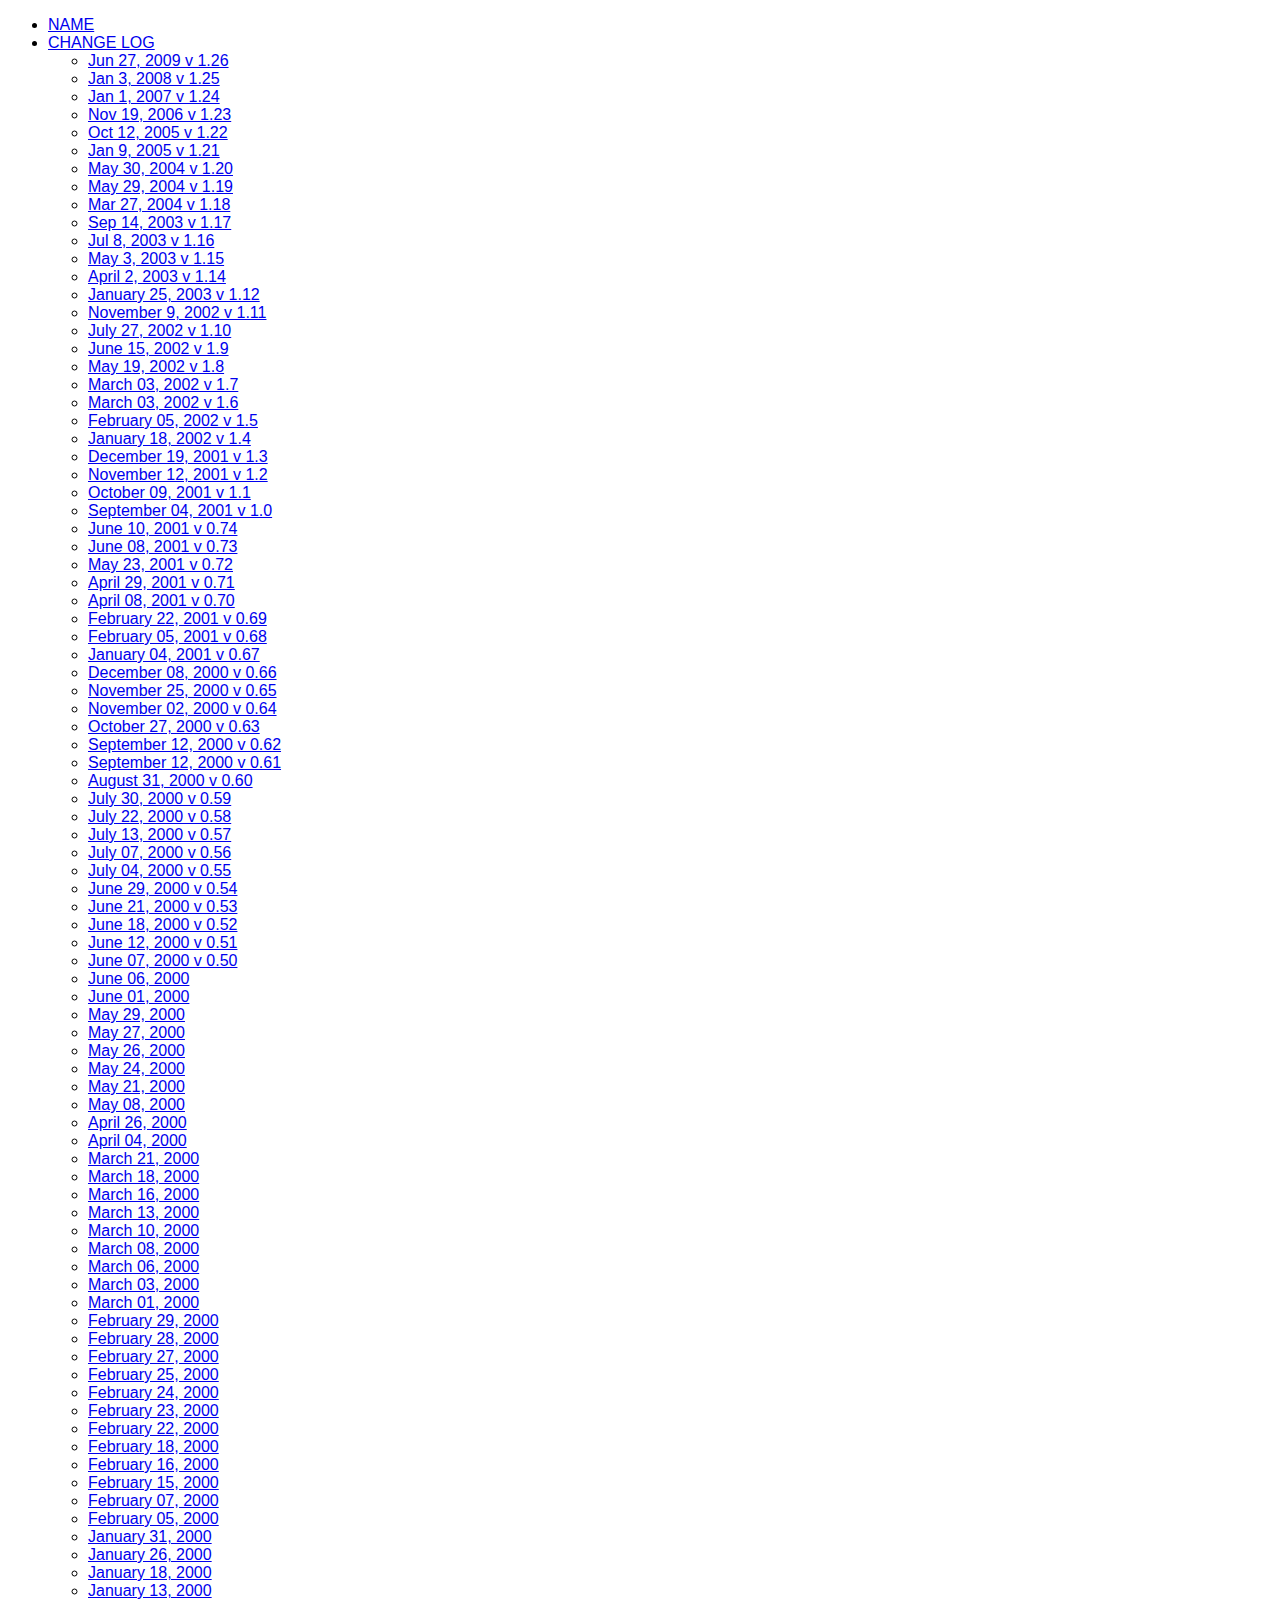
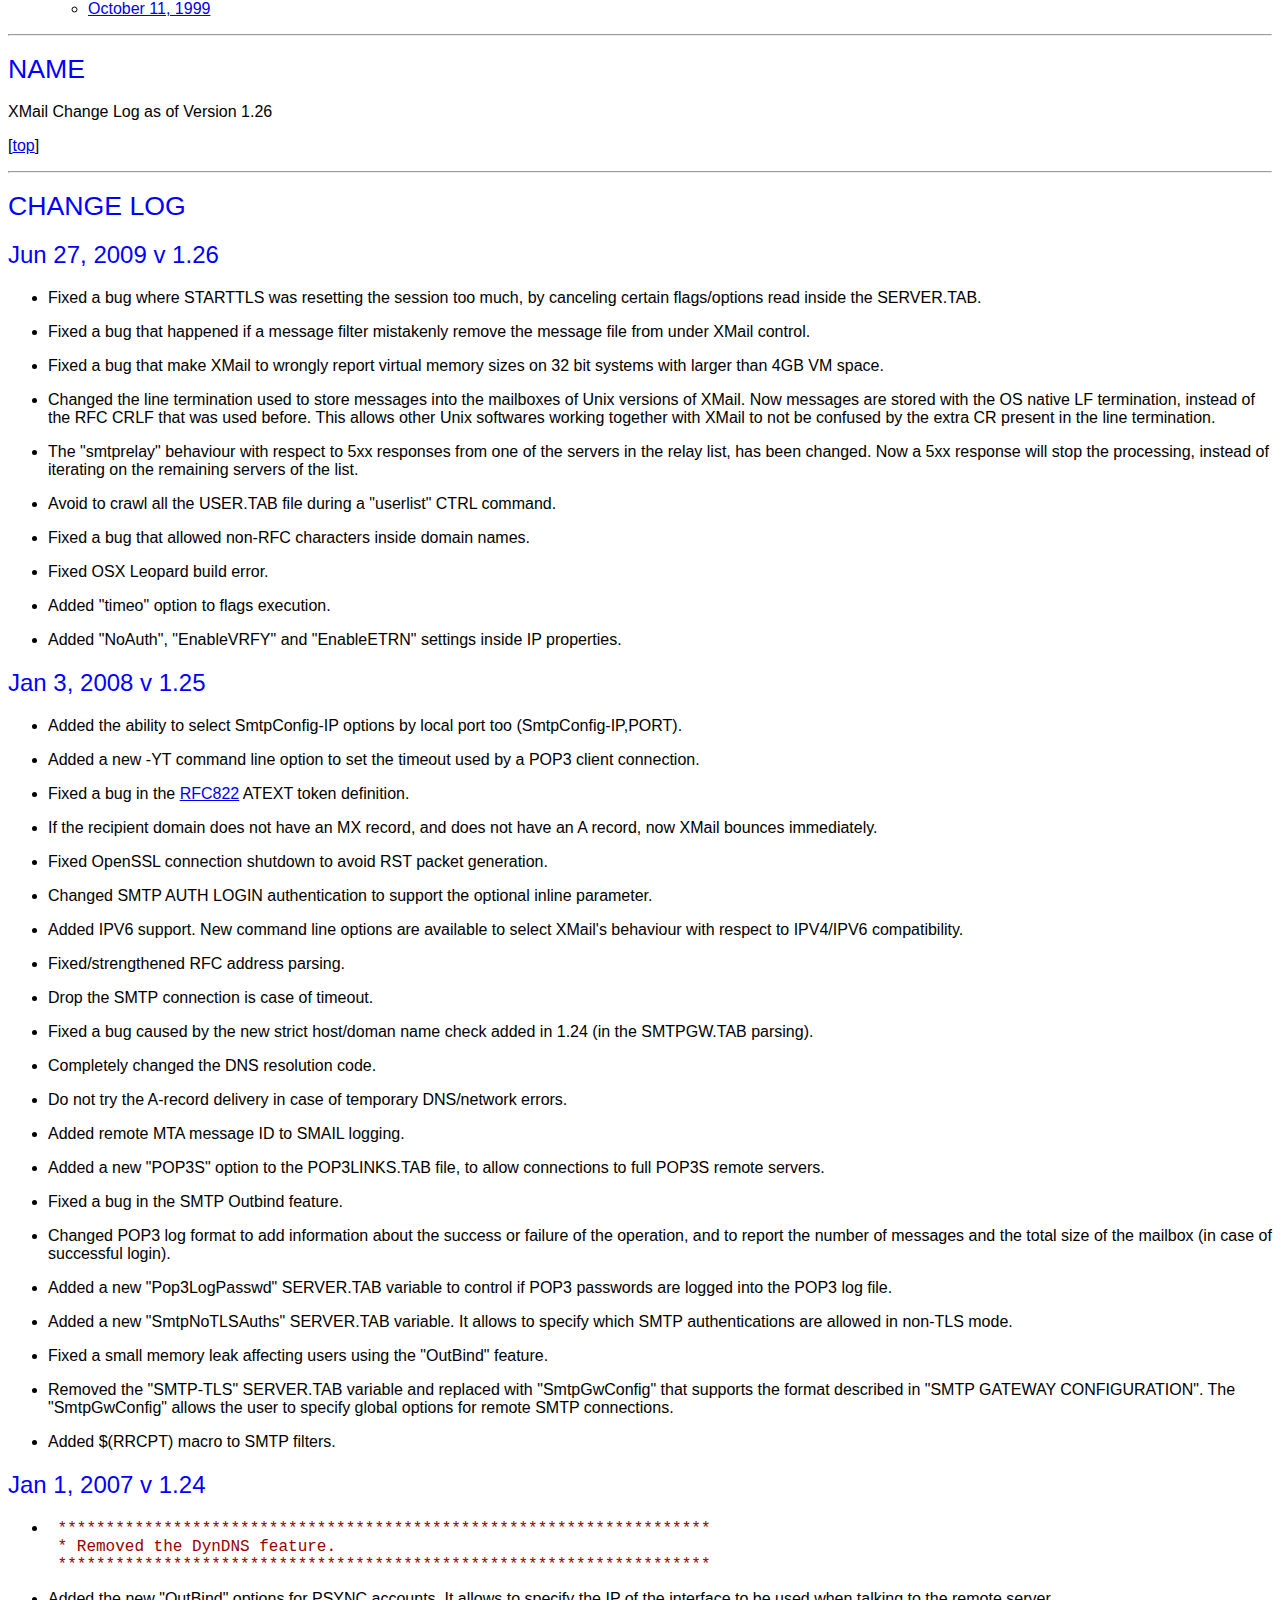
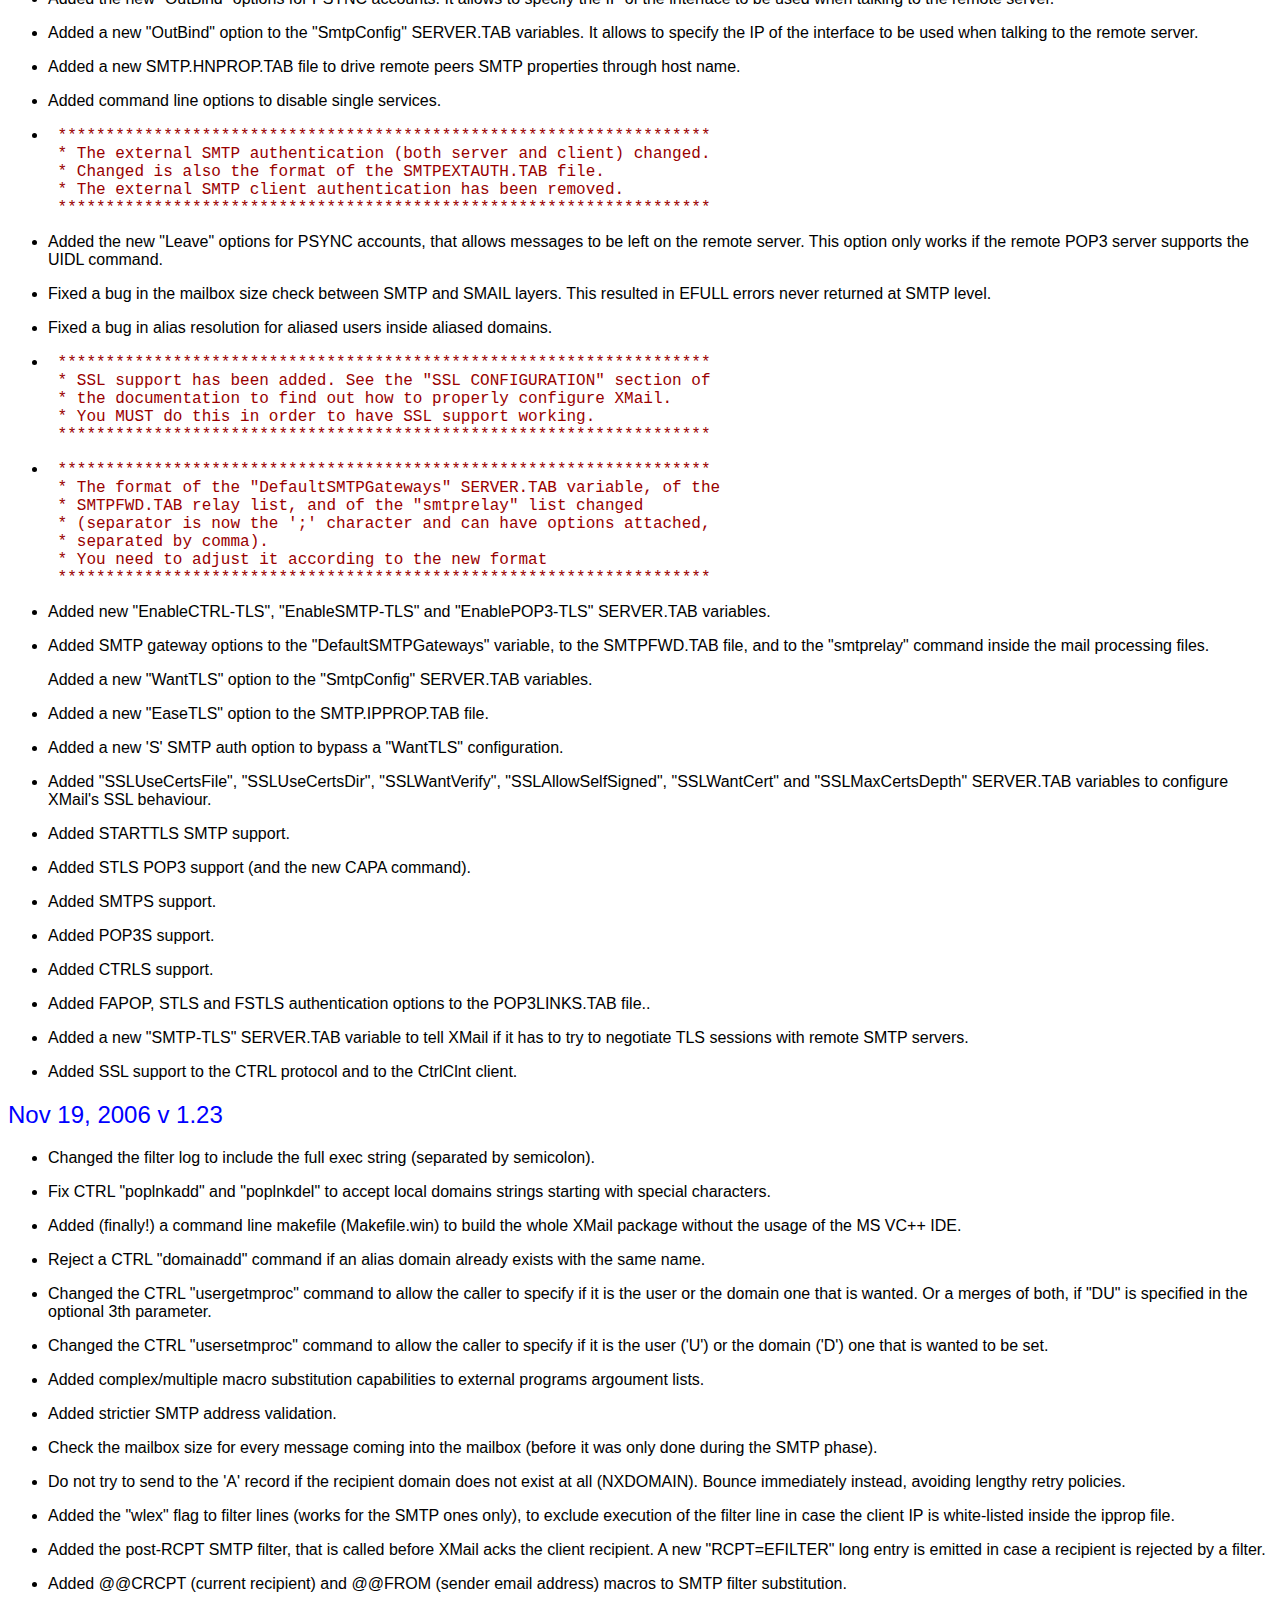
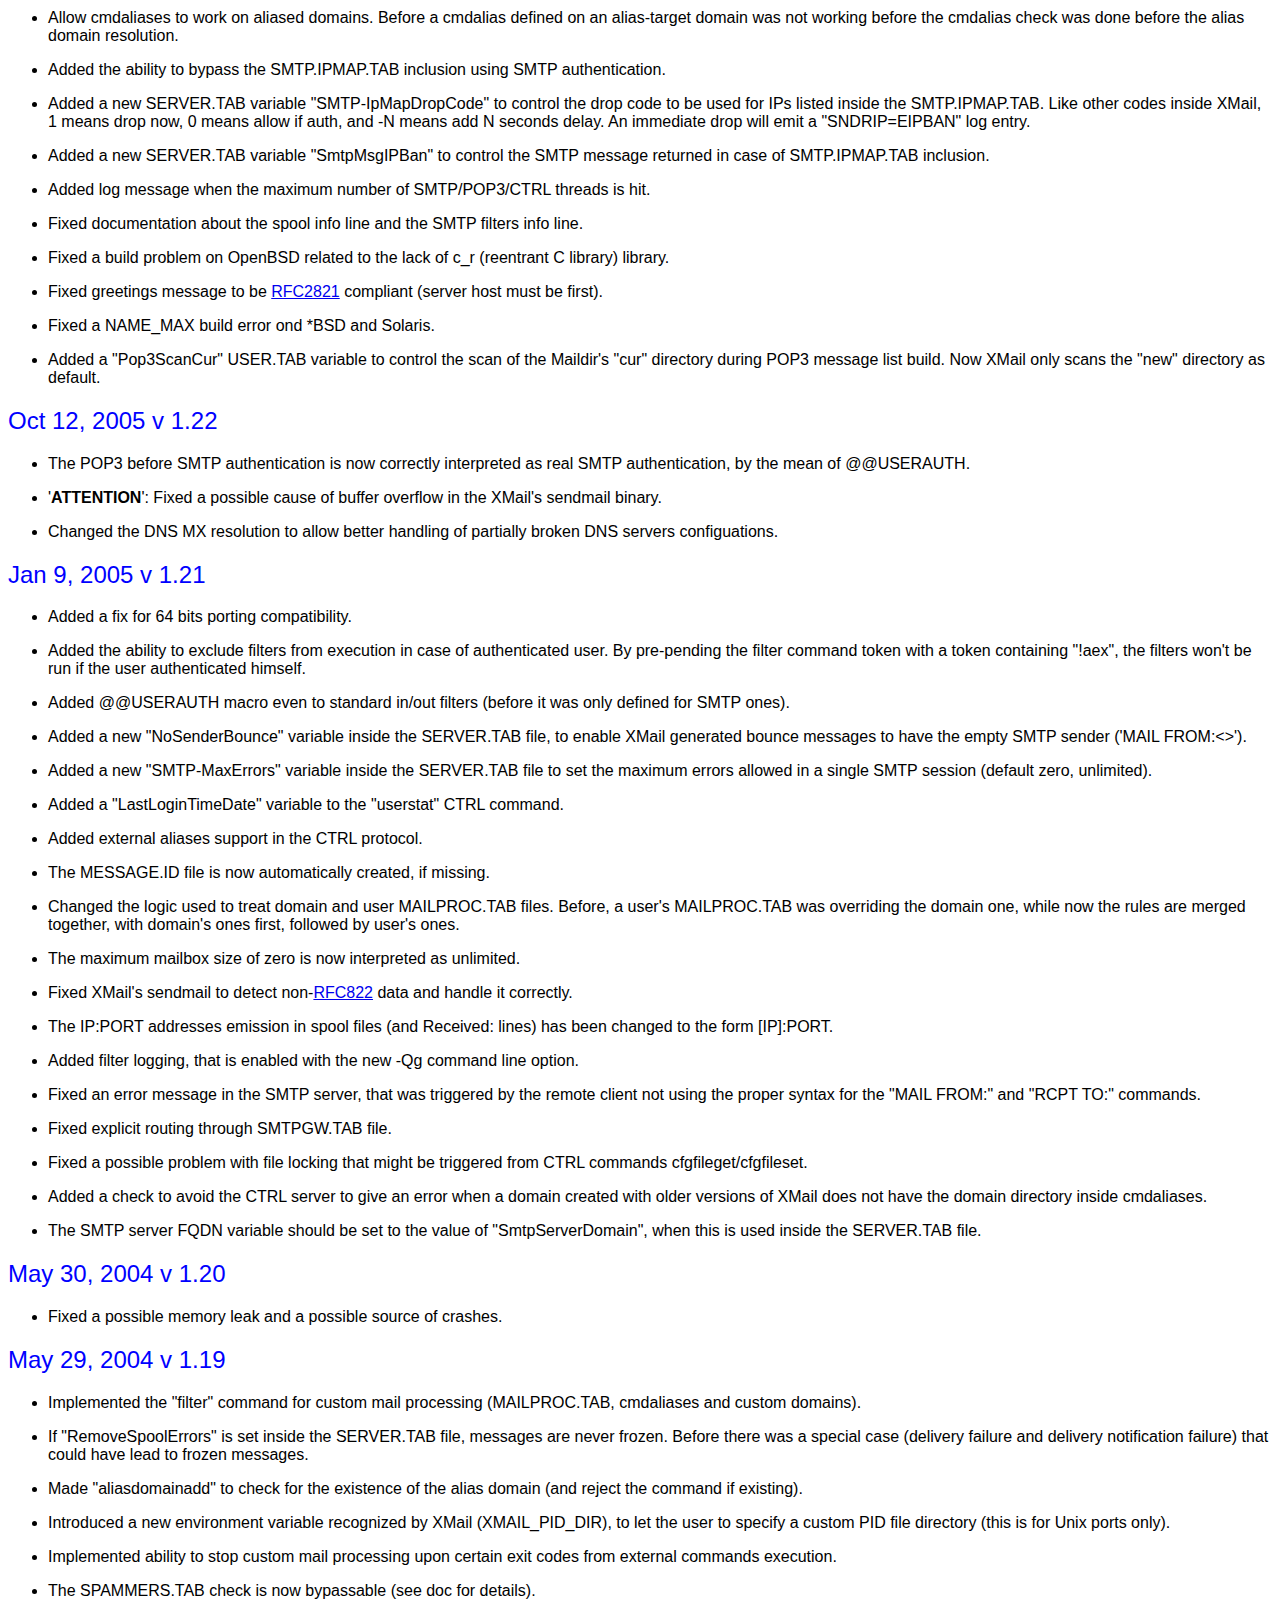
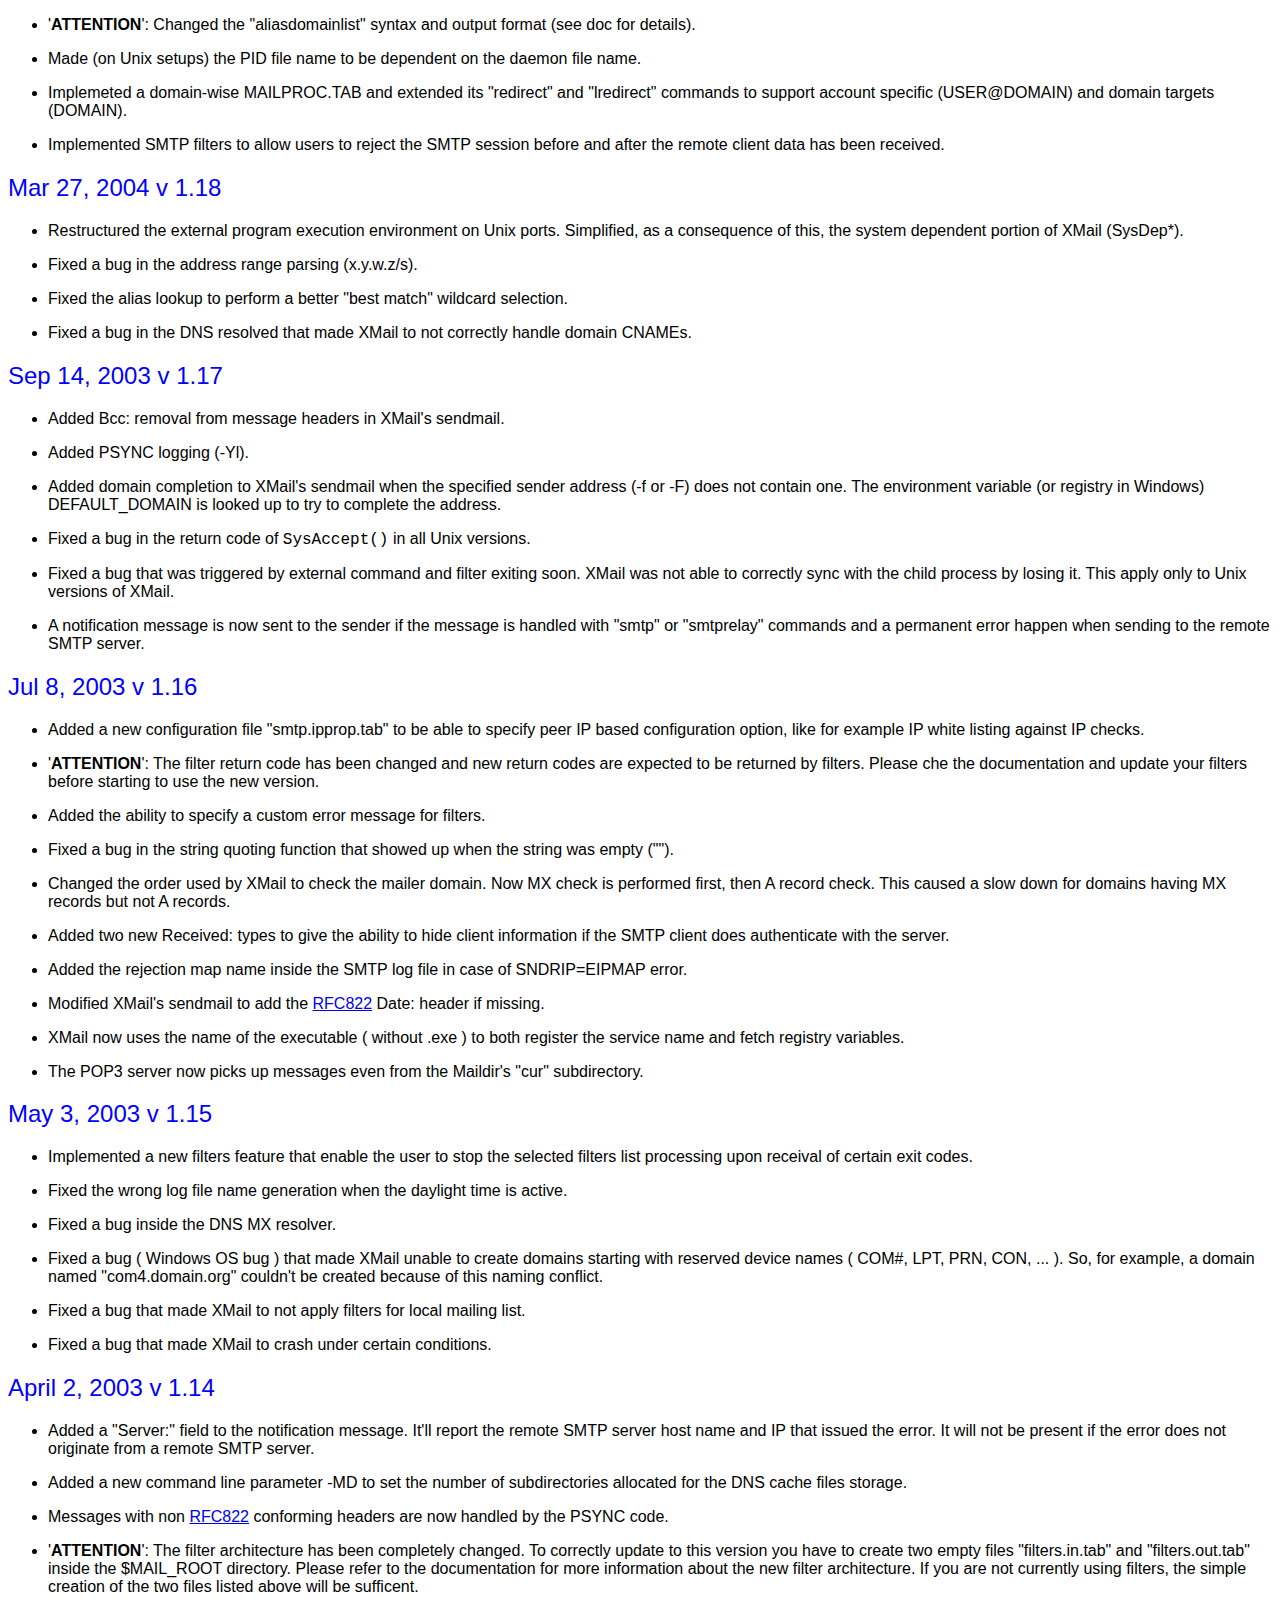
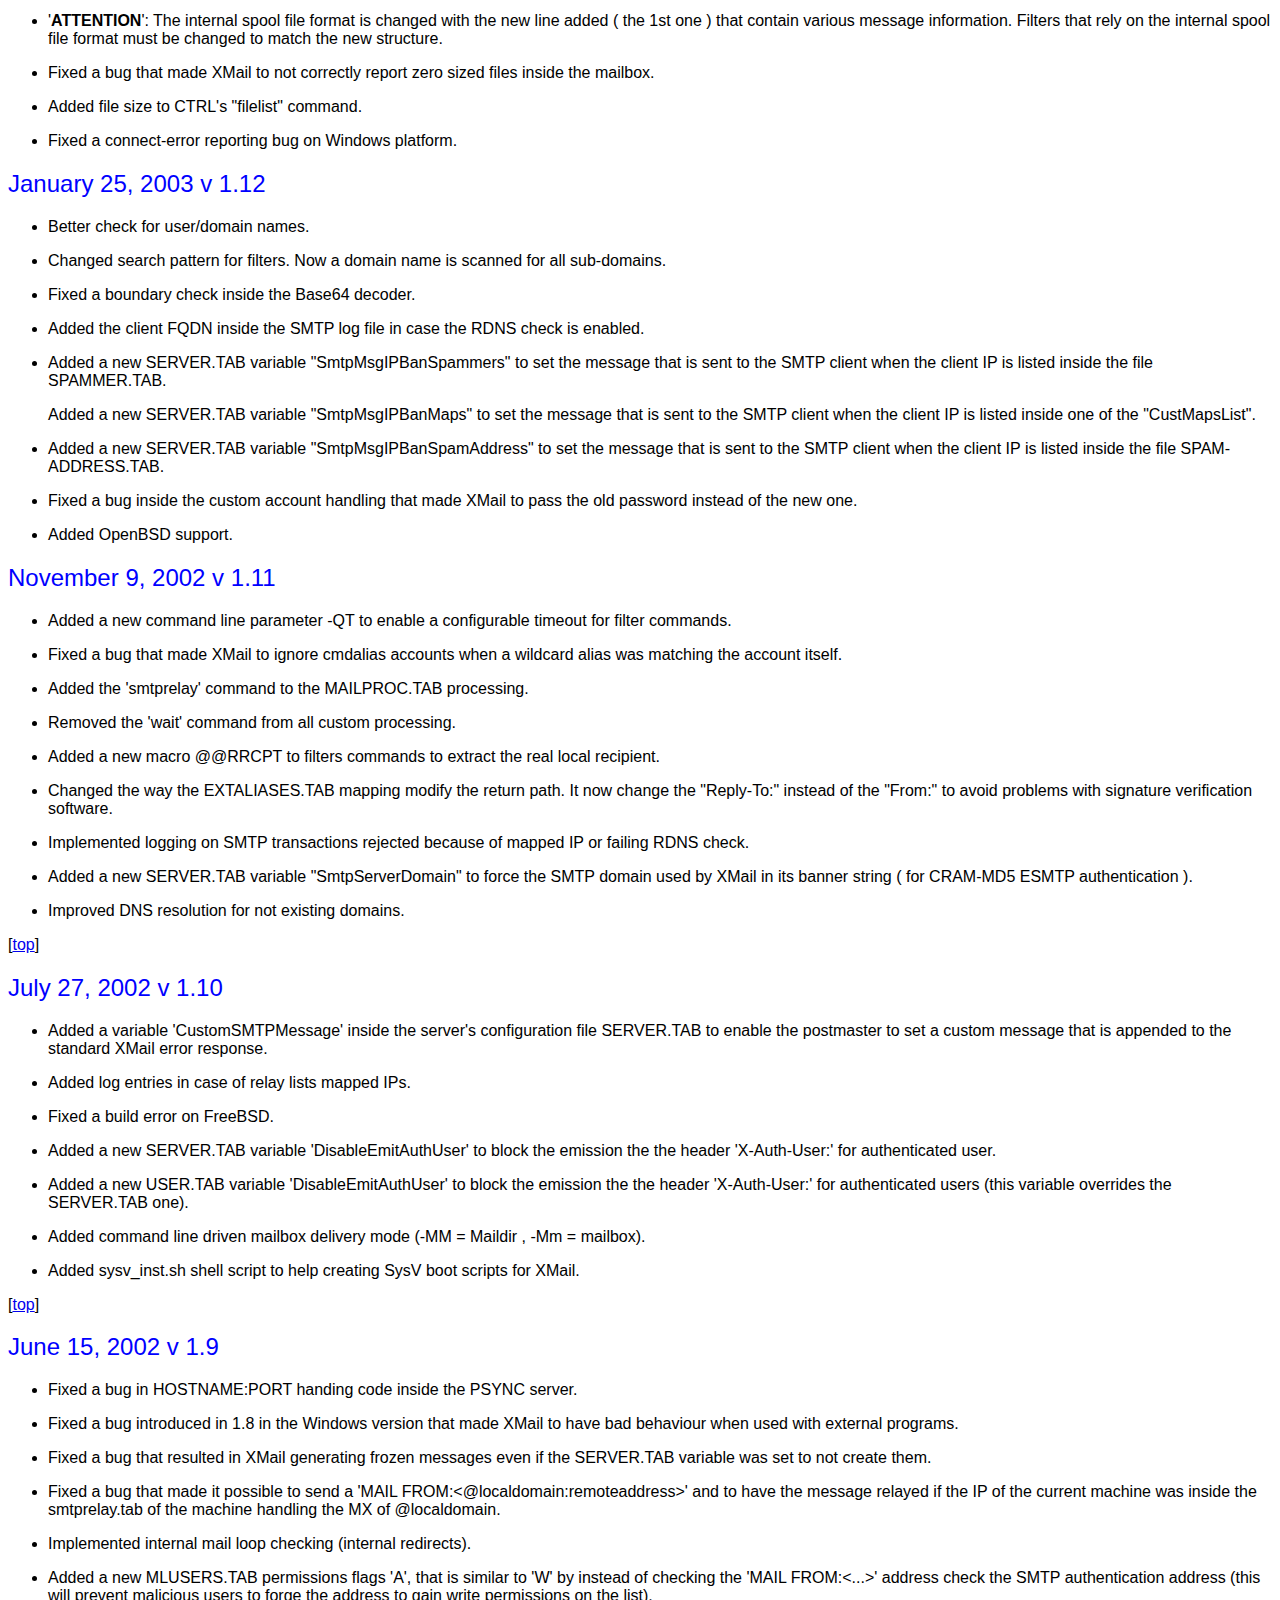
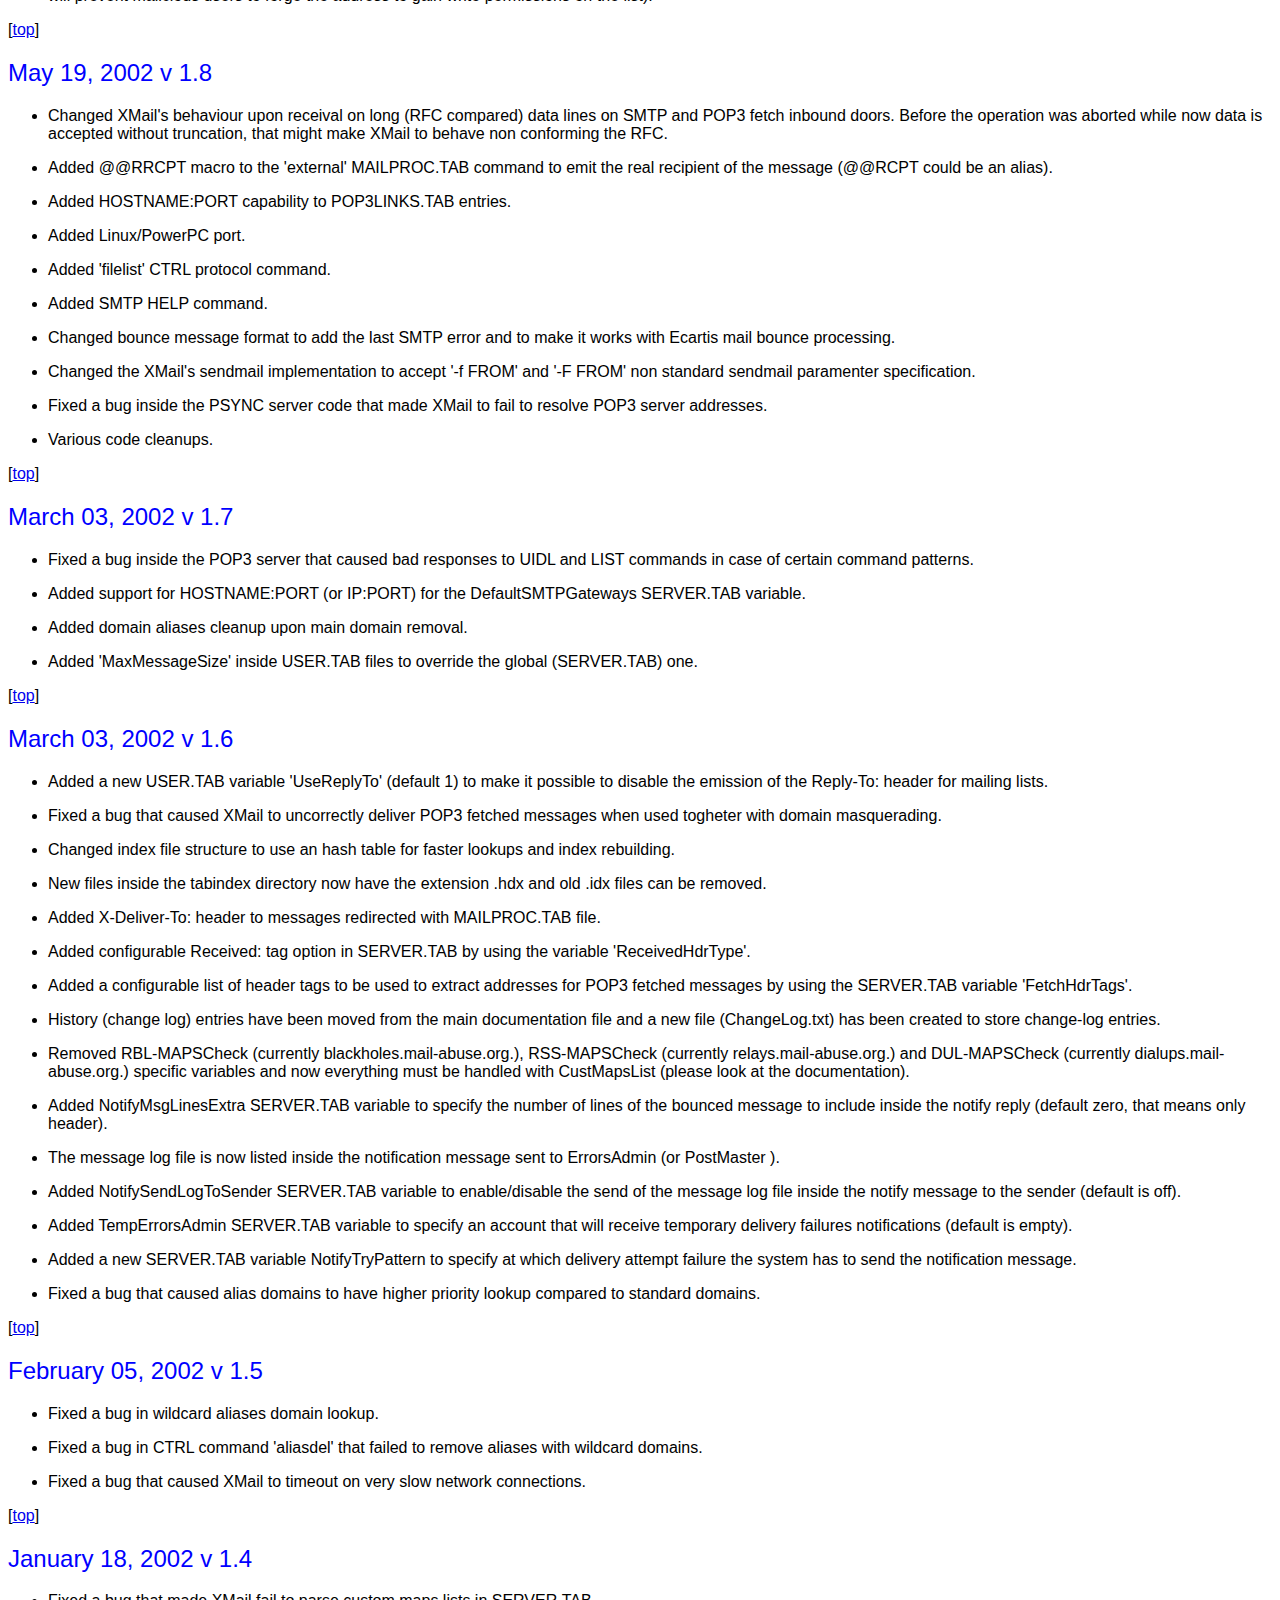
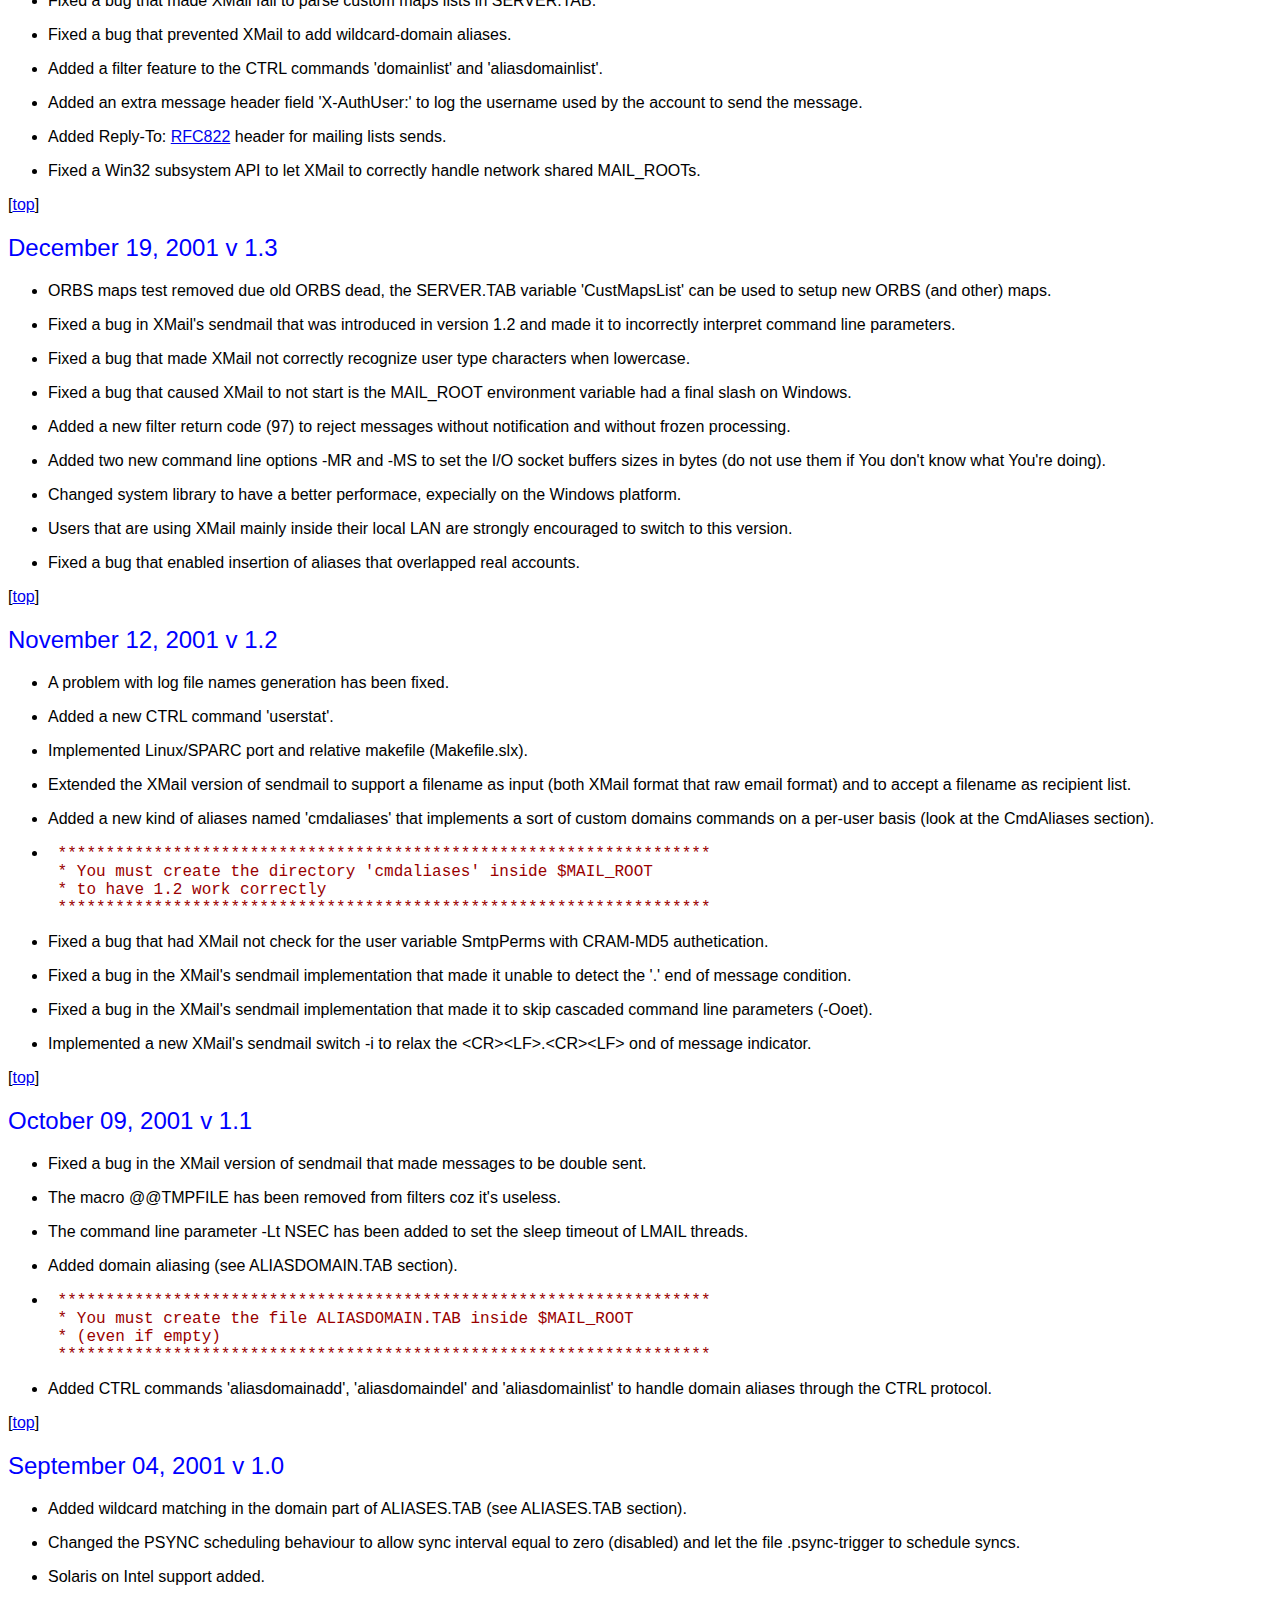
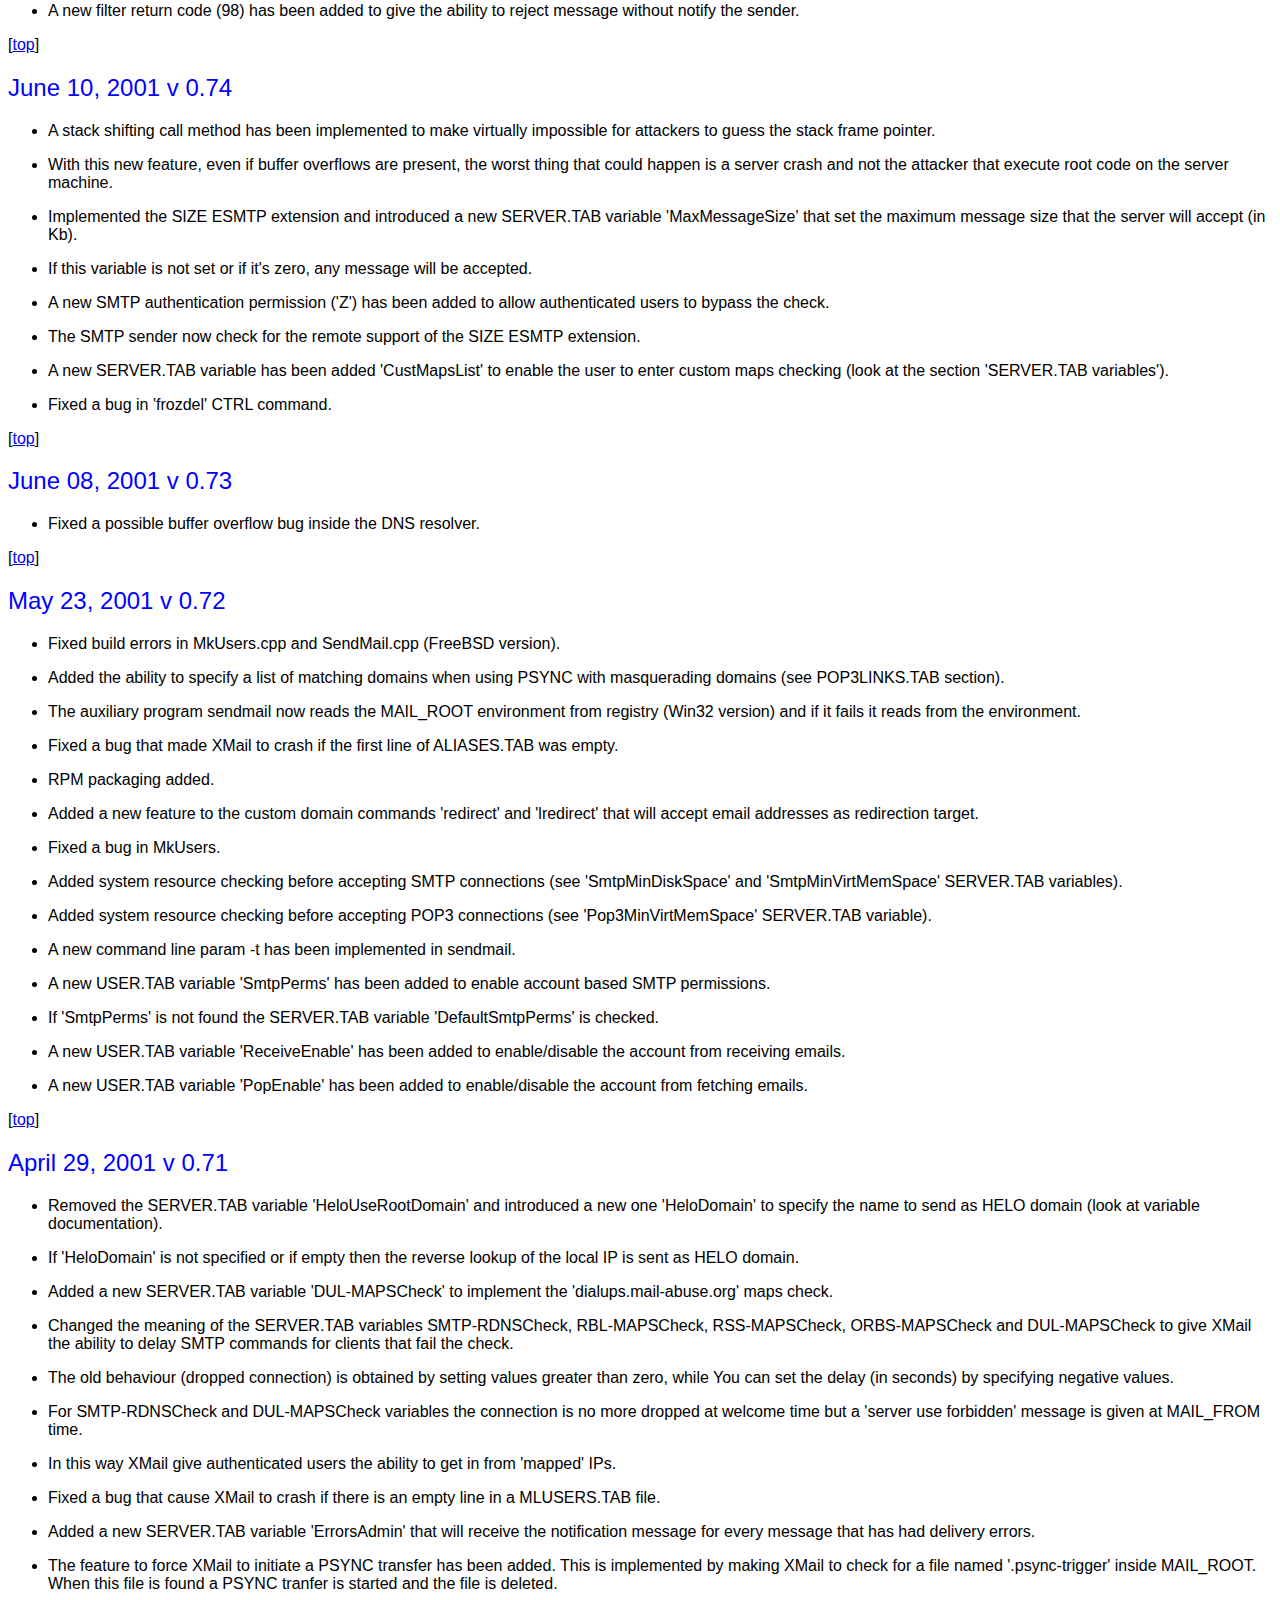
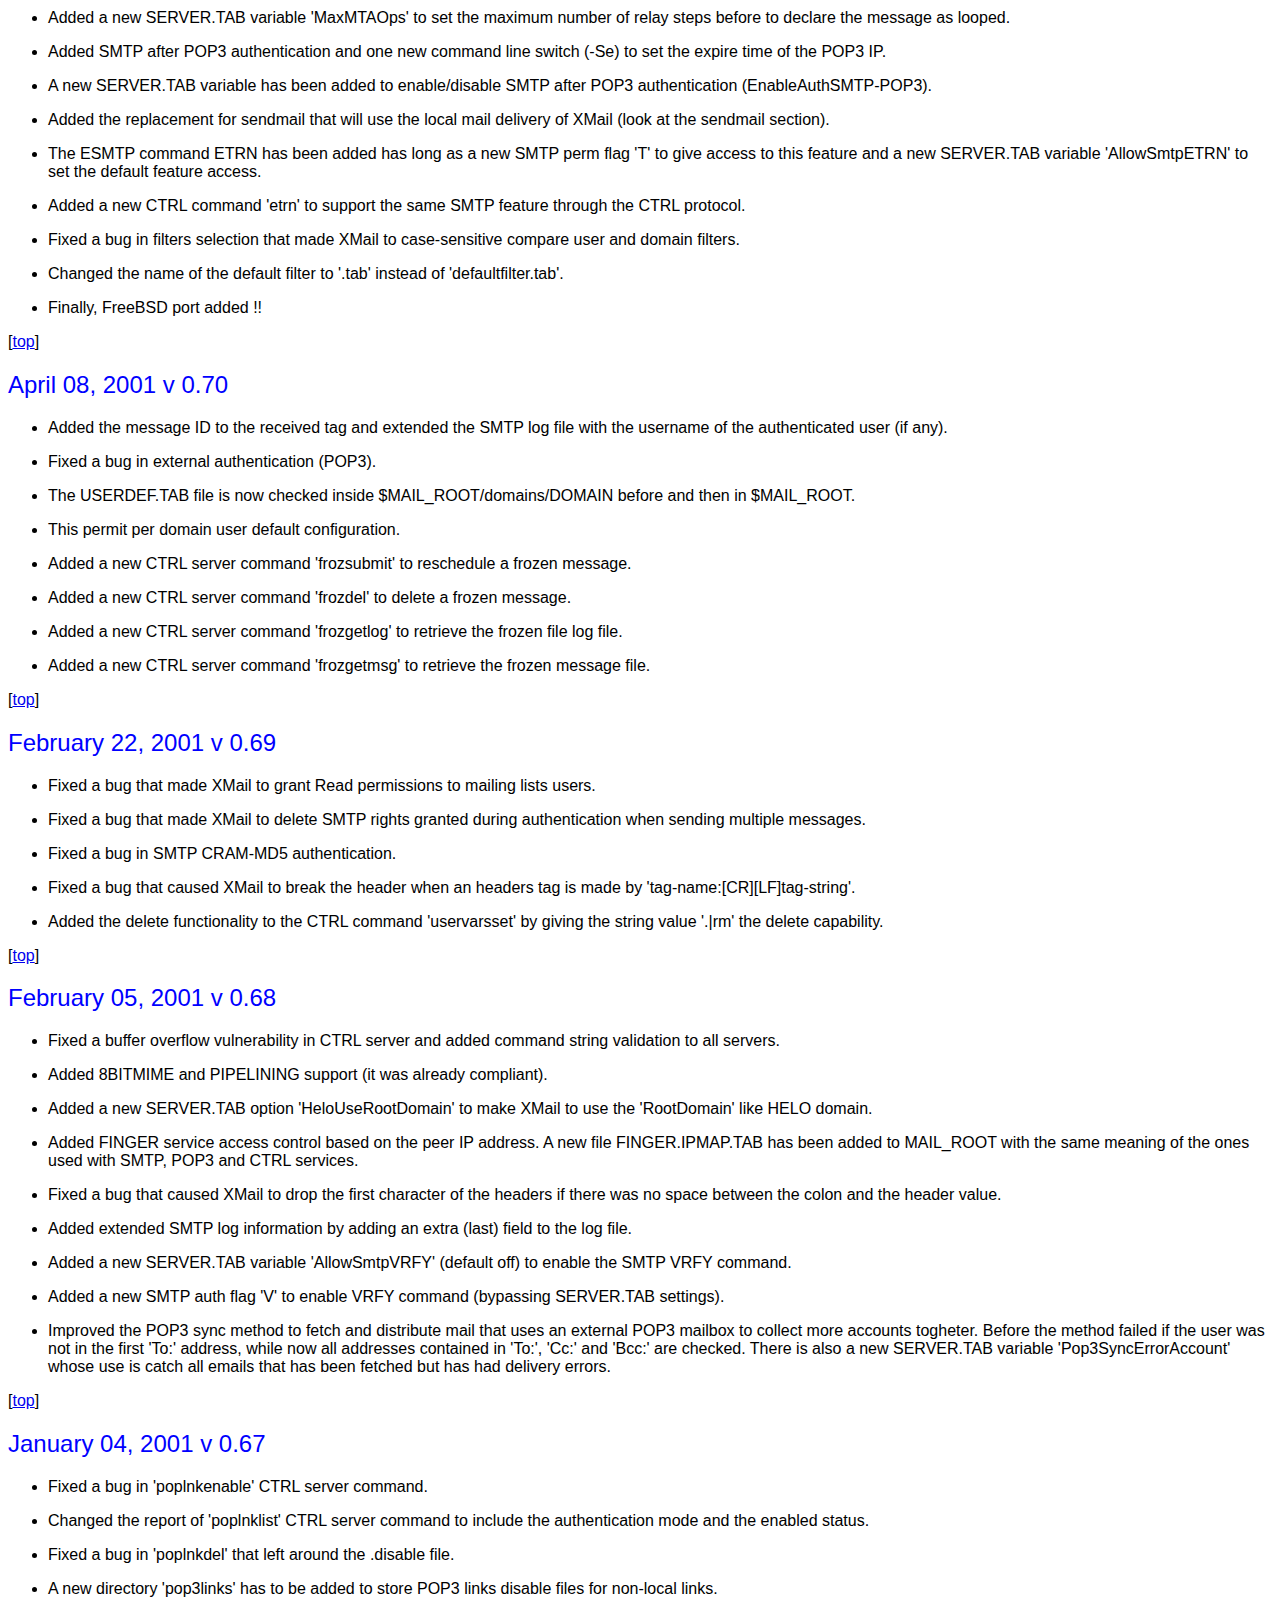
==== docs/ChangeLog.html @ 69d32053 "initial checkin xmail-1.26 plus patches by me" ====
<?xml version="1.0" ?>
<!DOCTYPE html PUBLIC "-//W3C//DTD XHTML 1.0 Strict//EN" "http://www.w3.org/TR/xhtml1/DTD/xhtml1-strict.dtd">
<html xmlns="http://www.w3.org/1999/xhtml">
<head>
<title>XMail Change Log v 1.26</title>
<link rel="stylesheet" href="./xmail.css" type="text/css" />
<meta http-equiv="content-type" content="text/html; charset=utf-8" />
<link rev="made" href="mailto:root@localhost" />
</head>

<body>


<!-- INDEX BEGIN -->
<div name="index">
<p><a name="__index__"></a></p>

<ul>

	<li><a href="#name">NAME</a></li>
	<li><a href="#change_log">CHANGE LOG</a></li>
	<ul>

		<li><a href="#jun_27__2009_v_1_26">Jun 27, 2009 v 1.26</a></li>
		<li><a href="#jan_3__2008_v_1_25">Jan 3, 2008 v 1.25</a></li>
		<li><a href="#jan_1__2007_v_1_24">Jan 1, 2007 v 1.24</a></li>
		<li><a href="#nov_19__2006_v_1_23">Nov 19, 2006 v 1.23</a></li>
		<li><a href="#oct_12__2005_v_1_22">Oct 12, 2005 v 1.22</a></li>
		<li><a href="#jan_9__2005_v_1_21">Jan 9, 2005 v 1.21</a></li>
		<li><a href="#may_30__2004_v_1_20">May 30, 2004 v 1.20</a></li>
		<li><a href="#may_29__2004_v_1_19">May 29, 2004 v 1.19</a></li>
		<li><a href="#mar_27__2004_v_1_18">Mar 27, 2004 v 1.18</a></li>
		<li><a href="#sep_14__2003_v_1_17">Sep 14, 2003 v 1.17</a></li>
		<li><a href="#jul_8__2003_v_1_16">Jul 8, 2003 v 1.16</a></li>
		<li><a href="#may_3__2003_v_1_15">May 3, 2003 v 1.15</a></li>
		<li><a href="#april_2__2003_v_1_14">April 2, 2003 v 1.14</a></li>
		<li><a href="#january_25__2003_v_1_12">January 25, 2003 v 1.12</a></li>
		<li><a href="#november_9__2002_v_1_11">November 9, 2002 v 1.11</a></li>
		<li><a href="#july_27__2002_v_1_10">July 27, 2002 v 1.10</a></li>
		<li><a href="#june_15__2002_v_1_9">June 15, 2002 v 1.9</a></li>
		<li><a href="#may_19__2002_v_1_8">May 19, 2002 v 1.8</a></li>
		<li><a href="#march_03__2002_v_1_7">March 03, 2002 v 1.7</a></li>
		<li><a href="#march_03__2002_v_1_6">March 03, 2002 v 1.6</a></li>
		<li><a href="#february_05__2002_v_1_5">February 05, 2002 v 1.5</a></li>
		<li><a href="#january_18__2002_v_1_4">January 18, 2002 v 1.4</a></li>
		<li><a href="#december_19__2001_v_1_3">December 19, 2001 v 1.3</a></li>
		<li><a href="#november_12__2001_v_1_2">November 12, 2001 v 1.2</a></li>
		<li><a href="#october_09__2001_v_1_1">October 09, 2001 v 1.1</a></li>
		<li><a href="#september_04__2001_v_1_0">September 04, 2001 v 1.0</a></li>
		<li><a href="#june_10__2001_v_0_74">June 10, 2001 v 0.74</a></li>
		<li><a href="#june_08__2001_v_0_73">June 08, 2001 v 0.73</a></li>
		<li><a href="#may_23__2001_v_0_72">May 23, 2001 v 0.72</a></li>
		<li><a href="#april_29__2001_v_0_71">April 29, 2001 v 0.71</a></li>
		<li><a href="#april_08__2001_v_0_70">April 08, 2001 v 0.70</a></li>
		<li><a href="#february_22__2001_v_0_69">February 22, 2001 v 0.69</a></li>
		<li><a href="#february_05__2001_v_0_68">February 05, 2001 v 0.68</a></li>
		<li><a href="#january_04__2001_v_0_67">January 04, 2001 v 0.67</a></li>
		<li><a href="#december_08__2000_v_0_66">December 08, 2000 v 0.66</a></li>
		<li><a href="#november_25__2000_v_0_65">November 25, 2000 v 0.65</a></li>
		<li><a href="#november_02__2000_v_0_64">November 02, 2000 v 0.64</a></li>
		<li><a href="#october_27__2000_v_0_63">October 27, 2000 v 0.63</a></li>
		<li><a href="#september_12__2000_v_0_62">September 12, 2000 v 0.62</a></li>
		<li><a href="#september_12__2000_v_0_61">September 12, 2000 v 0.61</a></li>
		<li><a href="#august_31__2000_v_0_60">August 31, 2000 v 0.60</a></li>
		<li><a href="#july_30__2000_v_0_59">July 30, 2000 v 0.59</a></li>
		<li><a href="#july_22__2000_v_0_58">July 22, 2000 v 0.58</a></li>
		<li><a href="#july_13__2000_v_0_57">July 13, 2000 v 0.57</a></li>
		<li><a href="#july_07__2000_v_0_56">July 07, 2000 v 0.56</a></li>
		<li><a href="#july_04__2000_v_0_55">July 04, 2000 v 0.55</a></li>
		<li><a href="#june_29__2000_v_0_54">June 29, 2000 v 0.54</a></li>
		<li><a href="#june_21__2000_v_0_53">June 21, 2000 v 0.53</a></li>
		<li><a href="#june_18__2000_v_0_52">June 18, 2000 v 0.52</a></li>
		<li><a href="#june_12__2000_v_0_51">June 12, 2000 v 0.51</a></li>
		<li><a href="#june_07__2000_v_0_50">June 07, 2000 v 0.50</a></li>
		<li><a href="#june_06__2000">June 06, 2000</a></li>
		<li><a href="#june_01__2000">June 01, 2000</a></li>
		<li><a href="#may_29__2000">May 29, 2000</a></li>
		<li><a href="#may_27__2000">May 27, 2000</a></li>
		<li><a href="#may_26__2000">May 26, 2000</a></li>
		<li><a href="#may_24__2000">May 24, 2000</a></li>
		<li><a href="#may_21__2000">May 21, 2000</a></li>
		<li><a href="#may_08__2000">May 08, 2000</a></li>
		<li><a href="#april_26__2000">April 26, 2000</a></li>
		<li><a href="#april_04__2000">April 04, 2000</a></li>
		<li><a href="#march_21__2000">March 21, 2000</a></li>
		<li><a href="#march_18__2000">March 18, 2000</a></li>
		<li><a href="#march_16__2000">March 16, 2000</a></li>
		<li><a href="#march_13__2000">March 13, 2000</a></li>
		<li><a href="#march_10__2000">March 10, 2000</a></li>
		<li><a href="#march_08__2000">March 08, 2000</a></li>
		<li><a href="#march_06__2000">March 06, 2000</a></li>
		<li><a href="#march_03__2000">March 03, 2000</a></li>
		<li><a href="#march_01__2000">March 01, 2000</a></li>
		<li><a href="#february_29__2000">February 29, 2000</a></li>
		<li><a href="#february_28__2000">February 28, 2000</a></li>
		<li><a href="#february_27__2000">February 27, 2000</a></li>
		<li><a href="#february_25__2000">February 25, 2000</a></li>
		<li><a href="#february_24__2000">February 24, 2000</a></li>
		<li><a href="#february_23__2000">February 23, 2000</a></li>
		<li><a href="#february_22__2000">February 22, 2000</a></li>
		<li><a href="#february_18__2000">February 18, 2000</a></li>
		<li><a href="#february_16__2000">February 16, 2000</a></li>
		<li><a href="#february_15__2000">February 15, 2000</a></li>
		<li><a href="#february_07__2000">February 07, 2000</a></li>
		<li><a href="#february_05__2000">February 05, 2000</a></li>
		<li><a href="#january_31__2000">January 31, 2000</a></li>
		<li><a href="#january_26__2000">January 26, 2000</a></li>
		<li><a href="#january_18__2000">January 18, 2000</a></li>
		<li><a href="#january_13__2000">January 13, 2000</a></li>
		<li><a href="#october_11__1999">October 11, 1999</a></li>
	</ul>

</ul>

<hr name="index" />
</div>
<!-- INDEX END -->

<p>
</p>
<h1><a name="name">NAME</a></h1>
<p>XMail Change Log as of Version 1.26</p>
<p>[<a href="#__index__">top</a>]</p>
<p>
</p>
<hr />
<h1><a name="change_log">CHANGE LOG</a></h1>
<p>
</p>
<h2><a name="jun_27__2009_v_1_26">Jun 27, 2009 v 1.26</a></h2>
<ul>
<li>
<p>Fixed a bug where STARTTLS was resetting the session too much, by canceling
certain flags/options read inside the SERVER.TAB.</p>
</li>
<li>
<p>Fixed a bug that happened if a message filter mistakenly remove the message file
from under XMail control.</p>
</li>
<li>
<p>Fixed a bug that make XMail to wrongly report virtual memory sizes on 32 bit
systems with larger than 4GB VM space.</p>
</li>
<li>
<p>Changed the line termination used to store messages into the mailboxes
of Unix versions of XMail. Now messages are stored with the OS native LF
termination, instead of the RFC CRLF that was used before.
This allows other Unix softwares working together with XMail to not be
confused by the extra CR present in the line termination.</p>
</li>
<li>
<p>The &quot;smtprelay&quot; behaviour with respect to 5xx responses from one of the servers
in the relay list, has been changed. Now a 5xx response will stop the
processing, instead of iterating on the remaining servers of the list.</p>
</li>
<li>
<p>Avoid to crawl all the USER.TAB file during a &quot;userlist&quot; CTRL command.</p>
</li>
<li>
<p>Fixed a bug that allowed non-RFC characters inside domain names.</p>
</li>
<li>
<p>Fixed OSX Leopard build error.</p>
</li>
<li>
<p>Added &quot;timeo&quot; option to flags execution.</p>
</li>
<li>
<p>Added &quot;NoAuth&quot;, &quot;EnableVRFY&quot; and &quot;EnableETRN&quot; settings inside IP properties.</p>
</li>
</ul>
<p>
</p>
<h2><a name="jan_3__2008_v_1_25">Jan 3, 2008 v 1.25</a></h2>
<ul>
<li>
<p>Added the ability to select SmtpConfig-IP options by local port too (SmtpConfig-IP,PORT).</p>
</li>
<li>
<p>Added a new -YT command line option to set the timeout used by a POP3 client connection.</p>
</li>
<li>
<p>Fixed a bug in the <a href="http://www.ietf.org/rfc/rfc822.txt" class="rfc">RFC822</a> ATEXT token definition.</p>
</li>
<li>
<p>If the recipient domain does not have an MX record, and does not have an A record,
now XMail bounces immediately.</p>
</li>
<li>
<p>Fixed OpenSSL connection shutdown to avoid RST packet generation.</p>
</li>
<li>
<p>Changed SMTP AUTH LOGIN authentication to support the optional inline parameter.</p>
</li>
<li>
<p>Added IPV6 support. New command line options are available to select XMail's
behaviour with respect to IPV4/IPV6 compatibility.</p>
</li>
<li>
<p>Fixed/strengthened RFC address parsing.</p>
</li>
<li>
<p>Drop the SMTP connection is case of timeout.</p>
</li>
<li>
<p>Fixed a bug caused by the new strict host/doman name check added in 1.24 (in the
SMTPGW.TAB parsing).</p>
</li>
<li>
<p>Completely changed the DNS resolution code.</p>
</li>
<li>
<p>Do not try the A-record delivery in case of temporary DNS/network errors.</p>
</li>
<li>
<p>Added remote MTA message ID to SMAIL logging.</p>
</li>
<li>
<p>Added a new &quot;POP3S&quot; option to the POP3LINKS.TAB file, to allow connections
to full POP3S remote servers.</p>
</li>
<li>
<p>Fixed a bug in the SMTP Outbind feature.</p>
</li>
<li>
<p>Changed POP3 log format to add information about the success or failure of the operation,
and to report the number of messages and the total size of the mailbox (in
case of successful login).</p>
</li>
<li>
<p>Added a new &quot;Pop3LogPasswd&quot; SERVER.TAB variable to control if POP3 passwords
are logged into the POP3 log file.</p>
</li>
<li>
<p>Added a new &quot;SmtpNoTLSAuths&quot; SERVER.TAB variable. It allows to specify
which SMTP authentications are allowed in non-TLS mode.</p>
</li>
<li>
<p>Fixed a small memory leak affecting users using the &quot;OutBind&quot; feature.</p>
</li>
<li>
<p>Removed the &quot;SMTP-TLS&quot; SERVER.TAB variable and replaced with &quot;SmtpGwConfig&quot;
that supports the format described in &quot;SMTP GATEWAY CONFIGURATION&quot;. The
&quot;SmtpGwConfig&quot; allows the user to specify global options for remote SMTP
connections.</p>
</li>
<li>
<p>Added $(RRCPT) macro to SMTP filters.</p>
</li>
</ul>
<p>
</p>
<h2><a name="jan_1__2007_v_1_24">Jan 1, 2007 v 1.24</a></h2>
<ul>
<li>
<pre>
 ********************************************************************
 * Removed the DynDNS feature.
 ********************************************************************</pre>
</li>
<li>
<p>Added the new &quot;OutBind&quot; options for PSYNC accounts. It allows to specify the
IP of the interface to be used when talking to the remote server.</p>
</li>
<li>
<p>Added a new &quot;OutBind&quot; option to the &quot;SmtpConfig&quot; SERVER.TAB variables.
It allows to specify the IP of the interface to be used when talking to the
remote server.</p>
</li>
<li>
<p>Added a new SMTP.HNPROP.TAB file to drive remote peers SMTP properties
through host name.</p>
</li>
<li>
<p>Added command line options to disable single services.</p>
</li>
<li>
<pre>
 ********************************************************************
 * The external SMTP authentication (both server and client) changed.
 * Changed is also the format of the SMTPEXTAUTH.TAB file.
 * The external SMTP client authentication has been removed.
 ********************************************************************</pre>
</li>
<li>
<p>Added the new &quot;Leave&quot; options for PSYNC accounts, that allows messages to be left
on the remote server. This option only works if the remote POP3 server supports
the UIDL command.</p>
</li>
<li>
<p>Fixed a bug in the mailbox size check between SMTP and SMAIL layers. This
resulted in EFULL errors never returned at SMTP level.</p>
</li>
<li>
<p>Fixed a bug in alias resolution for aliased users inside aliased domains.</p>
</li>
<li>
<pre>
 ********************************************************************
 * SSL support has been added. See the &quot;SSL CONFIGURATION&quot; section of
 * the documentation to find out how to properly configure XMail.
 * You MUST do this in order to have SSL support working.
 ********************************************************************</pre>
</li>
<li>
<pre>
 ********************************************************************
 * The format of the &quot;DefaultSMTPGateways&quot; SERVER.TAB variable, of the
 * SMTPFWD.TAB relay list, and of the &quot;smtprelay&quot; list changed
 * (separator is now the ';' character and can have options attached,
 * separated by comma).
 * You need to adjust it according to the new format
 ********************************************************************</pre>
</li>
<li>
<p>Added new &quot;EnableCTRL-TLS&quot;, &quot;EnableSMTP-TLS&quot; and &quot;EnablePOP3-TLS&quot; SERVER.TAB variables.</p>
</li>
<li>
<p>Added SMTP gateway options to the &quot;DefaultSMTPGateways&quot; variable, to the
SMTPFWD.TAB file, and to the &quot;smtprelay&quot; command inside the mail processing files.</p>
<p>Added a new &quot;WantTLS&quot; option to the &quot;SmtpConfig&quot; SERVER.TAB variables.</p>
</li>
<li>
<p>Added a new &quot;EaseTLS&quot; option to the SMTP.IPPROP.TAB file.</p>
</li>
<li>
<p>Added a new 'S' SMTP auth option to bypass a &quot;WantTLS&quot; configuration.</p>
</li>
<li>
<p>Added &quot;SSLUseCertsFile&quot;, &quot;SSLUseCertsDir&quot;, &quot;SSLWantVerify&quot;, &quot;SSLAllowSelfSigned&quot;,
&quot;SSLWantCert&quot; and &quot;SSLMaxCertsDepth&quot; SERVER.TAB variables to configure XMail's SSL behaviour.</p>
</li>
<li>
<p>Added STARTTLS SMTP support.</p>
</li>
<li>
<p>Added STLS POP3 support (and the new CAPA command).</p>
</li>
<li>
<p>Added SMTPS support.</p>
</li>
<li>
<p>Added POP3S support.</p>
</li>
<li>
<p>Added CTRLS support.</p>
</li>
<li>
<p>Added FAPOP, STLS and FSTLS authentication options to the POP3LINKS.TAB file..</p>
</li>
<li>
<p>Added a new &quot;SMTP-TLS&quot; SERVER.TAB variable to tell XMail if it has to try to negotiate
TLS sessions with remote SMTP servers.</p>
</li>
<li>
<p>Added SSL support to the CTRL protocol and to the CtrlClnt client.</p>
</li>
</ul>
<p>
</p>
<h2><a name="nov_19__2006_v_1_23">Nov 19, 2006 v 1.23</a></h2>
<ul>
<li>
<p>Changed the filter log to include the full exec string (separated by semicolon).</p>
</li>
<li>
<p>Fix CTRL &quot;poplnkadd&quot; and &quot;poplnkdel&quot; to accept local domains strings starting
with special characters.</p>
</li>
<li>
<p>Added (finally!) a command line makefile (Makefile.win) to build the whole XMail
package without the usage of the MS VC++ IDE.</p>
</li>
<li>
<p>Reject a CTRL &quot;domainadd&quot; command if an alias domain already exists with the same name.</p>
</li>
<li>
<p>Changed the CTRL &quot;usergetmproc&quot; command to allow the caller to specify if it
is the user or the domain one that is wanted. Or a merges of both, if &quot;DU&quot; is
specified in the optional 3th parameter.</p>
</li>
<li>
<p>Changed the CTRL &quot;usersetmproc&quot; command to allow the caller to specify if it
is the user ('U') or the domain ('D') one that is wanted to be set.</p>
</li>
<li>
<p>Added complex/multiple macro substitution capabilities to external programs
argoument lists.</p>
</li>
<li>
<p>Added strictier SMTP address validation.</p>
</li>
<li>
<p>Check the mailbox size for every message coming into the mailbox (before it was
only done during the SMTP phase).</p>
</li>
<li>
<p>Do not try to send to the 'A' record if the recipient domain does not exist at all (NXDOMAIN).
Bounce immediately instead, avoiding lengthy retry policies.</p>
</li>
<li>
<p>Added the &quot;wlex&quot; flag to filter lines (works for the SMTP ones only), to exclude
execution of the filter line in case the client IP is white-listed inside the
ipprop file.</p>
</li>
<li>
<p>Added the post-RCPT SMTP filter, that is called before XMail acks the client recipient.
A new &quot;RCPT=EFILTER&quot; long entry is emitted in case a recipient is rejected by a filter.</p>
</li>
<li>
<p>Added @@CRCPT (current recipient) and @@FROM (sender email address) macros to SMTP
filter substitution.</p>
</li>
<li>
<p>Allow cmdaliases to work on aliased domains. Before a cmdalias defined on an
alias-target domain was not working before the cmdalias check was done before
the alias domain resolution.</p>
</li>
<li>
<p>Added the ability to bypass the SMTP.IPMAP.TAB inclusion using SMTP authentication.</p>
</li>
<li>
<p>Added a new SERVER.TAB variable &quot;SMTP-IpMapDropCode&quot; to control the drop code
to be used for IPs listed inside the SMTP.IPMAP.TAB. Like other codes inside
XMail, 1 means drop now, 0 means allow if auth, and -N means add N seconds delay.
An immediate drop will emit a &quot;SNDRIP=EIPBAN&quot; log entry.</p>
</li>
<li>
<p>Added a new SERVER.TAB variable &quot;SmtpMsgIPBan&quot; to control the SMTP message returned
in case of SMTP.IPMAP.TAB inclusion.</p>
</li>
<li>
<p>Added log message when the maximum number of SMTP/POP3/CTRL threads is hit.</p>
</li>
<li>
<p>Fixed documentation about the spool info line and the SMTP filters info line.</p>
</li>
<li>
<p>Fixed a build problem on OpenBSD related to the lack of c_r (reentrant C library) library.</p>
</li>
<li>
<p>Fixed greetings message to be <a href="http://www.ietf.org/rfc/rfc2821.txt" class="rfc">RFC2821</a> compliant (server host must be first).</p>
</li>
<li>
<p>Fixed a NAME_MAX build error ond *BSD and Solaris.</p>
</li>
<li>
<p>Added a &quot;Pop3ScanCur&quot; USER.TAB variable to control the scan of the Maildir's &quot;cur&quot;
directory during POP3 message list build. Now XMail only scans the &quot;new&quot; directory
as default.</p>
</li>
</ul>
<p>
</p>
<h2><a name="oct_12__2005_v_1_22">Oct 12, 2005 v 1.22</a></h2>
<ul>
<li>
<p>The POP3 before SMTP authentication is now correctly interpreted as real SMTP authentication,
by the mean of @@USERAUTH.</p>
</li>
<li>
<p>'<strong>ATTENTION</strong>': Fixed a possible cause of buffer overflow in the XMail's sendmail binary.</p>
</li>
<li>
<p>Changed the DNS MX resolution to allow better handling of partially broken DNS servers
configuations.</p>
</li>
</ul>
<p>
</p>
<h2><a name="jan_9__2005_v_1_21">Jan 9, 2005 v 1.21</a></h2>
<ul>
<li>
<p>Added a fix for 64 bits porting compatibility.</p>
</li>
<li>
<p>Added the ability to exclude filters from execution in case of authenticated user.
By pre-pending the filter command token with a token containing &quot;!aex&quot;, the filters
won't be run if the user authenticated himself.</p>
</li>
<li>
<p>Added @@USERAUTH macro even to standard in/out filters (before it was only defined
for SMTP ones).</p>
</li>
<li>
<p>Added a new &quot;NoSenderBounce&quot; variable inside the SERVER.TAB file, to enable
XMail generated bounce messages to have the empty SMTP sender ('MAIL FROM:&lt;&gt;').</p>
</li>
<li>
<p>Added a new &quot;SMTP-MaxErrors&quot; variable inside the SERVER.TAB file to set the maximum
errors allowed in a single SMTP session (default zero, unlimited).</p>
</li>
<li>
<p>Added a &quot;LastLoginTimeDate&quot; variable to the &quot;userstat&quot; CTRL command.</p>
</li>
<li>
<p>Added external aliases support in the CTRL protocol.</p>
</li>
<li>
<p>The MESSAGE.ID file is now automatically created, if missing.</p>
</li>
<li>
<p>Changed the logic used to treat domain and user MAILPROC.TAB files. Before, a user's
MAILPROC.TAB was overriding the domain one, while now the rules are merged together,
with domain's ones first, followed by user's ones.</p>
</li>
<li>
<p>The maximum mailbox size of zero is now interpreted as unlimited.</p>
</li>
<li>
<p>Fixed XMail's sendmail to detect non-<a href="http://www.ietf.org/rfc/rfc822.txt" class="rfc">RFC822</a> data and handle it correctly.</p>
</li>
<li>
<p>The IP:PORT addresses emission in spool files (and Received: lines) has been changed
to the form [IP]:PORT.</p>
</li>
<li>
<p>Added filter logging, that is enabled with the new -Qg command line option.</p>
</li>
<li>
<p>Fixed an error message in the SMTP server, that was triggered by the remote client
not using the proper syntax for the &quot;MAIL FROM:&quot; and &quot;RCPT TO:&quot; commands.</p>
</li>
<li>
<p>Fixed explicit routing through SMTPGW.TAB file.</p>
</li>
<li>
<p>Fixed a possible problem with file locking that might be triggered from CTRL commands
cfgfileget/cfgfileset.</p>
</li>
<li>
<p>Added a check to avoid the CTRL server to give an error when a domain created with
older versions of XMail does not have the domain directory inside cmdaliases.</p>
</li>
<li>
<p>The SMTP server FQDN variable should be set to the value of &quot;SmtpServerDomain&quot;, when
this is used inside the SERVER.TAB file.</p>
</li>
</ul>
<p>
</p>
<h2><a name="may_30__2004_v_1_20">May 30, 2004 v 1.20</a></h2>
<ul>
<li>
<p>Fixed a possible memory leak and a possible source of crashes.</p>
</li>
</ul>
<p>
</p>
<h2><a name="may_29__2004_v_1_19">May 29, 2004 v 1.19</a></h2>
<ul>
<li>
<p>Implemented the &quot;filter&quot; command for custom mail processing (MAILPROC.TAB, cmdaliases
and custom domains).</p>
</li>
<li>
<p>If &quot;RemoveSpoolErrors&quot; is set inside the SERVER.TAB file, messages are never frozen.
Before there was a special case (delivery failure and delivery notification failure)
that could have lead to frozen messages.</p>
</li>
<li>
<p>Made &quot;aliasdomainadd&quot; to check for the existence of the alias domain (and reject
the command if existing).</p>
</li>
<li>
<p>Introduced a new environment variable recognized by XMail (XMAIL_PID_DIR), to let
the user to specify a custom PID file directory (this is for Unix ports only).</p>
</li>
<li>
<p>Implemented ability to stop custom mail processing upon certain exit codes from
external commands execution.</p>
</li>
<li>
<p>The SPAMMERS.TAB check is now bypassable (see doc for details).</p>
</li>
<li>
<p>'<strong>ATTENTION</strong>': Changed the &quot;aliasdomainlist&quot; syntax and output format (see doc for details).</p>
</li>
<li>
<p>Made (on Unix setups) the PID file name to be dependent on the daemon file name.</p>
</li>
<li>
<p>Implemeted a domain-wise MAILPROC.TAB and extended its &quot;redirect&quot; and &quot;lredirect&quot;
commands to support account specific (USER@DOMAIN) and domain targets (DOMAIN).</p>
</li>
<li>
<p>Implemented SMTP filters to allow users to reject the SMTP session before and
after the remote client data has been received.</p>
</li>
</ul>
<p>
</p>
<h2><a name="mar_27__2004_v_1_18">Mar 27, 2004 v 1.18</a></h2>
<ul>
<li>
<p>Restructured the external program execution environment on Unix ports. Simplified,
as a consequence of this, the system dependent portion of XMail (SysDep*).</p>
</li>
<li>
<p>Fixed a bug in the address range parsing (x.y.w.z/s).</p>
</li>
<li>
<p>Fixed the alias lookup to perform a better &quot;best match&quot; wildcard selection.</p>
</li>
<li>
<p>Fixed a bug in the DNS resolved that made XMail to not correctly handle domain CNAMEs.</p>
</li>
</ul>
<p>
</p>
<h2><a name="sep_14__2003_v_1_17">Sep 14, 2003 v 1.17</a></h2>
<ul>
<li>
<p>Added Bcc: removal from message headers in XMail's sendmail.</p>
</li>
<li>
<p>Added PSYNC logging (-Yl).</p>
</li>
<li>
<p>Added domain completion to XMail's sendmail when the specified sender address (-f or -F)
does not contain one. The environment variable (or registry in Windows) DEFAULT_DOMAIN is
looked up to try to complete the address.</p>
</li>
<li>
<p>Fixed a bug in the return code of <code>SysAccept()</code> in all Unix versions.</p>
</li>
<li>
<p>Fixed a bug that was triggered by external command and filter exiting soon. XMail was not
able to correctly sync with the child process by losing it. This apply only to Unix
versions of XMail.</p>
</li>
<li>
<p>A notification message is now sent to the sender if the message is handled with
&quot;smtp&quot; or &quot;smtprelay&quot; commands and a permanent error happen when sending to the
remote SMTP server.</p>
</li>
</ul>
<p>
</p>
<h2><a name="jul_8__2003_v_1_16">Jul 8, 2003 v 1.16</a></h2>
<ul>
<li>
<p>Added a new configuration file &quot;smtp.ipprop.tab&quot; to be able to specify peer IP based
configuration option, like for example IP white listing against IP checks.</p>
</li>
<li>
<p>'<strong>ATTENTION</strong>': The filter return code has been changed and new return codes are
expected to be returned by filters. Please che the documentation and update your
filters before starting to use the new version.</p>
</li>
<li>
<p>Added the ability to specify a custom error message for filters.</p>
</li>
<li>
<p>Fixed a bug in the string quoting function that showed up when the string was empty (&quot;&quot;).</p>
</li>
<li>
<p>Changed the order used by XMail to check the mailer domain. Now MX check is performed
first, then A record check. This caused a slow down for domains having MX records but
not A records.</p>
</li>
<li>
<p>Added two new Received: types to give the ability to hide client information if
the SMTP client does authenticate with the server.</p>
</li>
<li>
<p>Added the rejection map name inside the SMTP log file in case of SNDRIP=EIPMAP error.</p>
</li>
<li>
<p>Modified XMail's sendmail to add the <a href="http://www.ietf.org/rfc/rfc822.txt" class="rfc">RFC822</a> Date: header if missing.</p>
</li>
<li>
<p>XMail now uses the name of the executable ( without .exe ) to both register the service
name and fetch registry variables.</p>
</li>
<li>
<p>The POP3 server now picks up messages even from the Maildir's &quot;cur&quot; subdirectory.</p>
</li>
</ul>
<p>
</p>
<h2><a name="may_3__2003_v_1_15">May 3, 2003 v 1.15</a></h2>
<ul>
<li>
<p>Implemented a new filters feature that enable the user to stop the selected filters
list processing upon receival of certain exit codes.</p>
</li>
<li>
<p>Fixed the wrong log file name generation when the daylight time is active.</p>
</li>
<li>
<p>Fixed a bug inside the DNS MX resolver.</p>
</li>
<li>
<p>Fixed a bug ( Windows OS bug ) that made XMail unable to create domains starting
with reserved device names ( COM#, LPT, PRN, CON, ... ). So, for example, a domain
named &quot;com4.domain.org&quot; couldn't be created because of this naming conflict.</p>
</li>
<li>
<p>Fixed a bug that made XMail to not apply filters for local mailing list.</p>
</li>
<li>
<p>Fixed a bug that made XMail to crash under certain conditions.</p>
</li>
</ul>
<p>
</p>
<h2><a name="april_2__2003_v_1_14">April 2, 2003 v 1.14</a></h2>
<ul>
<li>
<p>Added a &quot;Server:&quot; field to the notification message. It'll report the remote SMTP server
host name and IP that issued the error. It will not be present if the error does not
originate from a remote SMTP server.</p>
</li>
<li>
<p>Added a new command line parameter -MD to set the number of subdirectories allocated
for the DNS cache files storage.</p>
</li>
<li>
<p>Messages with non <a href="http://www.ietf.org/rfc/rfc822.txt" class="rfc">RFC822</a> conforming headers are now handled by the PSYNC code.</p>
</li>
<li>
<p>'<strong>ATTENTION</strong>': The filter architecture has been completely changed. To correctly
update to this version you have to create two empty files &quot;filters.in.tab&quot; and &quot;filters.out.tab&quot;
inside the $MAIL_ROOT directory. Please refer to the documentation for more information
about the new filter architecture. If you are not currently using filters, the simple
creation of the two files listed above will be sufficent.</p>
</li>
<li>
<p>'<strong>ATTENTION</strong>': The internal spool file format is changed with the new line added
( the 1st one ) that contain various message information. Filters that rely on the
internal spool file format must be changed to match the new structure.</p>
</li>
<li>
<p>Fixed a bug that made XMail to not correctly report zero sized files inside the mailbox.</p>
</li>
<li>
<p>Added file size to CTRL's &quot;filelist&quot; command.</p>
</li>
<li>
<p>Fixed a connect-error reporting bug on Windows platform.</p>
</li>
</ul>
<p>
</p>
<h2><a name="january_25__2003_v_1_12">January 25, 2003 v 1.12</a></h2>
<ul>
<li>
<p>Better check for user/domain names.</p>
</li>
<li>
<p>Changed search pattern for filters. Now a domain name is scanned for all sub-domains.</p>
</li>
<li>
<p>Fixed a boundary check inside the Base64 decoder.</p>
</li>
<li>
<p>Added the client FQDN inside the SMTP log file in case the RDNS check is enabled.</p>
</li>
<li>
<p>Added a new SERVER.TAB variable &quot;SmtpMsgIPBanSpammers&quot; to set the message that is sent
to the SMTP client when the client IP is listed inside the file SPAMMER.TAB.</p>
<p>Added a new SERVER.TAB variable &quot;SmtpMsgIPBanMaps&quot; to set the message that is sent
to the SMTP client when the client IP is listed inside one of the &quot;CustMapsList&quot;.</p>
</li>
<li>
<p>Added a new SERVER.TAB variable &quot;SmtpMsgIPBanSpamAddress&quot; to set the message that is sent
to the SMTP client when the client IP is listed inside the file SPAM-ADDRESS.TAB.</p>
</li>
<li>
<p>Fixed a bug inside the custom account handling that made XMail to pass the old password
instead of the new one.</p>
</li>
<li>
<p>Added OpenBSD support.</p>
</li>
</ul>
<p>
</p>
<h2><a name="november_9__2002_v_1_11">November 9, 2002 v 1.11</a></h2>
<ul>
<li>
<p>Added a new command line parameter -QT to enable a configurable timeout for filter commands.</p>
</li>
<li>
<p>Fixed a bug that made XMail to ignore cmdalias accounts when a wildcard alias was matching
the account itself.</p>
</li>
<li>
<p>Added the 'smtprelay' command to the MAILPROC.TAB processing.</p>
</li>
<li>
<p>Removed the 'wait' command from all custom processing.</p>
</li>
<li>
<p>Added a new macro @@RRCPT to filters commands to extract the real local recipient.</p>
</li>
<li>
<p>Changed the way the EXTALIASES.TAB mapping modify the return path. It now change the &quot;Reply-To:&quot;
instead of the &quot;From:&quot; to avoid problems with signature verification software.</p>
</li>
<li>
<p>Implemented logging on SMTP transactions rejected because of mapped IP or failing RDNS check.</p>
</li>
<li>
<p>Added a new SERVER.TAB variable &quot;SmtpServerDomain&quot; to force the SMTP domain used by XMail
in its banner string ( for CRAM-MD5 ESMTP authentication ).</p>
</li>
<li>
<p>Improved DNS resolution for not existing domains.</p>
</li>
</ul>
<p>[<a href="#__index__">top</a>]</p>
<p>
</p>
<h2><a name="july_27__2002_v_1_10">July 27, 2002 v 1.10</a></h2>
<ul>
<li>
<p>Added a variable 'CustomSMTPMessage' inside the server's configuration file SERVER.TAB to enable
the postmaster to set a custom message that is appended to the standard XMail error
response.</p>
</li>
<li>
<p>Added log entries in case of relay lists mapped IPs.</p>
</li>
<li>
<p>Fixed a build error on FreeBSD.</p>
</li>
<li>
<p>Added a new SERVER.TAB variable 'DisableEmitAuthUser' to block the emission the the header
'X-Auth-User:' for authenticated user.</p>
</li>
<li>
<p>Added a new USER.TAB variable 'DisableEmitAuthUser' to block the emission the the header
'X-Auth-User:' for authenticated users (this variable overrides the SERVER.TAB one).</p>
</li>
<li>
<p>Added command line driven mailbox delivery mode (-MM = Maildir , -Mm = mailbox).</p>
</li>
<li>
<p>Added  sysv_inst.sh  shell script to help creating SysV boot scripts for XMail.</p>
</li>
</ul>
<p>[<a href="#__index__">top</a>]</p>
<p>
</p>
<h2><a name="june_15__2002_v_1_9">June 15, 2002 v 1.9</a></h2>
<ul>
<li>
<p>Fixed a bug in HOSTNAME:PORT handing code inside the PSYNC server.</p>
</li>
<li>
<p>Fixed a bug introduced in 1.8 in the Windows version that made XMail to have bad behaviour when
used with external programs.</p>
</li>
<li>
<p>Fixed a bug that resulted in XMail generating frozen messages even if the SERVER.TAB variable was
set to not create them.</p>
</li>
<li>
<p>Fixed a bug that made it possible to send a 'MAIL FROM:&lt;@localdomain:remoteaddress&gt;' and to have
the message relayed if the IP of the current machine was inside the smtprelay.tab of the machine
handling the MX of @localdomain.</p>
</li>
<li>
<p>Implemented internal mail loop checking (internal redirects).</p>
</li>
<li>
<p>Added a new MLUSERS.TAB permissions flags 'A', that is similar to 'W' by instead of checking
the 'MAIL FROM:&lt;...&gt;' address check the SMTP authentication address (this will prevent malicious
users to forge the address to gain write permissions on the list).</p>
</li>
</ul>
<p>[<a href="#__index__">top</a>]</p>
<p>
</p>
<h2><a name="may_19__2002_v_1_8">May 19, 2002 v 1.8</a></h2>
<ul>
<li>
<p>Changed XMail's behaviour upon receival on long (RFC compared) data lines on SMTP and POP3 fetch
inbound doors. Before the operation was aborted while now data is accepted without truncation,
that might make XMail to behave non conforming the RFC.</p>
</li>
<li>
<p>Added @@RRCPT macro to the 'external' MAILPROC.TAB command to emit the real recipient of the message
(@@RCPT could be an alias).</p>
</li>
<li>
<p>Added HOSTNAME:PORT capability to POP3LINKS.TAB entries.</p>
</li>
<li>
<p>Added Linux/PowerPC port.</p>
</li>
<li>
<p>Added 'filelist' CTRL protocol command.</p>
</li>
<li>
<p>Added SMTP HELP command.</p>
</li>
<li>
<p>Changed bounce message format to add the last SMTP error and to make it works with Ecartis mail bounce processing.</p>
</li>
<li>
<p>Changed the XMail's sendmail implementation to accept '-f FROM' and '-F FROM' non standard sendmail
paramenter specification.</p>
</li>
<li>
<p>Fixed a bug inside the PSYNC server code that made XMail to fail to resolve POP3 server addresses.</p>
</li>
<li>
<p>Various code cleanups.</p>
</li>
</ul>
<p>[<a href="#__index__">top</a>]</p>
<p>
</p>
<h2><a name="march_03__2002_v_1_7">March 03, 2002 v 1.7</a></h2>
<ul>
<li>
<p>Fixed a bug inside the POP3 server that caused bad responses to UIDL and LIST commands in case of
certain command patterns.</p>
</li>
<li>
<p>Added support for HOSTNAME:PORT (or IP:PORT) for the DefaultSMTPGateways SERVER.TAB variable.</p>
</li>
<li>
<p>Added domain aliases cleanup upon main domain removal.</p>
</li>
<li>
<p>Added 'MaxMessageSize' inside USER.TAB files to override the global (SERVER.TAB) one.</p>
</li>
</ul>
<p>[<a href="#__index__">top</a>]</p>
<p>
</p>
<h2><a name="march_03__2002_v_1_6">March 03, 2002 v 1.6</a></h2>
<ul>
<li>
<p>Added a new USER.TAB variable 'UseReplyTo' (default 1) to make it possible to disable the emission
of the Reply-To: header for mailing lists.</p>
</li>
<li>
<p>Fixed a bug that caused XMail to uncorrectly deliver POP3 fetched messages when used togheter with
domain masquerading.</p>
</li>
<li>
<p>Changed index file structure to use an hash table for faster lookups and index rebuilding.</p>
</li>
<li>
<p>New files inside the  tabindex  directory now have the extension  .hdx  and old  .idx  files can be removed.</p>
</li>
<li>
<p>Added X-Deliver-To: header to messages redirected with MAILPROC.TAB file.</p>
</li>
<li>
<p>Added configurable Received: tag option in SERVER.TAB by using the variable 'ReceivedHdrType'.</p>
</li>
<li>
<p>Added a configurable list of header tags to be used to extract addresses for POP3 fetched messages
by using the SERVER.TAB variable 'FetchHdrTags'.</p>
</li>
<li>
<p>History (change log) entries have been moved from the main documentation file and a new file (ChangeLog.txt)
has been created to store change-log entries.</p>
</li>
<li>
<p>Removed RBL-MAPSCheck (currently blackholes.mail-abuse.org.), RSS-MAPSCheck (currently relays.mail-abuse.org.)
and DUL-MAPSCheck (currently dialups.mail-abuse.org.) specific variables and now everything must
be handled with CustMapsList (please look at the documentation).</p>
</li>
<li>
<p>Added  NotifyMsgLinesExtra  SERVER.TAB variable to specify the number of lines of the bounced message
to include inside the notify reply (default zero, that means only header).</p>
</li>
<li>
<p>The message log file is now listed inside the notification message sent to  ErrorsAdmin  (or  PostMaster ).</p>
</li>
<li>
<p>Added  NotifySendLogToSender  SERVER.TAB variable to enable/disable the send of the message log file
inside the notify message to the sender (default is off).</p>
</li>
<li>
<p>Added  TempErrorsAdmin  SERVER.TAB variable to specify an account that will receive temporary delivery
failures notifications (default is empty).</p>
</li>
<li>
<p>Added a new SERVER.TAB variable  NotifyTryPattern  to specify at which delivery attempt failure
the system has to send the notification message.</p>
</li>
<li>
<p>Fixed a bug that caused alias domains to have higher priority lookup compared to standard domains.</p>
</li>
</ul>
<p>[<a href="#__index__">top</a>]</p>
<p>
</p>
<h2><a name="february_05__2002_v_1_5">February 05, 2002 v 1.5</a></h2>
<ul>
<li>
<p>Fixed a bug in wildcard aliases domain lookup.</p>
</li>
<li>
<p>Fixed a bug in CTRL command 'aliasdel' that failed to remove aliases with wildcard domains.</p>
</li>
<li>
<p>Fixed a bug that caused XMail to timeout on very slow network connections.</p>
</li>
</ul>
<p>[<a href="#__index__">top</a>]</p>
<p>
</p>
<h2><a name="january_18__2002_v_1_4">January 18, 2002 v 1.4</a></h2>
<ul>
<li>
<p>Fixed a bug that made XMail fail to parse custom maps lists in SERVER.TAB.</p>
</li>
<li>
<p>Fixed a bug that prevented XMail to add wildcard-domain aliases.</p>
</li>
<li>
<p>Added a filter feature to the CTRL commands 'domainlist' and 'aliasdomainlist'.</p>
</li>
<li>
<p>Added an extra message header field 'X-AuthUser:' to log the username used by the account to send the message.</p>
</li>
<li>
<p>Added Reply-To: <a href="http://www.ietf.org/rfc/rfc822.txt" class="rfc">RFC822</a> header for mailing lists sends.</p>
</li>
<li>
<p>Fixed a Win32 subsystem API to let XMail to correctly handle network shared MAIL_ROOTs.</p>
</li>
</ul>
<p>[<a href="#__index__">top</a>]</p>
<p>
</p>
<h2><a name="december_19__2001_v_1_3">December 19, 2001 v 1.3</a></h2>
<ul>
<li>
<p>ORBS maps test removed due old ORBS dead, the SERVER.TAB variable 'CustMapsList' can be used
to setup new ORBS (and other) maps.</p>
</li>
<li>
<p>Fixed a bug in XMail's  sendmail  that was introduced in version 1.2 and made it to incorrectly
interpret command line parameters.</p>
</li>
<li>
<p>Fixed a bug that made XMail not correctly recognize user type characters when lowercase.</p>
</li>
<li>
<p>Fixed a bug that caused XMail to not start is the MAIL_ROOT environment variable had
a final slash on Windows.</p>
</li>
<li>
<p>Added a new filter return code (97) to reject messages without notification and without frozen processing.</p>
</li>
<li>
<p>Added two new command line options  -MR  and  -MS  to set the I/O socket buffers sizes in bytes
(do not use them if You don't know what You're doing).</p>
</li>
<li>
<p>Changed system library to have a better performace, expecially on the Windows platform.</p>
</li>
<li>
<p>Users that are using XMail mainly inside their local LAN are strongly encouraged to switch to this version.</p>
</li>
<li>
<p>Fixed a bug that enabled insertion of aliases that overlapped real accounts.</p>
</li>
</ul>
<p>[<a href="#__index__">top</a>]</p>
<p>
</p>
<h2><a name="november_12__2001_v_1_2">November 12, 2001 v 1.2</a></h2>
<ul>
<li>
<p>A problem with log file names generation has been fixed.</p>
</li>
<li>
<p>Added a new CTRL command 'userstat'.</p>
</li>
<li>
<p>Implemented Linux/SPARC port and relative makefile (Makefile.slx).</p>
</li>
<li>
<p>Extended the XMail version of  sendmail  to support a filename as input (both XMail format that
raw email format) and to accept a filename as recipient list.</p>
</li>
<li>
<p>Added a new kind of aliases named 'cmdaliases' that implements a sort of custom domains commands
on a per-user basis (look at the  CmdAliases  section).</p>
</li>
<li>
<pre>
 ********************************************************************
 * You must create the directory 'cmdaliases' inside $MAIL_ROOT
 * to have 1.2 work correctly
 ********************************************************************</pre>
</li>
<li>
<p>Fixed a bug that had XMail not check for the user variable SmtpPerms with CRAM-MD5 authetication.</p>
</li>
<li>
<p>Fixed a bug in the XMail's  sendmail  implementation that made it unable to detect the '.'
end of message condition.</p>
</li>
<li>
<p>Fixed a bug in the XMail's  sendmail  implementation that made it to skip cascaded command line
parameters (-Ooet).</p>
</li>
<li>
<p>Implemented a new XMail's  sendmail  switch -i to relax the &lt;CR&gt;&lt;LF&gt;.&lt;CR&gt;&lt;LF&gt; ond of message indicator.</p>
</li>
</ul>
<p>[<a href="#__index__">top</a>]</p>
<p>
</p>
<h2><a name="october_09__2001_v_1_1">October 09, 2001 v 1.1</a></h2>
<ul>
<li>
<p>Fixed a bug in the XMail version of  sendmail  that made messages to be double sent.</p>
</li>
<li>
<p>The macro @@TMPFILE has been removed from filters coz it's useless.</p>
</li>
<li>
<p>The command line parameter  -Lt NSEC  has been added to set the sleep timeout of LMAIL threads.</p>
</li>
<li>
<p>Added domain aliasing (see ALIASDOMAIN.TAB section).</p>
</li>
<li>
<pre>
 ********************************************************************    
 * You must create the file ALIASDOMAIN.TAB inside $MAIL_ROOT
 * (even if empty)
 ********************************************************************</pre>
</li>
<li>
<p>Added CTRL commands 'aliasdomainadd', 'aliasdomaindel' and 'aliasdomainlist' to handle domain aliases
through the CTRL protocol.</p>
</li>
</ul>
<p>[<a href="#__index__">top</a>]</p>
<p>
</p>
<h2><a name="september_04__2001_v_1_0">September 04, 2001 v 1.0</a></h2>
<ul>
<li>
<p>Added wildcard matching in the domain part of ALIASES.TAB (see ALIASES.TAB section).</p>
</li>
<li>
<p>Changed the PSYNC scheduling behaviour to allow sync interval equal to zero (disabled) and
let the file .psync-trigger to schedule syncs.</p>
</li>
<li>
<p>Solaris on Intel support added.</p>
</li>
<li>
<p>A new filter return code (98) has been added to give the ability to reject message without notify the sender.</p>
</li>
</ul>
<p>[<a href="#__index__">top</a>]</p>
<p>
</p>
<h2><a name="june_10__2001_v_0_74">June 10, 2001 v 0.74</a></h2>
<ul>
<li>
<p>A stack shifting call method has been implemented to make virtually impossible for attackers
to guess the stack frame pointer.</p>
</li>
<li>
<p>With this new feature, even if buffer overflows are present, the worst thing that could happen
is a server crash and not the attacker that execute root code on the server machine.</p>
</li>
<li>
<p>Implemented the SIZE ESMTP extension and introduced a new SERVER.TAB variable 'MaxMessageSize' that set
the maximum message size that the server will accept (in Kb).</p>
</li>
<li>
<p>If this variable is not set or if it's zero, any message will be accepted.</p>
</li>
<li>
<p>A new SMTP authentication permission ('Z') has been added to allow authenticated users to bypass the check.</p>
</li>
<li>
<p>The SMTP sender now check for the remote support of the SIZE ESMTP extension.</p>
</li>
<li>
<p>A new SERVER.TAB variable has been added  'CustMapsList'  to enable the user to enter custom maps checking
(look at the section 'SERVER.TAB variables').</p>
</li>
<li>
<p>Fixed a bug in 'frozdel' CTRL command.</p>
</li>
</ul>
<p>[<a href="#__index__">top</a>]</p>
<p>
</p>
<h2><a name="june_08__2001_v_0_73">June 08, 2001 v 0.73</a></h2>
<ul>
<li>
<p>Fixed a possible buffer overflow bug inside the DNS resolver.</p>
</li>
</ul>
<p>[<a href="#__index__">top</a>]</p>
<p>
</p>
<h2><a name="may_23__2001_v_0_72">May 23, 2001 v 0.72</a></h2>
<ul>
<li>
<p>Fixed build errors in MkUsers.cpp and SendMail.cpp (FreeBSD version).</p>
</li>
<li>
<p>Added the ability to specify a list of matching domains when using PSYNC with masquerading domains (see POP3LINKS.TAB section).</p>
</li>
<li>
<p>The auxiliary program  sendmail  now reads the MAIL_ROOT environment from registry (Win32 version) and
if it fails it reads from the environment.</p>
</li>
<li>
<p>Fixed a bug that made XMail to crash if the first line of ALIASES.TAB was empty.</p>
</li>
<li>
<p>RPM packaging added.</p>
</li>
<li>
<p>Added a new feature to the custom domain commands 'redirect' and 'lredirect' that will accept
email addresses as redirection target.</p>
</li>
<li>
<p>Fixed a bug in MkUsers.</p>
</li>
<li>
<p>Added system resource checking before accepting SMTP connections (see 'SmtpMinDiskSpace' and 'SmtpMinVirtMemSpace'
SERVER.TAB variables).</p>
</li>
<li>
<p>Added system resource checking before accepting POP3 connections (see 'Pop3MinVirtMemSpace' SERVER.TAB variable).</p>
</li>
<li>
<p>A new command line param -t has been implemented in sendmail.</p>
</li>
<li>
<p>A new USER.TAB variable 'SmtpPerms'  has been added to enable account based SMTP permissions.</p>
</li>
<li>
<p>If 'SmtpPerms' is not found the SERVER.TAB variable 'DefaultSmtpPerms' is checked.</p>
</li>
<li>
<p>A new USER.TAB variable 'ReceiveEnable' has been added to enable/disable the account from receiving emails.</p>
</li>
<li>
<p>A new USER.TAB variable 'PopEnable' has been added to enable/disable the account from fetching emails.</p>
</li>
</ul>
<p>[<a href="#__index__">top</a>]</p>
<p>
</p>
<h2><a name="april_29__2001_v_0_71">April 29, 2001 v 0.71</a></h2>
<ul>
<li>
<p>Removed the SERVER.TAB variable 'HeloUseRootDomain' and introduced a new one 'HeloDomain' to specify
the name to send as HELO domain (look at variable documentation).</p>
</li>
<li>
<p>If 'HeloDomain' is not specified or if empty then the reverse lookup of the local IP is sent as HELO domain.</p>
</li>
<li>
<p>Added a new SERVER.TAB variable 'DUL-MAPSCheck' to implement the 'dialups.mail-abuse.org' maps check.</p>
</li>
<li>
<p>Changed the meaning of the SERVER.TAB variables SMTP-RDNSCheck, RBL-MAPSCheck, RSS-MAPSCheck,
ORBS-MAPSCheck and DUL-MAPSCheck to give XMail the ability to delay SMTP commands for clients that fail the check.</p>
</li>
<li>
<p>The old behaviour (dropped connection) is obtained by setting values greater than zero,
while You can set the delay (in seconds) by specifying negative values.</p>
</li>
<li>
<p>For SMTP-RDNSCheck and DUL-MAPSCheck variables the connection is no more dropped at welcome time but
a 'server use forbidden' message is given at MAIL_FROM time.</p>
</li>
<li>
<p>In this way XMail give authenticated users the ability to get in from 'mapped' IPs.</p>
</li>
<li>
<p>Fixed a bug that cause XMail to crash if there is an empty line in a MLUSERS.TAB file.</p>
</li>
<li>
<p>Added a new SERVER.TAB variable 'ErrorsAdmin' that will receive the notification message for every message
that has had delivery errors.</p>
</li>
<li>
<p>The feature to force XMail to initiate a PSYNC transfer has been added. This is implemented by making XMail
to check for a file named '.psync-trigger' inside MAIL_ROOT. When this file is found a PSYNC tranfer
is started and the file is deleted.</p>
</li>
<li>
<p>Added a new SERVER.TAB variable 'MaxMTAOps' to set the maximum number of relay steps before to declare
the message as looped.</p>
</li>
<li>
<p>Added SMTP after POP3 authentication and one new command line switch (-Se) to set the expire time of the POP3 IP.</p>
</li>
<li>
<p>A new SERVER.TAB variable has been added to enable/disable SMTP after POP3 authentication (EnableAuthSMTP-POP3).</p>
</li>
<li>
<p>Added the replacement for sendmail that will use the local mail delivery of XMail (look at the sendmail section).</p>
</li>
<li>
<p>The ESMTP command ETRN has been added has long as a new SMTP perm flag 'T' to give access to this feature
and a new SERVER.TAB variable 'AllowSmtpETRN' to set the default feature access.</p>
</li>
<li>
<p>Added a new CTRL command 'etrn' to support the same SMTP feature through the CTRL protocol.</p>
</li>
<li>
<p>Fixed a bug in filters selection that made XMail to case-sensitive compare user and domain filters.</p>
</li>
<li>
<p>Changed the name of the default filter to '.tab' instead of 'defaultfilter.tab'.</p>
</li>
<li>
<p>Finally, FreeBSD port added !!</p>
</li>
</ul>
<p>[<a href="#__index__">top</a>]</p>
<p>
</p>
<h2><a name="april_08__2001_v_0_70">April 08, 2001 v 0.70</a></h2>
<ul>
<li>
<p>Added the message ID to the received tag and extended the SMTP log file with the username of
the authenticated user (if any).</p>
</li>
<li>
<p>Fixed a bug in external authentication (POP3).</p>
</li>
<li>
<p>The USERDEF.TAB file is now checked inside $MAIL_ROOT/domains/DOMAIN before and then in $MAIL_ROOT.</p>
</li>
<li>
<p>This permit per domain user default configuration.</p>
</li>
<li>
<p>Added a new CTRL server command 'frozsubmit' to reschedule a frozen message.</p>
</li>
<li>
<p>Added a new CTRL server command 'frozdel' to delete a frozen message.</p>
</li>
<li>
<p>Added a new CTRL server command 'frozgetlog' to retrieve the frozen file log file.</p>
</li>
<li>
<p>Added a new CTRL server command 'frozgetmsg' to retrieve the frozen message file.</p>
</li>
</ul>
<p>[<a href="#__index__">top</a>]</p>
<p>
</p>
<h2><a name="february_22__2001_v_0_69">February 22, 2001 v 0.69</a></h2>
<ul>
<li>
<p>Fixed a bug that made XMail to grant Read permissions to mailing lists users.</p>
</li>
<li>
<p>Fixed a bug that made XMail to delete SMTP rights granted during authentication when sending
multiple messages.</p>
</li>
<li>
<p>Fixed a bug in SMTP CRAM-MD5 authentication.</p>
</li>
<li>
<p>Fixed a bug that caused XMail to break the header when an headers tag is made by 'tag-name:[CR][LF]tag-string'.</p>
</li>
<li>
<p>Added the delete functionality to the CTRL command 'uservarsset' by giving the string value
'.|rm' the delete capability.</p>
</li>
</ul>
<p>[<a href="#__index__">top</a>]</p>
<p>
</p>
<h2><a name="february_05__2001_v_0_68">February 05, 2001 v 0.68</a></h2>
<ul>
<li>
<p>Fixed a buffer overflow vulnerability in CTRL server and added command string validation to all servers.</p>
</li>
<li>
<p>Added 8BITMIME and PIPELINING support (it was already compliant).</p>
</li>
<li>
<p>Added a new SERVER.TAB option 'HeloUseRootDomain' to make XMail to use the 'RootDomain'
like HELO domain.</p>
</li>
<li>
<p>Added FINGER service access control based on the peer IP address. A new file FINGER.IPMAP.TAB
has been added to MAIL_ROOT with the same meaning of the ones used with SMTP, POP3 and CTRL services.</p>
</li>
<li>
<p>Fixed a bug that caused XMail to drop the first character of the headers if there was no space
between the colon and the header value.</p>
</li>
<li>
<p>Added extended SMTP log information by adding an extra (last) field to the log file.</p>
</li>
<li>
<p>Added a new SERVER.TAB variable 'AllowSmtpVRFY' (default off) to enable the SMTP VRFY command.</p>
</li>
<li>
<p>Added a new SMTP auth flag 'V' to enable VRFY command (bypassing SERVER.TAB settings).</p>
</li>
<li>
<p>Improved the POP3 sync method to fetch and distribute mail that uses an external POP3
mailbox to collect more accounts togheter. Before the method failed if the user was not
in the first 'To:' address, while now all addresses contained in 'To:', 'Cc:' and 'Bcc:' are
checked. There is also a new SERVER.TAB variable 'Pop3SyncErrorAccount' whose use is
catch all emails that has been fetched but has had delivery errors.</p>
</li>
</ul>
<p>[<a href="#__index__">top</a>]</p>
<p>
</p>
<h2><a name="january_04__2001_v_0_67">January 04, 2001 v 0.67</a></h2>
<ul>
<li>
<p>Fixed a bug in 'poplnkenable' CTRL server command.</p>
</li>
<li>
<p>Changed the report of 'poplnklist' CTRL server command to include the authentication mode and
the enabled status.</p>
</li>
<li>
<p>Fixed a bug in 'poplnkdel' that left around the .disable file.</p>
</li>
<li>
<p>A new directory 'pop3links' has to be added to store POP3 links disable files for non-local links.</p>
</li>
<li>
<p>This will fix also a bug in multi-account and masquerading POP3 sync.</p>
</li>
<li>
<p>A new way to retrieve the POP3 domain has been coded by doing a reverse DNS lookup from
the server IP. If the result of the lookup will be  xxxx.yyyy.zzzz  then XMail will
test if  xxxx.yyyy.zzzz  is handled, then  yyyy.zzzz  and then  zzzz.</p>
</li>
<li>
<p>The first of these domains that is handled by XMail will be the POP3 domain.</p>
</li>
<li>
<p>Added a new  SERVER.TAB  variable 'CheckMailerDomain' that, if on ('1'), force XMail
to validate the sender domain ('MAIL FROM:&lt;...@xxx&gt;') by looking up DNS/MX entries.</p>
</li>
<li>
<p>Fixed the bug that made XMail to not accept users to add if a wildcard alias were defined.</p>
</li>
</ul>
<p>[<a href="#__index__">top</a>]</p>
<p>
</p>
<h2><a name="december_08__2000_v_0_66">December 08, 2000 v 0.66</a></h2>
<ul>
<li>
<p>The SMTP command RSET no more clean the authentication status of the client.</p>
</li>
<li>
<p>Improved MX records resolution and fixed a bug in MD5 algo.</p>
</li>
<li>
<p>A new USER.TAB variable (for Mailing Lists) 'ListSender' has been added to hide
real senders from SMTP protocol.</p>
</li>
<li>
<p>If this variable does not exist the 'MAIL FROM:&lt;&gt;' command will contain the 'real' sender address.</p>
</li>
<li>
<p>This variable should be set to the email address of the mailing list admin that will receive
all the notification and error messages, preventing this error to reach real senders.</p>
</li>
<li>
<p>Fixed an RFC conformance bug in SMTP protocol that made XMail to accept the MAIL_FROM command
even if the HELO (or EHLO) command was not issued.</p>
</li>
<li>
<p>Fixed a bug in <code>SysExec()</code> in Linux and Solaris versions that made all external programs to
have a bad behaviour or fail. This bug was introduced in 0.65 version.</p>
</li>
<li>
<p>Fixed a bug in the Windows version that results in a failure to resolve MX queries.</p>
</li>
<li>
<p>This bug was introduced in 0.65.</p>
</li>
</ul>
<p>[<a href="#__index__">top</a>]</p>
<p>
</p>
<h2><a name="november_25__2000_v_0_65">November 25, 2000 v 0.65</a></h2>
<ul>
<li>
<p>Complete Linux library rewrite, now using PThread library instead of forking.</p>
</li>
<li>
<p>Solaris/SPARC port added (HPUX/PARISC incoming).</p>
</li>
<li>
<p>Removed the -Ma flags for the maximum number of accounts coz it's no more needed due
the new Linux system library (now the memory shares is given for free instead of having
to rely on IPC).</p>
</li>
<li>
<p>Removed the -Mk parameter due the IPC stuff removal.</p>
</li>
<li>
<p>Extra domain aliases has been added (see ALIASES.TAB section).</p>
</li>
<li>
<p>A new feature has been added to XMail to enable XMail users to prepare mail files in a
given format, put them in /spool/local directory and get them delivered by the server
(see 'XMail local mailer' section).</p>
</li>
<li>
<p>Two new directories  'local'  and  'temp'  must be created inside the  'spool'  directory.</p>
</li>
<li>
<p>The meaning of the command line param '-Mr ...' has changed from days to hours.</p>
</li>
</ul>
<p>[<a href="#__index__">top</a>]</p>
<p>
</p>
<h2><a name="november_02__2000_v_0_64">November 02, 2000 v 0.64</a></h2>
<ul>
<li>
<p>Added permissions to mailing list users (see MLUSERS.TAB section). This enable You to have
read only users as long as read/write users.</p>
</li>
<li>
<p>This is implemented by adding a new extra field to MLUSERS.TAB to store permissions ('R' or 'RW').</p>
</li>
<li>
<p>The lack of this extra field (old MLUSERS.TAB files) will be interpreted as 'RW'.</p>
</li>
<li>
<p>The command 'mluseradd' has been extended to hold the new permission parameter
(see section 'XMail admin protocol').</p>
</li>
<li>
<p>Added a new CTRL command  'frozlist'  to list files that are in frozen status (see section
'XMail admin protocol').</p>
</li>
<li>
<p>Fixed a bug in the new masquerading feature of XMail (POP3LINKS.TAB).</p>
</li>
<li>
<p>Fixed a bug that makes XMail crashes when a mail loop condition is detected.</p>
</li>
<li>
<p>Removed the strict RFC compliant check on messages.</p>
</li>
</ul>
<p>[<a href="#__index__">top</a>]</p>
<p>
</p>
<h2><a name="october_27__2000_v_0_63">October 27, 2000 v 0.63</a></h2>
<ul>
<li>
<p>Added a feature that makes usable the new POP3LINKS.TAB fetching option by masquerading
incoming recipient. This can be done by replacing the domain part or by adding a constant
string to the To: address (see  POP3LINKS.TAB section).</p>
</li>
</ul>
<p>[<a href="#__index__">top</a>]</p>
<p>
</p>
<h2><a name="september_12__2000_v_0_62">September 12, 2000 v 0.62</a></h2>
<ul>
<li>
<p>Added a new custom domain processing command  'smtprelay'  that can be used to route
messages to other smtp servers (see section 'Custom domain mail processing').</p>
</li>
<li>
<p>New search method for  custdomains/  files : now the test to find out if the domain
sub1.sub2.domain.net  will get a custom domain processing is done by looking up
sub1.sub2.domain.net.tab , .sub2.domain.net.tab , .domain.net.tab , .net.tab and then .tab.</p>
</li>
<li>
<p>There is a new POP3 sync method now that enables users that receives mail for multiple recipients
into a single external POP3 account to get all mail to be distributed locally.</p>
</li>
<li>
<p>You've to be sure, to not create mail loops, that all recipients domains are locally handled
in a way or another (see section POP3LINKS.TAB).</p>
</li>
<li>
<p>Added the random order option to SMTPFWD.TAB gateways to randomly select the order of the try list
(see section SMTPFWD.TAB).</p>
</li>
<li>
<p>Added the random order option to  'smtprelay'  custom domain processing (see section
'Custom domain mail processing').</p>
</li>
<li>
<p>The use of <code>realloc()</code> function has been removed to make place for free()/malloc() due a glibc bug
with such function.</p>
</li>
</ul>
<p>[<a href="#__index__">top</a>]</p>
<p>
</p>
<h2><a name="september_12__2000_v_0_61">September 12, 2000 v 0.61</a></h2>
<ul>
<li>
<p>Added a new CTRL command  'userauth'  that helps to check users authentication.</p>
</li>
<li>
<p>This command can be used by external modules that need to check XMail username/password
authentication (ex: external IMAP auth modules).</p>
</li>
<li>
<p>A new file  SMTPFWD.TAB  has been introduced to supply customizable mail exchangers
for external domains (see section  SMTPFWD.TAB).</p>
</li>
<li>
<p>Not local POP3 sync has been introduced to make it possible to download external POP3
accounts without having to setup local accounts (see section POP3LINKS.TAB).</p>
</li>
<li>
<p>This feature can be used, for example, to catch mails from a set of remote accounts
and redirect these to another SMTP server.</p>
</li>
<li>
<p>Now it's possible to set per IP server port in command line params by specifying  bindip[:port]
PSYNC flags  -Qx  has been removed due the new queue system.</p>
</li>
<li>
<p>A new global command line parameter  -Mx  has been introduced to setup the queue split level
even if my suggestion is to leave the default value (23 , that means that the queue is splitted
in 23 * 23 = 529 subdirectories).</p>
</li>
<li>
<pre>
 ********************************************************************    
 * A new spool format has been coded to enable XMail to handle very
 * large sending queues.
 * See section 'XMail spool design' for a description of how the spool
 * works.
 * Due to the new spool format the following directories can be
 * removed:
 *
 * custdomains/spool
 * spool/tmp
 * spool/errors
 * spool/logs
 * spool/locks
 *
 * You've to leave XMail flush its queue (spool) before upgrading
 * to this version.
 * A more complex solution, if You've a lot of file pending into the
 * spool, is :
 *
 * 1) Stop XMail
 * 2) Upgrade to 0.61
 * 3) Start XMail and wait it has created all the queue tree structure
 * 4) Stop XMail
 * 5) Move all old spool/ files into 0/0/mess
 * 6) Rename all spool/logs/ files removing the .log extension
 * 7) Move all spool/logs/ file into 0/0/slog
 * 8) Now You can remove the above directories and restart XMail
 ********************************************************************</pre>
</li>
<li>
<p>ORBS relays checking has been added and is activated by the new  SERVER.TAB  option
'ORBS-MAPSCheck'.</p>
</li>
<li>
<p>A new  SERVER.TAB  variable  'AllowNullSender'  (default true) has been introduced to
change the XMail default behaviour that reject null sender messages. Now if You want null
sender messages to be rejected You've to set this variable to zero.</p>
</li>
<li>
<p>Fixed a bug in Linux XMail debug startup.</p>
</li>
<li>
<p>Now SMTP authentication does a previous lookup in  mailusers.tab  using the complete
email address as username (@ or : as separators).</p>
</li>
<li>
<p>Authenticated users will get the permission stored in the new  'DefaultSmtpPerms'  SERVER.TAB
variable.</p>
</li>
</ul>
<p>[<a href="#__index__">top</a>]</p>
<p>
</p>
<h2><a name="august_31__2000_v_0_60">August 31, 2000 v 0.60</a></h2>
<ul>
<li>
<p>The XMail executable filename has been modified to  XMail.</p>
</li>
<li>
<p>A better (even if not perfect) Linux SysV startup script (xmail) has been coded.</p>
</li>
<li>
<p>Fixed a bug in locking procedures (.lock file oriented) and introduced a correct
SIGPIPE handling.</p>
</li>
<li>
<p>Improved I/O performance due to a new way of sending files through TCP/IP connections,
to a more efficent way to copy message files and to a reduced number of temporary files
that are created by XMail.</p>
</li>
</ul>
<p>[<a href="#__index__">top</a>]</p>
<p>
</p>
<h2><a name="july_30__2000_v_0_59">July 30, 2000 v 0.59</a></h2>
<ul>
<li>
<p>DNS MX queries caching has been added to lower DNS network traffic and to speed up
message delivery.</p>
</li>
<li>
<p>A new directory  dnscache  must be added to MAIL_ROOT as long as the two subdirectories
dnscache/mx  and  dnscache/ns  .</p>
</li>
<li>
<p>A possible buffer overflow error has been fixed.</p>
</li>
<li>
<p>Some code rewrites.</p>
</li>
</ul>
<p>[<a href="#__index__">top</a>]</p>
<p>
</p>
<h2><a name="july_22__2000_v_0_58">July 22, 2000 v 0.58</a></h2>
<ul>
<li>
<p>Maildir mailbox format has been introduced as an optional mail storage other than
the proprietary mailbox structure (You need to change CFLAGS definition in Makefile.lnx
to build the Maildir version of XMail or edit SvrConfig.h defining CONFIG_MAILDIR
for both Linux and NT version).</p>
</li>
<li>
<p>If You want to switch to the new Maildir version You MUST convert Your accounts and
You MUST create a  tmp  directory inside  $MAIL_ROOT/spool.</p>
</li>
<li>
<p>The maximum number of recipients for a single SMTP message has been made tunable
by a new command line parameter (-Sr ... , default 100).</p>
</li>
<li>
<p>Fixed a small memory leak in SMTP server in case of multiple recipients.</p>
</li>
<li>
<p>New POP3 username/domain separator (:) has been introduced other than (@) that
is not a valid char for Netscape mail system.</p>
</li>
<li>
<p>A buffer overflow bug has been corrected (the bug outcrop when a line is longer
than the supplied buffer and a newline char is exactly placed at the buffer[sizeof(buffer)-1]).</p>
</li>
<li>
<p>Mail loop check has been introduced.</p>
</li>
<li>
<p>Fixed a bug that makes XMail unable to correctly handle SMTP lines terminated by &lt;CR&gt;&lt;CR&gt;&lt;LF&gt;.</p>
</li>
<li>
<p>SMTP server 'Received:' tag has been changed to suite 'MAIL FROM:&lt;&gt;' and 'RCPT TO:&lt;&gt;'
addresses.</p>
</li>
</ul>
<p>[<a href="#__index__">top</a>]</p>
<p>
</p>
<h2><a name="july_13__2000_v_0_57">July 13, 2000 v 0.57</a></h2>
<ul>
<li>
<p>Fixed a SERIOUS bug introduced with the new indexing features of XMail that makes
names case sensitive. You must also empty the tabindex directory to enable XMail
to rebuild indexes in a case insensitive way. Update SOON to this version.</p>
</li>
<li>
<p>The maximum number of accounts has been removed due the new locking method.</p>
</li>
<li>
<p>Now the -Ma ... parameter give XMail a way to allocate locking resources, but it's
not as strict as it was with previous versions.</p>
</li>
<li>
<p>New CTRL commands has been added (cfgfileget, cfgfileset).</p>
</li>
<li>
<p>A new command line utility to create user accounts based on a formatted text file
has been added (watch at MkUsers section).</p>
</li>
</ul>
<p>[<a href="#__index__">top</a>]</p>
<p>
</p>
<h2><a name="july_07__2000_v_0_56">July 07, 2000 v 0.56</a></h2>
<ul>
<li>
<pre>
 ********************************************************************    
 *                            WARNING
 * The MAIL_ROOT directory organization has been changed !
 * A new directory  domains  MUST be created inside MAIL_ROOT to get
 * a cleaner configuration for XMail installations that handle
 * several domains.
 * In order to use this new version You MUST move Your domains
 * directories inside the new  domains  directory
 ********************************************************************</pre>
</li>
<li>
<p>SMAIL scheduling times in sending messages has been changed (see -Qi command line option).</p>
</li>
<li>
<p>The file  domains.tab  has been put under index.</p>
</li>
<li>
<p>Completely rewrited lock procedures.</p>
</li>
<li>
<p>New CTRL commands has been added (usergetmproc, usersetmproc, custdomget,
custdomset, custdomlist).</p>
</li>
</ul>
<p>[<a href="#__index__">top</a>]</p>
<p>
</p>
<h2><a name="july_04__2000_v_0_55">July 04, 2000 v 0.55</a></h2>
<ul>
<li>
<p>A syntax bug has been corrected, 'SMTP-RARPCheck' leave place to the correct 'SMTP-RDNSCheck'.</p>
</li>
<li>
<p>Now the files  mailusers.tab  ,  aliases.tab  and  extaliases.tab  are indexed for a faster
lookup in case of having several thousands of users and / or aliases. For this need a
new directory named  tabindex  __MUST__ be added to MAIL_ROOT path.</p>
</li>
<li>
<p>As a consequence of this new feature You __CANNOT__ edit files under index while XMail
is running.</p>
</li>
<li>
<p>POP3 mailbox locking method is changed to speedup startup time in case of thousand of users.</p>
</li>
<li>
<p>Remember to __ADD__ the directory  pop3locks  inside MAIL_ROOT path.</p>
</li>
</ul>
<p>[<a href="#__index__">top</a>]</p>
<p>
</p>
<h2><a name="june_29__2000_v_0_54">June 29, 2000 v 0.54</a></h2>
<ul>
<li>
<p>A user level grained control over incoming POP3 connections based on peer IP
has been added (see at the section dedicated to POP3.IPMAP.TAB).</p>
</li>
<li>
<p>A new XMail command line parameter has been added to increase the maximum number
of accounts that can be handled by the server (now defaults to 25000 while previous
versions defaults to 7500).</p>
</li>
<li>
<p>Fixed a bug in XMail alias removal.</p>
</li>
<li>
<p>Some code rewrites.</p>
</li>
</ul>
<p>[<a href="#__index__">top</a>]</p>
<p>
</p>
<h2><a name="june_21__2000_v_0_53">June 21, 2000 v 0.53</a></h2>
<ul>
<li>
<p>The ability to setup a spammer protection based on sender address has been added
(see section dedicated to SPAM-ADDRESS.TAB).</p>
</li>
</ul>
<p>[<a href="#__index__">top</a>]</p>
<p>
</p>
<h2><a name="june_18__2000_v_0_52">June 18, 2000 v 0.52</a></h2>
<ul>
<li>
<p>The ability to disable PSYNC server by setting sync timeout to zero (-Yi 0)
has been added.</p>
</li>
<li>
<p>SMTP client authentication has been added (see SMTP Client Authentication section).</p>
</li>
<li>
<p>SMTP server authentication (PLAIN LOGIN CRAM-MD5) has been added (see SMTPAUTH.TAB description).</p>
</li>
<li>
<p>SMTP server custom authentication has been added (see SMTPEXTAUTH.TAB description).</p>
</li>
</ul>
<p>[<a href="#__index__">top</a>]</p>
<p>
</p>
<h2><a name="june_12__2000_v_0_51">June 12, 2000 v 0.51</a></h2>
<ul>
<li>
<p>Added  'aliaslist'  command to controller server.</p>
</li>
<li>
<p>Wildcard matching has been added in  'userlist'  and  'aliaslist'  controller
server commands.</p>
</li>
<li>
<p>Fixed a SERIOUS bug in  <code>SysExec()</code>  on Linux port - upgrade asap Your version.</p>
</li>
</ul>
<p>[<a href="#__index__">top</a>]</p>
<p>
</p>
<h2><a name="june_07__2000_v_0_50">June 07, 2000 v 0.50</a></h2>
<ul>
<li>
<p>MD5 authentication has been added to CTRL server to enforce server security
(watch at  XMail admin protocol  section).</p>
</li>
<li>
<p>Users of CTRL protocol are ancouraged to use this new authentication mode.</p>
</li>
<li>
<p>POP3 TOP command has been implemented.</p>
</li>
</ul>
<p>[<a href="#__index__">top</a>]</p>
<p>
</p>
<h2><a name="june_06__2000">June 06, 2000</a></h2>
<ul>
<li>
<p>Fixed a SERIOUS bug in custom (external) POP3 authentication procedures, it
always give auth :((
APOP POP3 authentication has been added to POP3 server as long as to PSYNC server
(POP3 client).</p>
</li>
<li>
<p>PSYNC server configuration file (POP3LINKS.TAB) IS CHANGED to enable 
APOP authentication (watch at POP3LINKS.TAB section).</p>
</li>
<li>
<p>The command  'poplnkadd'  of CTRL server has been extended to another parameter
that store authentication method to be used.</p>
</li>
</ul>
<p>[<a href="#__index__">top</a>]</p>
<p>
</p>
<h2><a name="june_01__2000">June 01, 2000</a></h2>
<ul>
<li>
<p>Correct handling of mail routing through 'RCPT TO: &lt;&gt;' has been added (see Mail 
Routing Through Addresses section).</p>
</li>
<li>
<p>Added wildcard matching and complex mail routing in  SMTPGW.TAB.</p>
</li>
<li>
<p>Fixed a bug in PSYNC server that makes XMail to test for '+OK ' response instead
that for '+OK' (and '-ERR ' for '-ERR').</p>
</li>
<li>
<p>Added configuration steps in Part 7 of this doc.</p>
</li>
<li>
<p>The ability to handle custom (external) POP3 authentication procedures
has been added (see section External Authentication).</p>
</li>
</ul>
<p>[<a href="#__index__">top</a>]</p>
<p>
</p>
<h2><a name="may_29__2000">May 29, 2000</a></h2>
<ul>
<li>
<p>Bug fixes in controller server and in PSYNC server.</p>
</li>
<li>
<p>Added  --install-auto  to install XMail as an autostart service (NT).</p>
</li>
<li>
<p>Better reliability in custom domain processing has been coded (REMEMBER to add
the  spool  directory inside  custdomains ).</p>
</li>
<li>
<p>Improved delivery error logs for a better problem understanding and fix.</p>
</li>
<li>
<p>Some code rewrites.</p>
</li>
</ul>
<p>[<a href="#__index__">top</a>]</p>
<p>
</p>
<h2><a name="may_27__2000">May 27, 2000</a></h2>
<ul>
<li>
<p>CtrlClnt  improved in error control and bug fixes.</p>
</li>
<li>
<p>Changes in controller protocol for commands that has output.</p>
</li>
<li>
<p>The command  'userpasswd'  has been added in controller server to allow user password
changes.</p>
</li>
<li>
<p>Bug fixes in controller server.</p>
</li>
<li>
<p>Added wildchar (* ?) compare in aliases that allow to give a default processing
to group of users (ie users that does not have an account).</p>
</li>
<li>
<p>XMail init.d startup script has been added (xmail).</p>
</li>
</ul>
<p>[<a href="#__index__">top</a>]</p>
<p>
</p>
<h2><a name="may_26__2000">May 26, 2000</a></h2>
<ul>
<li>
<p>Added  CtrlClnt  to give a access to remote administration of XMail (see CtrlClnt section).</p>
</li>
<li>
<p>This permit You to add, delete, list users as long as many other administration
procedures (see XMail controller protocol).</p>
</li>
</ul>
<p>[<a href="#__index__">top</a>]</p>
<p>
</p>
<h2><a name="may_24__2000">May 24, 2000</a></h2>
<ul>
<li>
<p>Closed mailing lists has been added ('ClosedML' variable in USER.TAB).</p>
</li>
<li>
<p>The concept of filtering as message content testing has been extended to a message
processing (address rewriting, attachment purging, etc ...).</p>
</li>
<li>
<p>Now message filtering can have a 'per user' processing to give a more fine grained control.</p>
</li>
</ul>
<p>[<a href="#__index__">top</a>]</p>
<p>
</p>
<h2><a name="may_21__2000">May 21, 2000</a></h2>
<ul>
<li>
<p>Added the way to specify a default domain filter with the presence of the file
defaultfilter.tab  into the  filters  subdirectory.</p>
</li>
<li>
<p>Improved PSYNC error handling.</p>
</li>
<li>
<p>Improved shutdown condition sensing (read Server Shutdown section).</p>
</li>
</ul>
<p>[<a href="#__index__">top</a>]</p>
<p>
</p>
<h2><a name="may_08__2000">May 08, 2000</a></h2>
<ul>
<li>
<p>Fixed a bug in SysDepLinux.cpp in function <code>SysMakeDir()</code> - permission mask changed to 0700.</p>
</li>
<li>
<p>Improved external programs execution behaviour under NT (no console is displayed).</p>
</li>
<li>
<p>Added the option to setup domain message filters with external programs exection
(remember to add the filters subdirectory if You're upgrading an existing XMail).</p>
</li>
<li>
<p>This can help to filter messages based on its content to avoid mail worms and viruses
that travel in attachments with given dangerous extensions.</p>
</li>
</ul>
<p>[<a href="#__index__">top</a>]</p>
<p>
</p>
<h2><a name="april_26__2000">April 26, 2000</a></h2>
<ul>
<li>
<pre>
 ********************************************************************    
 *                             WARNING
 * The spool file format is changed !
 * In order to use this new version You MUST flush the spool before
 * starting the new version of XMail.
 ********************************************************************</pre>
</li>
<li>
<p>Modified <code>SysRename()</code> to <code>MscMoveFile()</code> to avoid errors in all cases where files are
positioned on differents mount points (Unixes versions).</p>
</li>
<li>
<p>Added log files rotate function as long as a new command line parameter (-Mr ndays)
to specify the rotate delay.</p>
</li>
<li>
<p>Added message-id to SMAIL and SMTP log file.</p>
</li>
<li>
<p>Added  @@MSGID  macro in custom mail processing (external commands).</p>
</li>
<li>
<p>Added  @@MSGREF  macro in custom mail processing (external commands).</p>
</li>
<li>
<p>Now messages coming from external POP3 links are pushed into the spool and not directly
into the target user mailbox - this enable custom user mail processing also on this
kind of messages.</p>
</li>
<li>
<p>Added 'lredirect' command to MAILPROC.TAB that makes XMail to impersonate the local
domain when redirect messages.</p>
</li>
<li>
<p>Added 'lredirect' command to custom domain mail processing that makes XMail 
to impersonate the local domain when redirect messages.</p>
</li>
</ul>
<p>[<a href="#__index__">top</a>]</p>
<p>
</p>
<h2><a name="april_04__2000">April 04, 2000</a></h2>
<ul>
<li>
<p>A @@TMPFILE macro has been added to MAILPROC.TAB syntax as long as to custom domain
processing syntax. It will create a temporary file which hold the copy of the message.</p>
</li>
<li>
<p>It's external program resposibility to delete such file when it has finished its processing.</p>
</li>
<li>
<p>Messages generated as response to a delivery failure has target address remapped
with the meanings of the file EXTALIASES.TAB.</p>
</li>
<li>
<p>Fixed a bug that makes XMail write a bad 'Received: ...' message tag.</p>
</li>
<li>
<p>This error cause mail readers to display bad message's datetimes.</p>
</li>
<li>
<p>Added 'uservars' command to the controller protocol to list user defined variables.</p>
</li>
<li>
<p>Added 'uservarsset' command to the controller protocol to set user defined variables.</p>
</li>
</ul>
<p>[<a href="#__index__">top</a>]</p>
<p>
</p>
<h2><a name="march_21__2000">March 21, 2000</a></h2>
<ul>
<li>
<p>IP access control has been added to POP3, SMTP and CTRL servers (pop3.ipmap.tab ,
smtp.ipmap.tab , ctrl.ipmap.tab). I suggest You to setup at least ctrl.ipmap.tab.</p>
</li>
<li>
<p>Permanent SMTP error detect has been added to avoid to send N times a message that 
will be always rejected.</p>
</li>
<li>
<p>Some code rewrite.</p>
</li>
</ul>
<p>[<a href="#__index__">top</a>]</p>
<p>
</p>
<h2><a name="march_18__2000">March 18, 2000</a></h2>
<ul>
<li>
<p>Linux daemon startup code has been added.</p>
</li>
<li>
<p>Modified the means of 'smtprelay.tab' and 'spammers.tab' with the introduction of
a netmask (MODIFY YOUR FILES EVEN IF FOR NOW THE OLD VERSION IS STILL SUPPORTED !).</p>
</li>
<li>
<p>Service threads limit has been added to POP3 and SMTP servers.</p>
</li>
</ul>
<p>[<a href="#__index__">top</a>]</p>
<p>
</p>
<h2><a name="march_16__2000">March 16, 2000</a></h2>
<ul>
<li>
<p>Fixed a bug in new Linux semaphore code.</p>
</li>
</ul>
<p>[<a href="#__index__">top</a>]</p>
<p>
</p>
<h2><a name="march_13__2000">March 13, 2000</a></h2>
<ul>
<li>
<p>Added 'POP3Domain' configuration variable that gives the possibility to set the
default (primary) POP3 domain.</p>
</li>
<li>
<p>Users of such domain can log to the server using only the name part of their email
address.</p>
</li>
<li>
<p>Enached daemon (or service) mode with no messages printed onto console.</p>
</li>
<li>
<p>A -Md flag has been added to activate the debug mode that will restore verbose behaviour.</p>
</li>
<li>
<p>Error messages, in daemon mode, will be now printed to <code>syslog()</code> (Linux) 
or to EventViewer (NT).</p>
</li>
<li>
<p>Improved semaphore handling in Linux that prevent from allocation a great number of
semaphores. SysV semaphore array capability of Linux is used to reduce the number of
allocated semaphores.</p>
</li>
<li>
<p>Code rewrite.</p>
</li>
</ul>
<p>[<a href="#__index__">top</a>]</p>
<p>
</p>
<h2><a name="march_10__2000">March 10, 2000</a></h2>
<ul>
<li>
<p>Fixed other possible points of buffer overflow attacks.</p>
</li>
<li>
<p>My Co. XMail server has reached 100000 messages exchanged without a single crash !
Custom domain mail processing has been added.</p>
</li>
<li>
<p>MAIL_CMD_LINE environment (or registry) has been added to give XMail a way to get a
command line even when it's started as service.</p>
</li>
<li>
<p>Command line option -?I xxx.yyy.zzz.www has been added to bind to specified server
interfaces.</p>
</li>
</ul>
<p>[<a href="#__index__">top</a>]</p>
<p>
</p>
<h2><a name="march_08__2000">March 08, 2000</a></h2>
<ul>
<li>
<p>Added UIDL POP3 server command to make XMail work with clients that needs
that feature.</p>
</li>
<li>
<p>Fixed a bug that prevent to send mail introduced with the previous version.</p>
</li>
</ul>
<p>[<a href="#__index__">top</a>]</p>
<p>
</p>
<h2><a name="march_06__2000">March 06, 2000</a></h2>
<ul>
<li>
<p>Fixed a bug that can cause XMail to fall in a long CPU eating loop.</p>
</li>
<li>
<p>Added a delay to bad POP3 logins to prevent POP3 mailboxes attacks.</p>
</li>
<li>
<p>Added the option to shutdown the connection in a bad POP3 login case.</p>
</li>
<li>
<p>Fixed a bug that makes XMail (as NT service) shutdown at user logoff.</p>
</li>
<li>
<p>Fixed a bug that makes XMail unable to work with machine that are unable
to RDNS its own socket addresses.</p>
</li>
<li>
<p>Fixed some possible points of buffer overflow attacks.</p>
</li>
</ul>
<p>[<a href="#__index__">top</a>]</p>
<p>
</p>
<h2><a name="march_03__2000">March 03, 2000</a></h2>
<ul>
<li>
<p>Added 'poplnkenable' controller command.</p>
</li>
<li>
<p>Added RSS maps check option (relays.mail-abuse.org).</p>
</li>
</ul>
<p>[<a href="#__index__">top</a>]</p>
<p>
</p>
<h2><a name="march_01__2000">March 01, 2000</a></h2>
<ul>
<li>
<p>Added VRFY SMTP command.</p>
</li>
<li>
<p>Coded a better Service exit under Windows NT.</p>
</li>
<li>
<p>Added MAILPROC.TAB that enable custom processing of user messages.</p>
</li>
</ul>
<p>[<a href="#__index__">top</a>]</p>
<p>
</p>
<h2><a name="february_29__2000">February 29, 2000</a></h2>
<ul>
<li>
<p>Fixed a compilation bug under certain distributions of Linux.</p>
</li>
<li>
<p>The ability to make a dynamic DNS registration has been added with the 
'DynDnsSetup' configuration option in SERVER.TAB.</p>
</li>
</ul>
<p>[<a href="#__index__">top</a>]</p>
<p>
</p>
<h2><a name="february_28__2000">February 28, 2000</a></h2>
<ul>
<li>
<p>'SmartDNSHost' option added to redirect all DNS queries to a list of DNS
hosts. This option can be used to avoid MSProxyServer-WS2_32.DLL bug that
not allow to send UDP packets out of the local net.</p>
</li>
<li>
<p>User mailbox size check has been added.</p>
</li>
</ul>
<p>[<a href="#__index__">top</a>]</p>
<p>
</p>
<h2><a name="february_27__2000">February 27, 2000</a></h2>
<ul>
<li>
<p>Added UDP DNS query support when searching MX records.</p>
</li>
<li>
<p>This fixes a bug that makes XMail unable to send its mails if it deals
with name servers that works only in UDP.</p>
</li>
</ul>
<p>[<a href="#__index__">top</a>]</p>
<p>
</p>
<h2><a name="february_25__2000">February 25, 2000</a></h2>
<ul>
<li>
<p>Fixed a bug that prevent XMail POP3 server to handle multiple domains if
there are more nic-names over a single IP address.</p>
</li>
<li>
<p>Improved controller protocol.</p>
</li>
<li>
<p>Added RBL maps check option (rbl.maps.vix.com).</p>
</li>
<li>
<p>Added 'spammers.tab' file that control SMTP client connections.</p>
</li>
</ul>
<p>[<a href="#__index__">top</a>]</p>
<p>
</p>
<h2><a name="february_24__2000">February 24, 2000</a></h2>
<ul>
<li>
<p>Added controller login check.</p>
</li>
</ul>
<p>[<a href="#__index__">top</a>]</p>
<p>
</p>
<h2><a name="february_23__2000">February 23, 2000</a></h2>
<ul>
<li>
<p>Fixed a bug caused by a case sensitive compare in domain and users names.</p>
</li>
<li>
<p>Improved controller protocol for remote admin.</p>
</li>
</ul>
<p>[<a href="#__index__">top</a>]</p>
<p>
</p>
<h2><a name="february_22__2000">February 22, 2000</a></h2>
<ul>
<li>
<p>Fixed a Linux compilation bug and implemented controller protocol for remote admin.</p>
</li>
</ul>
<p>[<a href="#__index__">top</a>]</p>
<p>
</p>
<h2><a name="february_18__2000">February 18, 2000</a></h2>
<ul>
<li>
<p>Log locking and some code rewrite.</p>
</li>
</ul>
<p>[<a href="#__index__">top</a>]</p>
<p>
</p>
<h2><a name="february_16__2000">February 16, 2000</a></h2>
<ul>
<li>
<p>Added DNSROOTS file to avoid to repeat queries for roots domains.</p>
</li>
<li>
<p>Fixed a bug that can lead to a infinite loop under DNS queries.</p>
</li>
</ul>
<p>[<a href="#__index__">top</a>]</p>
<p>
</p>
<h2><a name="february_15__2000">February 15, 2000</a></h2>
<ul>
<li>
<p>Some code rewrite.</p>
</li>
<li>
<p>Improved DNS search for MX records (bug fix).</p>
</li>
</ul>
<p>[<a href="#__index__">top</a>]</p>
<p>
</p>
<h2><a name="february_07__2000">February 07, 2000</a></h2>
<ul>
<li>
<p>Some code rewrite.</p>
</li>
<li>
<p>Now if there are no MX records for destination domain, it'll be tried
an SMTP connection to that domain directly.</p>
</li>
</ul>
<p>[<a href="#__index__">top</a>]</p>
<p>
</p>
<h2><a name="february_05__2000">February 05, 2000</a></h2>
<ul>
<li>
<p>Some code rewrite and SMTP RDNS check added.</p>
</li>
</ul>
<p>[<a href="#__index__">top</a>]</p>
<p>
</p>
<h2><a name="january_31__2000">January 31, 2000</a></h2>
<ul>
<li>
<p>Bug Fixes, some code rewrite and added NT service startup.</p>
</li>
</ul>
<p>[<a href="#__index__">top</a>]</p>
<p>
</p>
<h2><a name="january_26__2000">January 26, 2000</a></h2>
<ul>
<li>
<p>Bug Fixes.</p>
</li>
</ul>
<p>[<a href="#__index__">top</a>]</p>
<p>
</p>
<h2><a name="january_18__2000">January 18, 2000</a></h2>
<ul>
<li>
<p>Bug Fixes.</p>
</li>
</ul>
<p>[<a href="#__index__">top</a>]</p>
<p>
</p>
<h2><a name="january_13__2000">January 13, 2000</a></h2>
<ul>
<li>
<p>Bug Fixes.</p>
</li>
</ul>
<p>[<a href="#__index__">top</a>]</p>
<p>
</p>
<h2><a name="october_11__1999">October 11, 1999</a></h2>
<ul>
<li>
<p>Initial Revision.</p>
</li>
</ul>
<p>[<a href="#__index__">top</a>]</p>

</body>

</html>
---- docs/xmail.css ----
<style type="text/css">
 body { font: 12pt Verdana,arial,sans-serif; color: black;  }
 p { font: 12pt Verdana,arial,sans-serif; color: black;  }
 ol { font: 12pt Verdana,arial,sans-serif; color: black;  }
 ul { font: 12pt Verdana,arial,sans-serif; color: black;  }
 li { font: 12pt Verdana,arial,sans-serif; color: black;  }
 dl { font: 12pt Verdana,arial,sans-serif; color: black;  }
 dt { font: 12pt Verdana,arial,sans-serif; color: black;  }
 dd { font: 12pt Verdana,arial,sans-serif; color: black;  }
 pre { font: 12pt courier new,serif; color: #990000;  }
 h1 { font: 20pt Verdana,arial,sans-serif; color: blue;  }
 h2 { font: 18pt Verdana,arial,sans-serif; color: blue;  }
 h3 { font: 16pt Verdana,arial,sans-serif; color: blue;  }
 h4 { font: 15pt Verdana,arial,sans-serif; color: blue;  }
 h5 { font: 14pt Verdana,arial,sans-serif; color: blue;  }
 h6 { font: 13pt Verdana,arial,sans-serif; color: blue;  }
 b { font-weight: bold;  }
 em { font-style: italic;  }
</style>
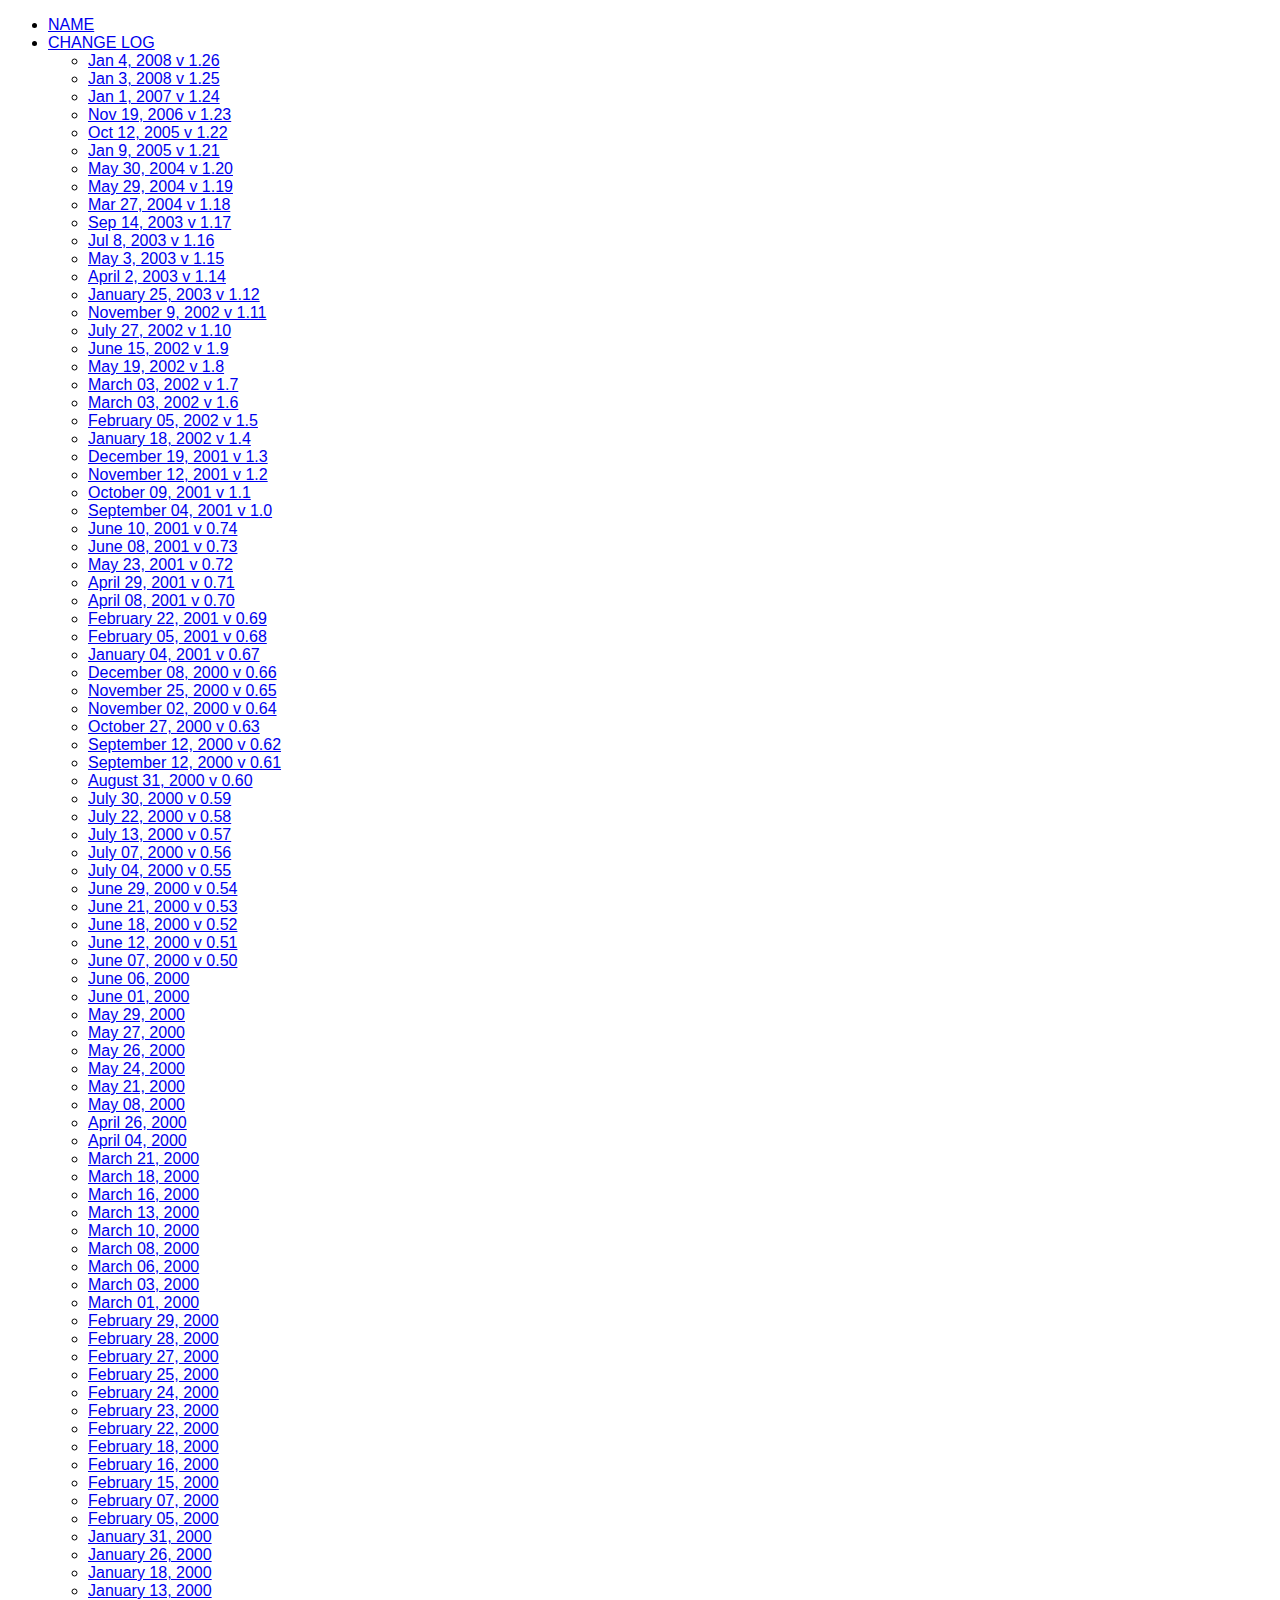
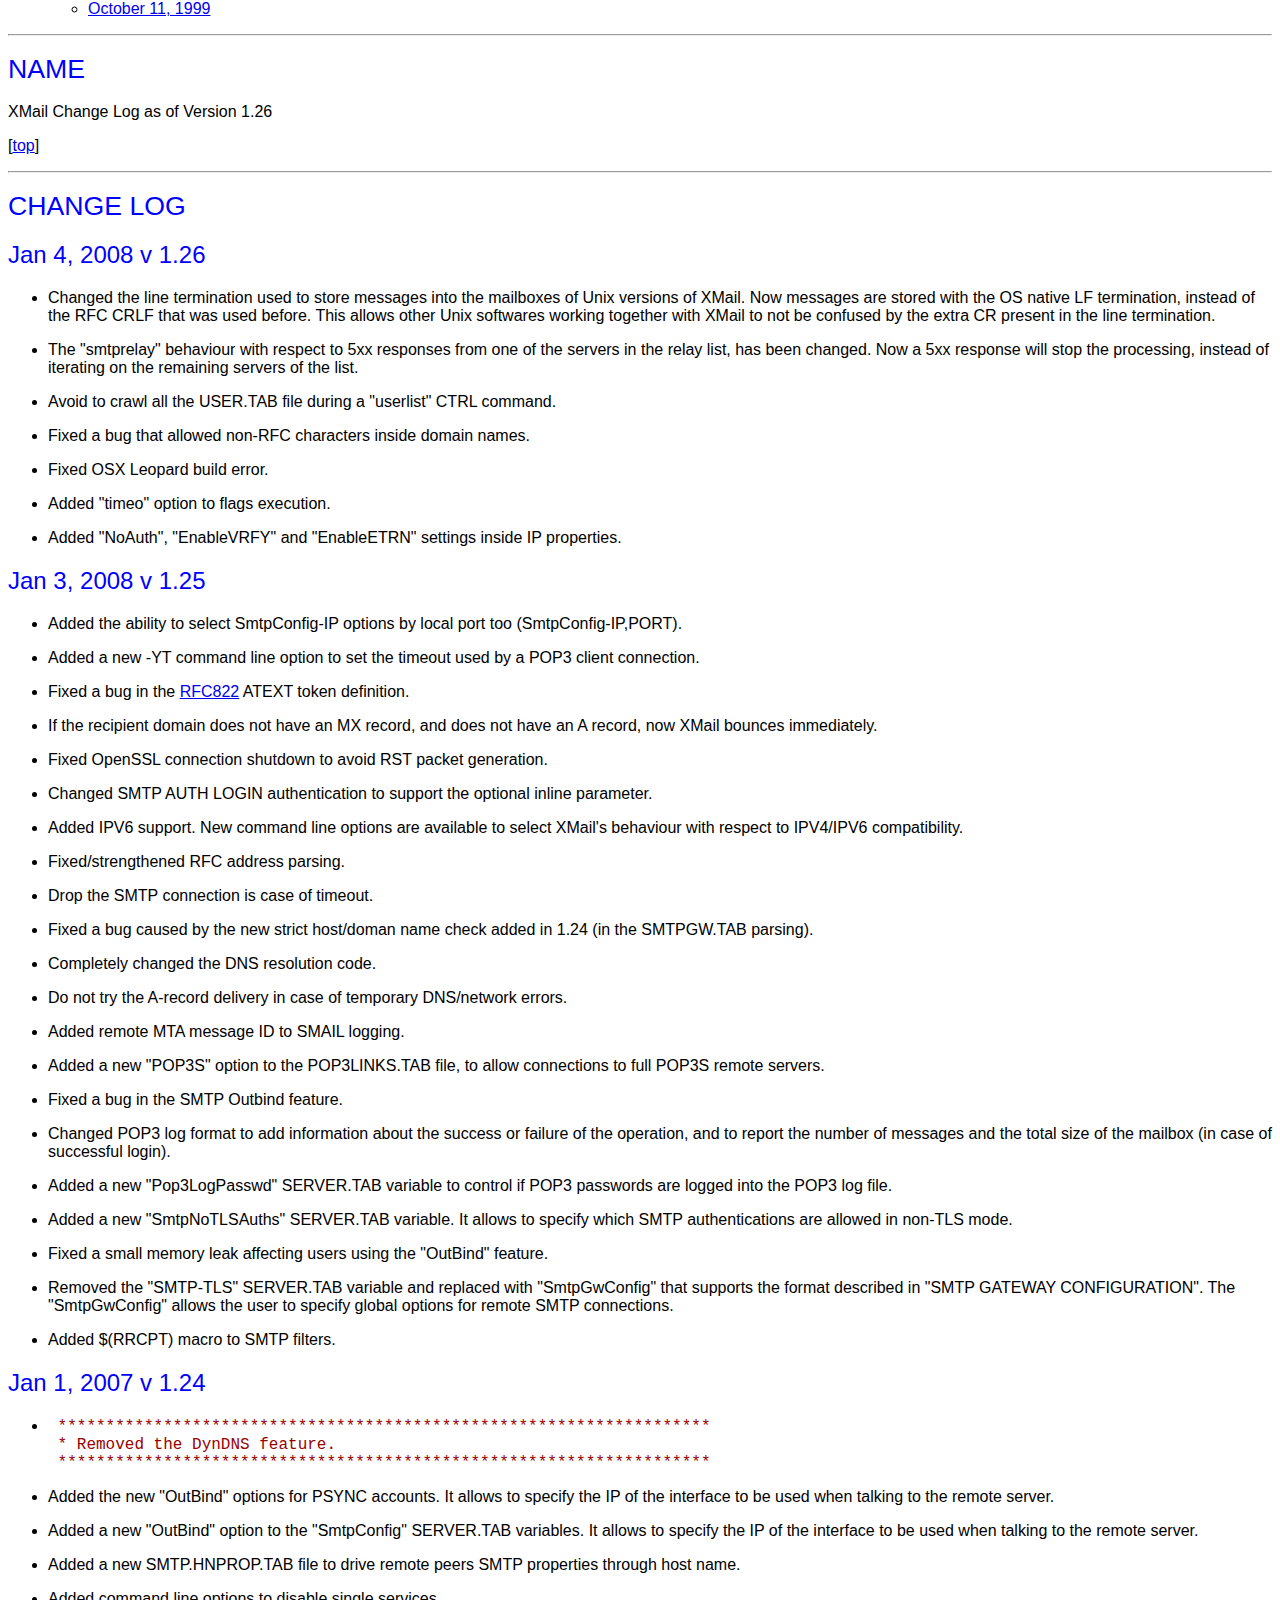
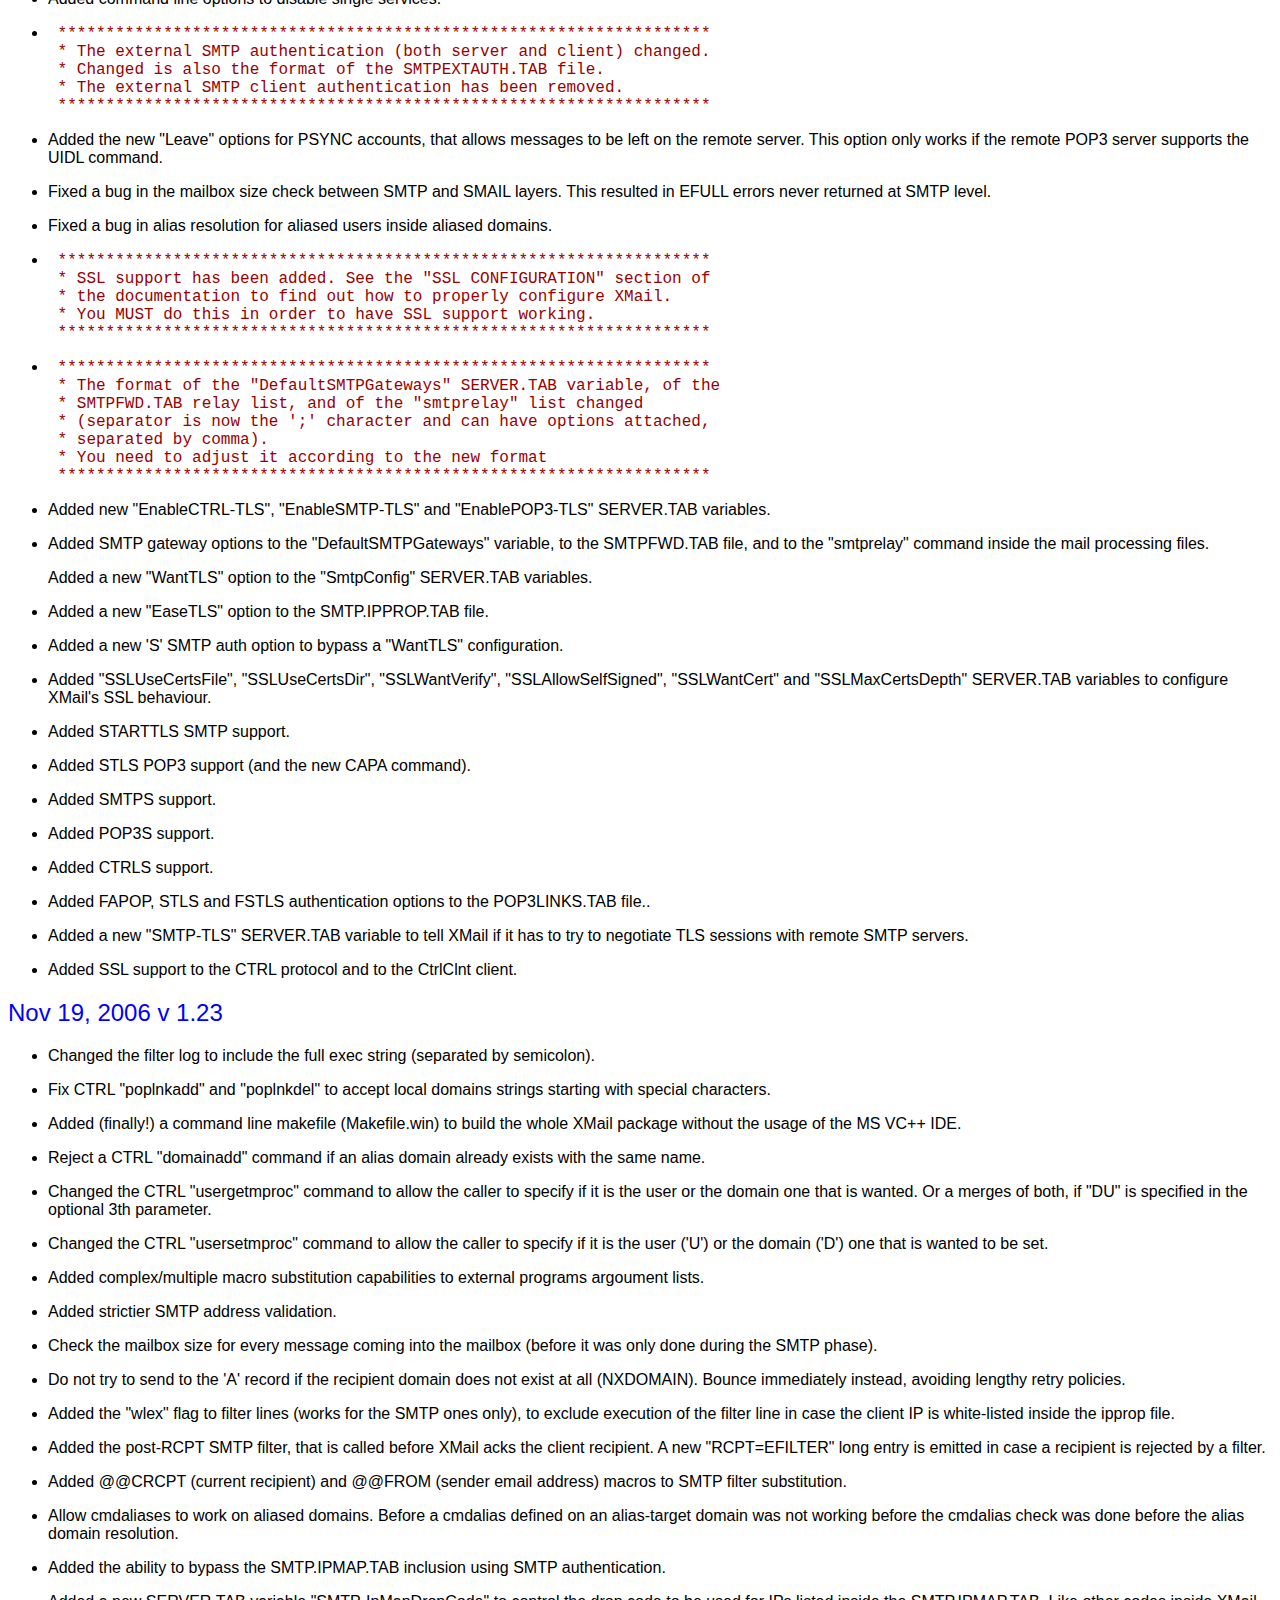
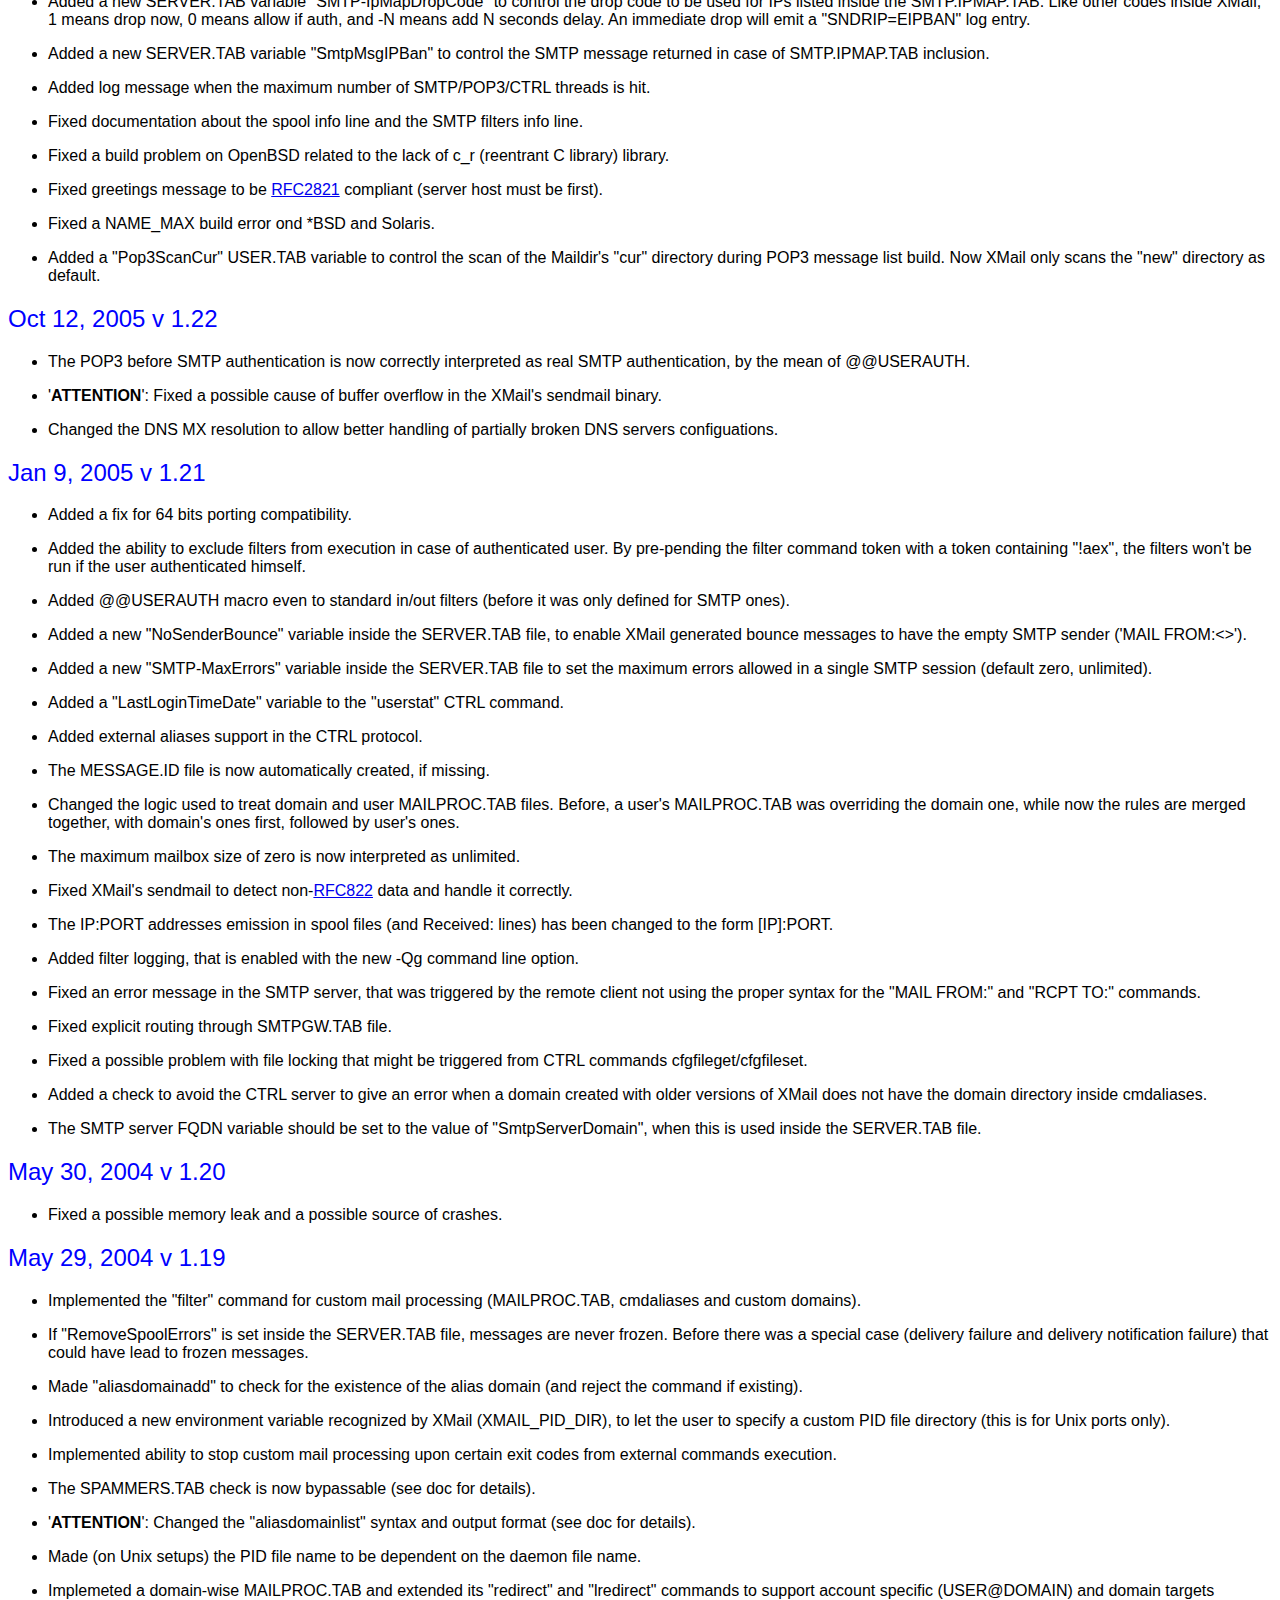
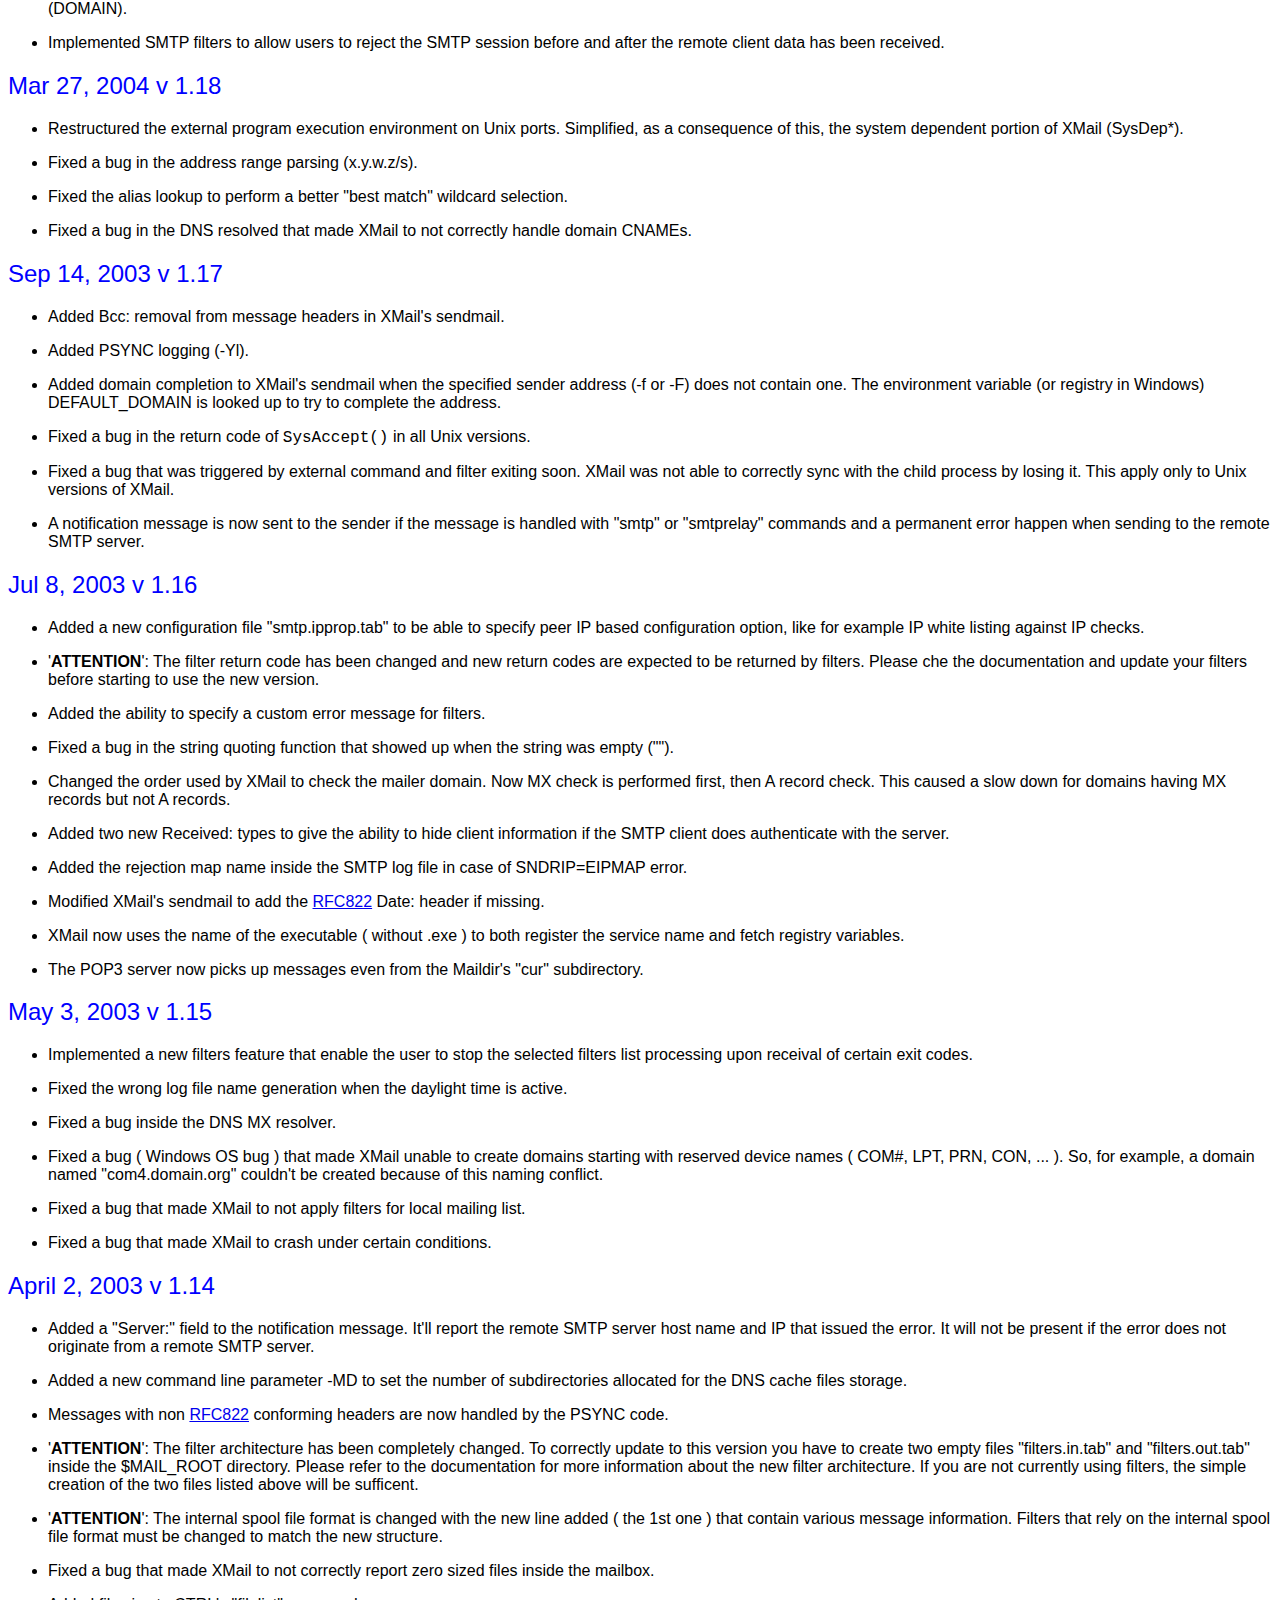
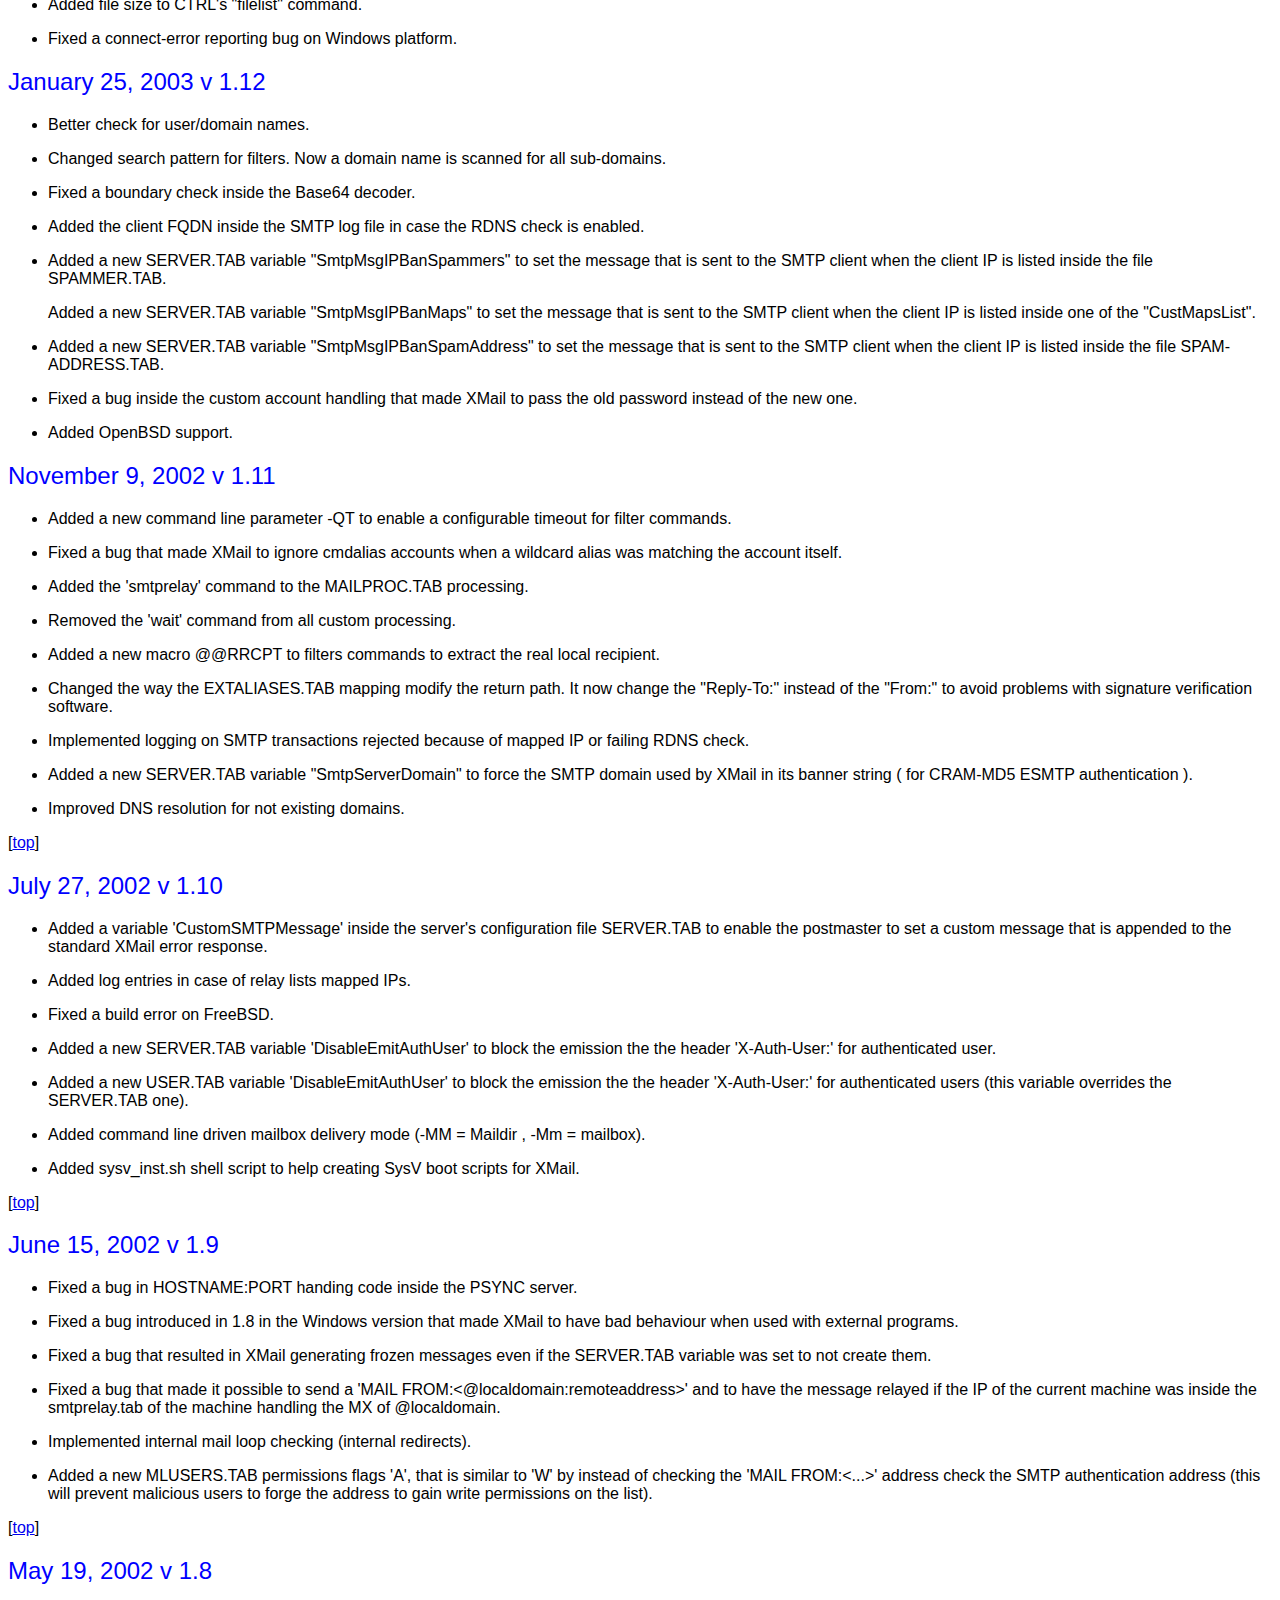
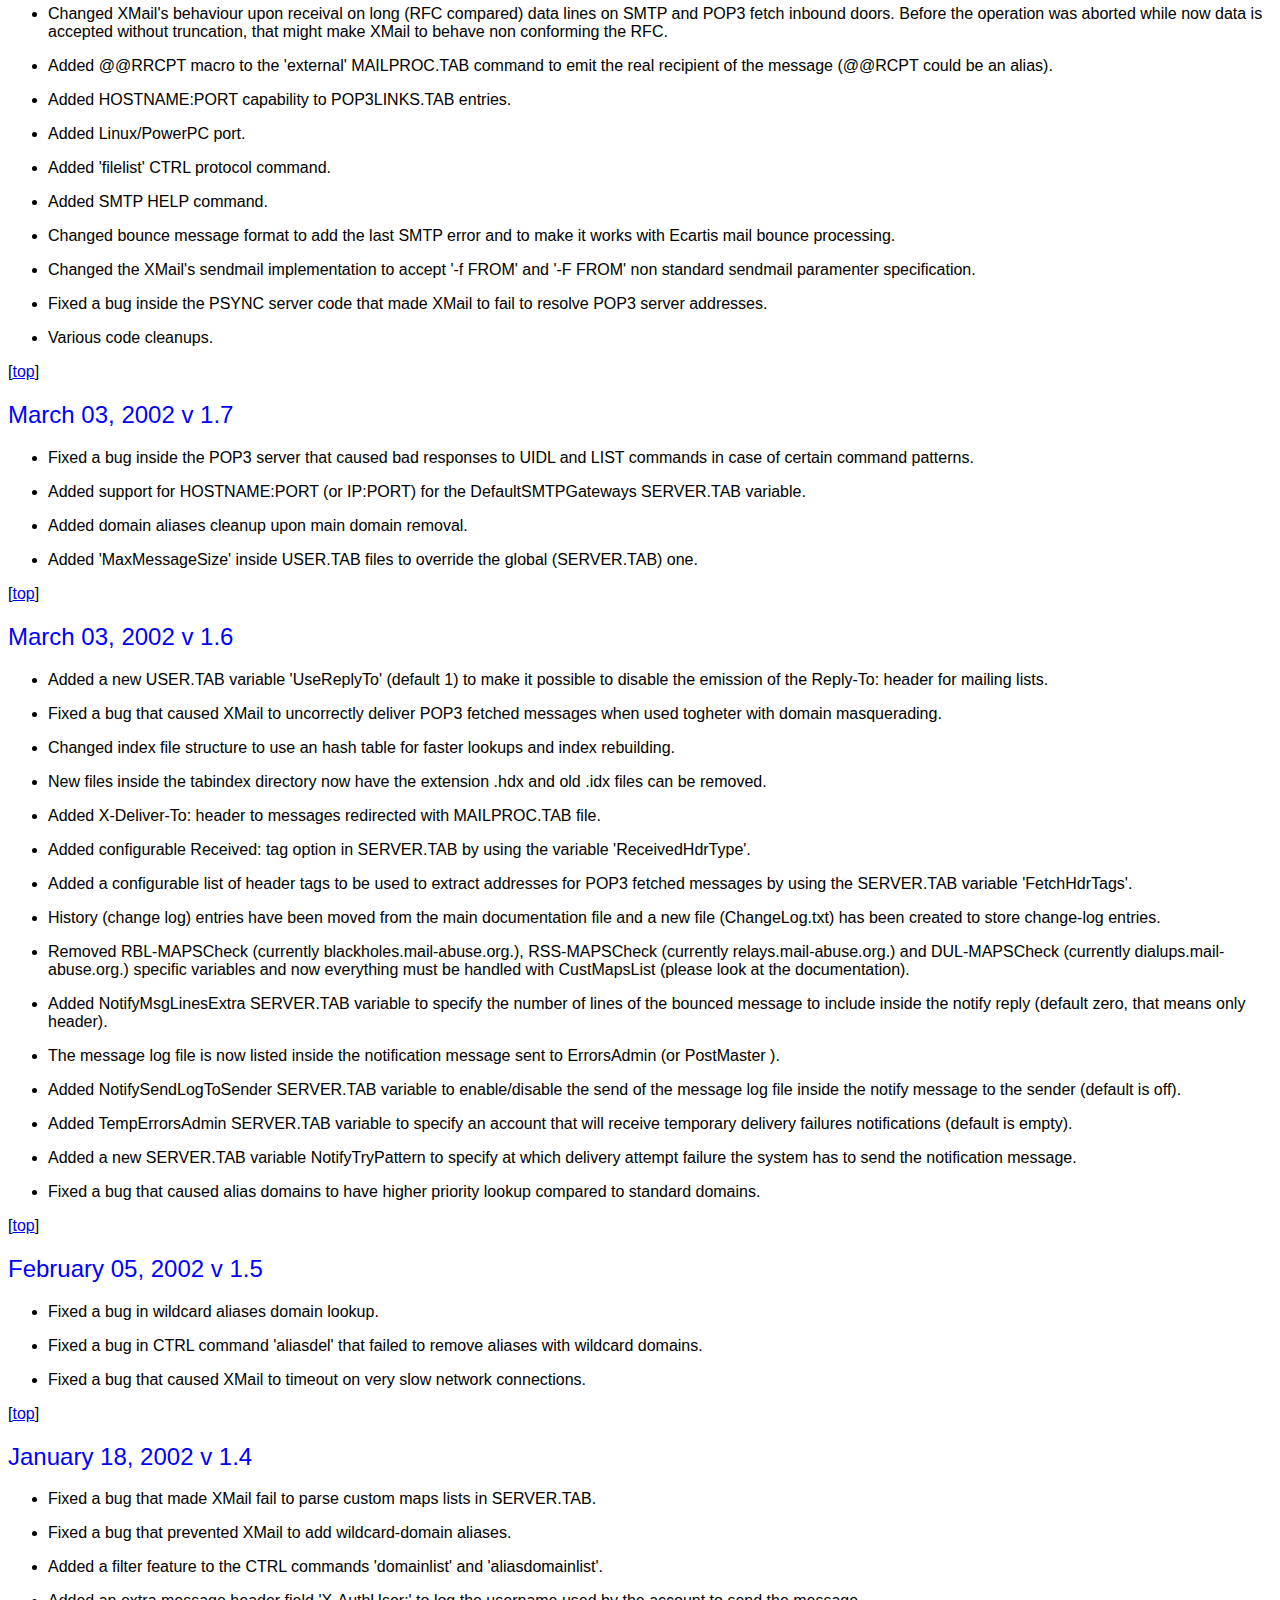
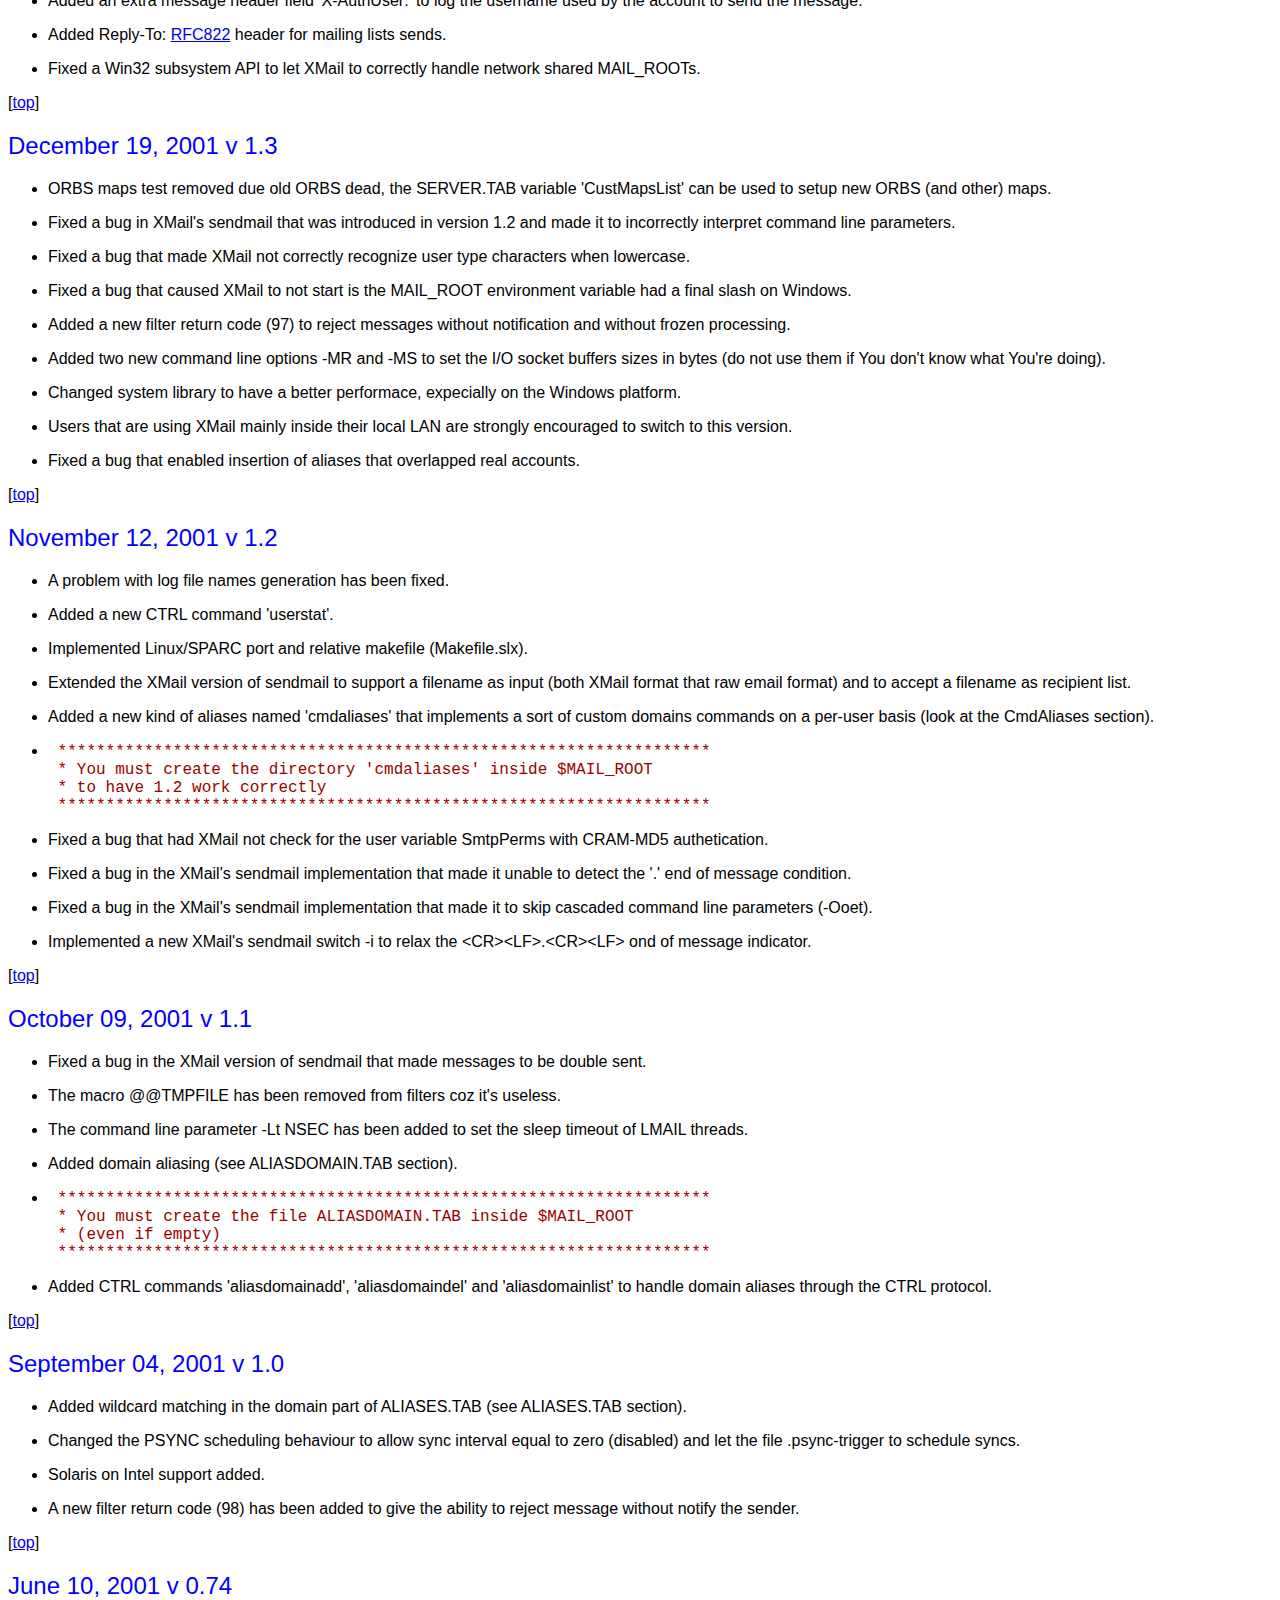
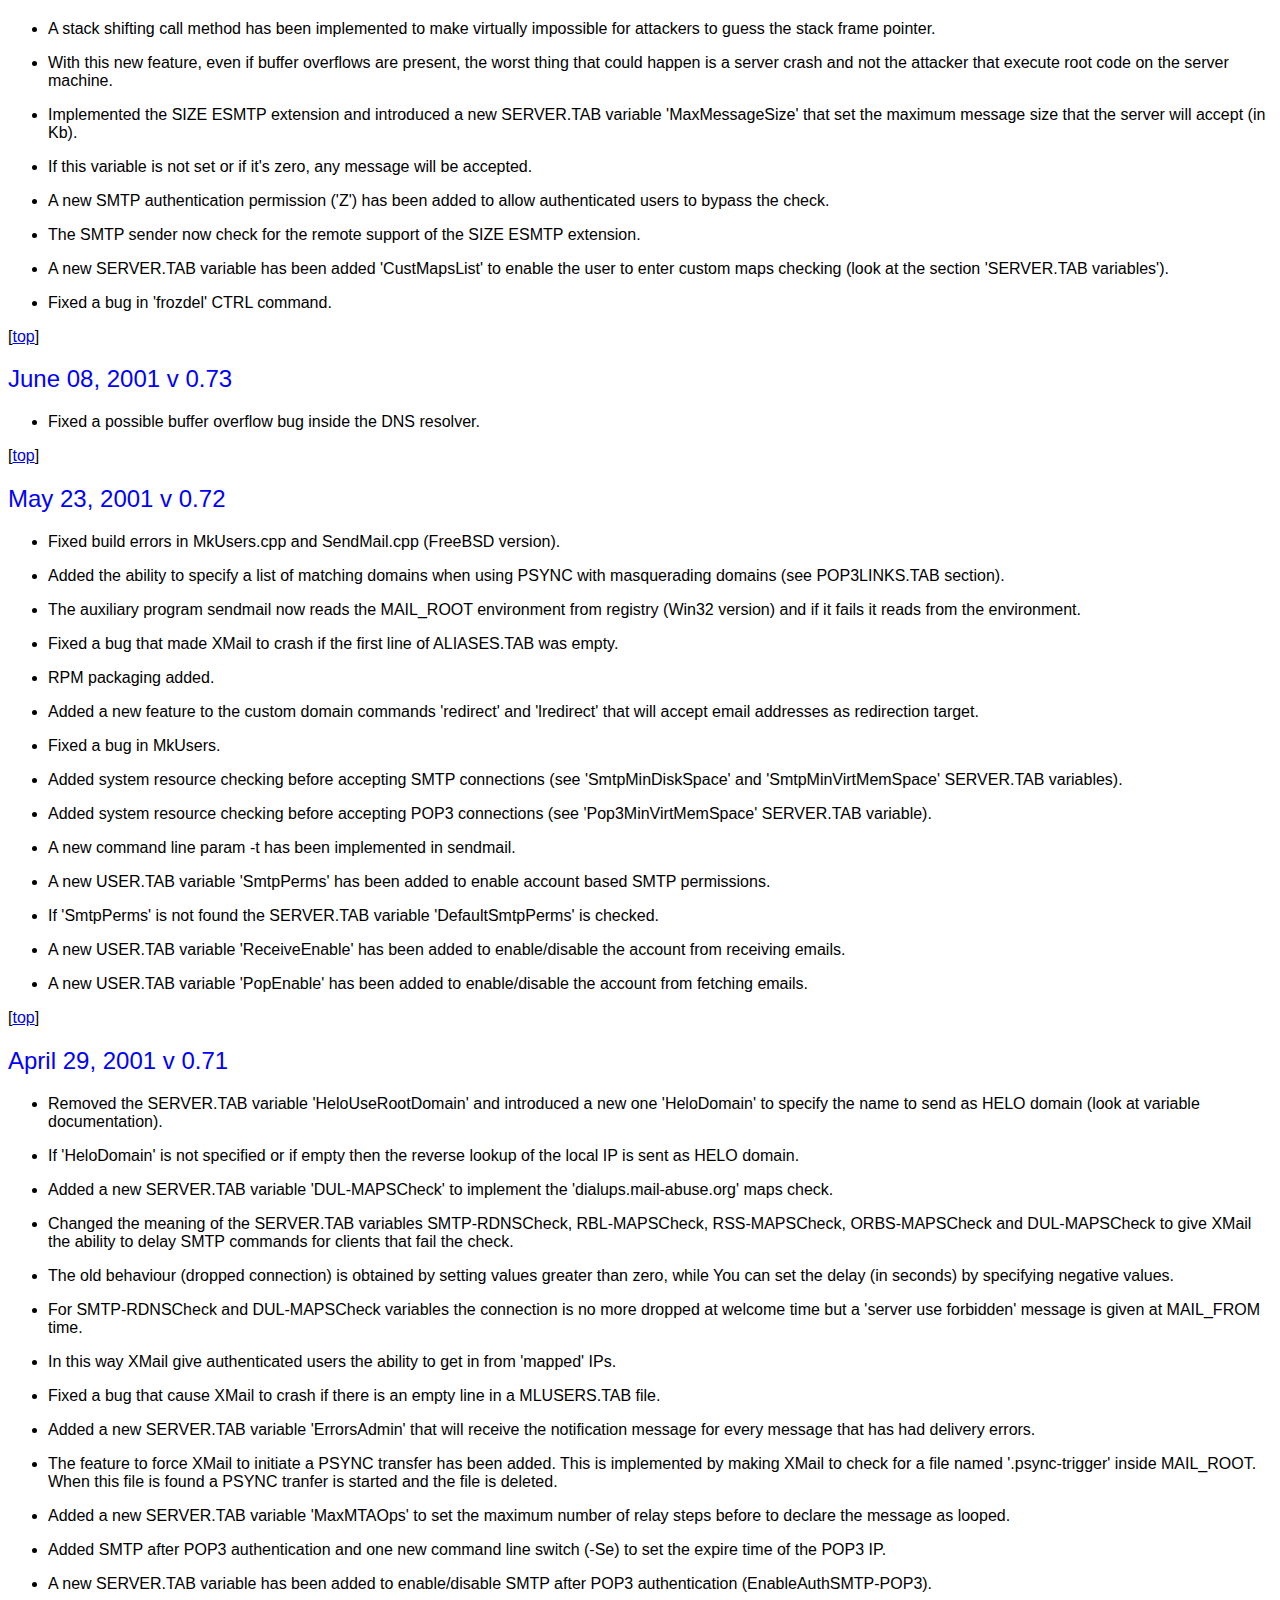
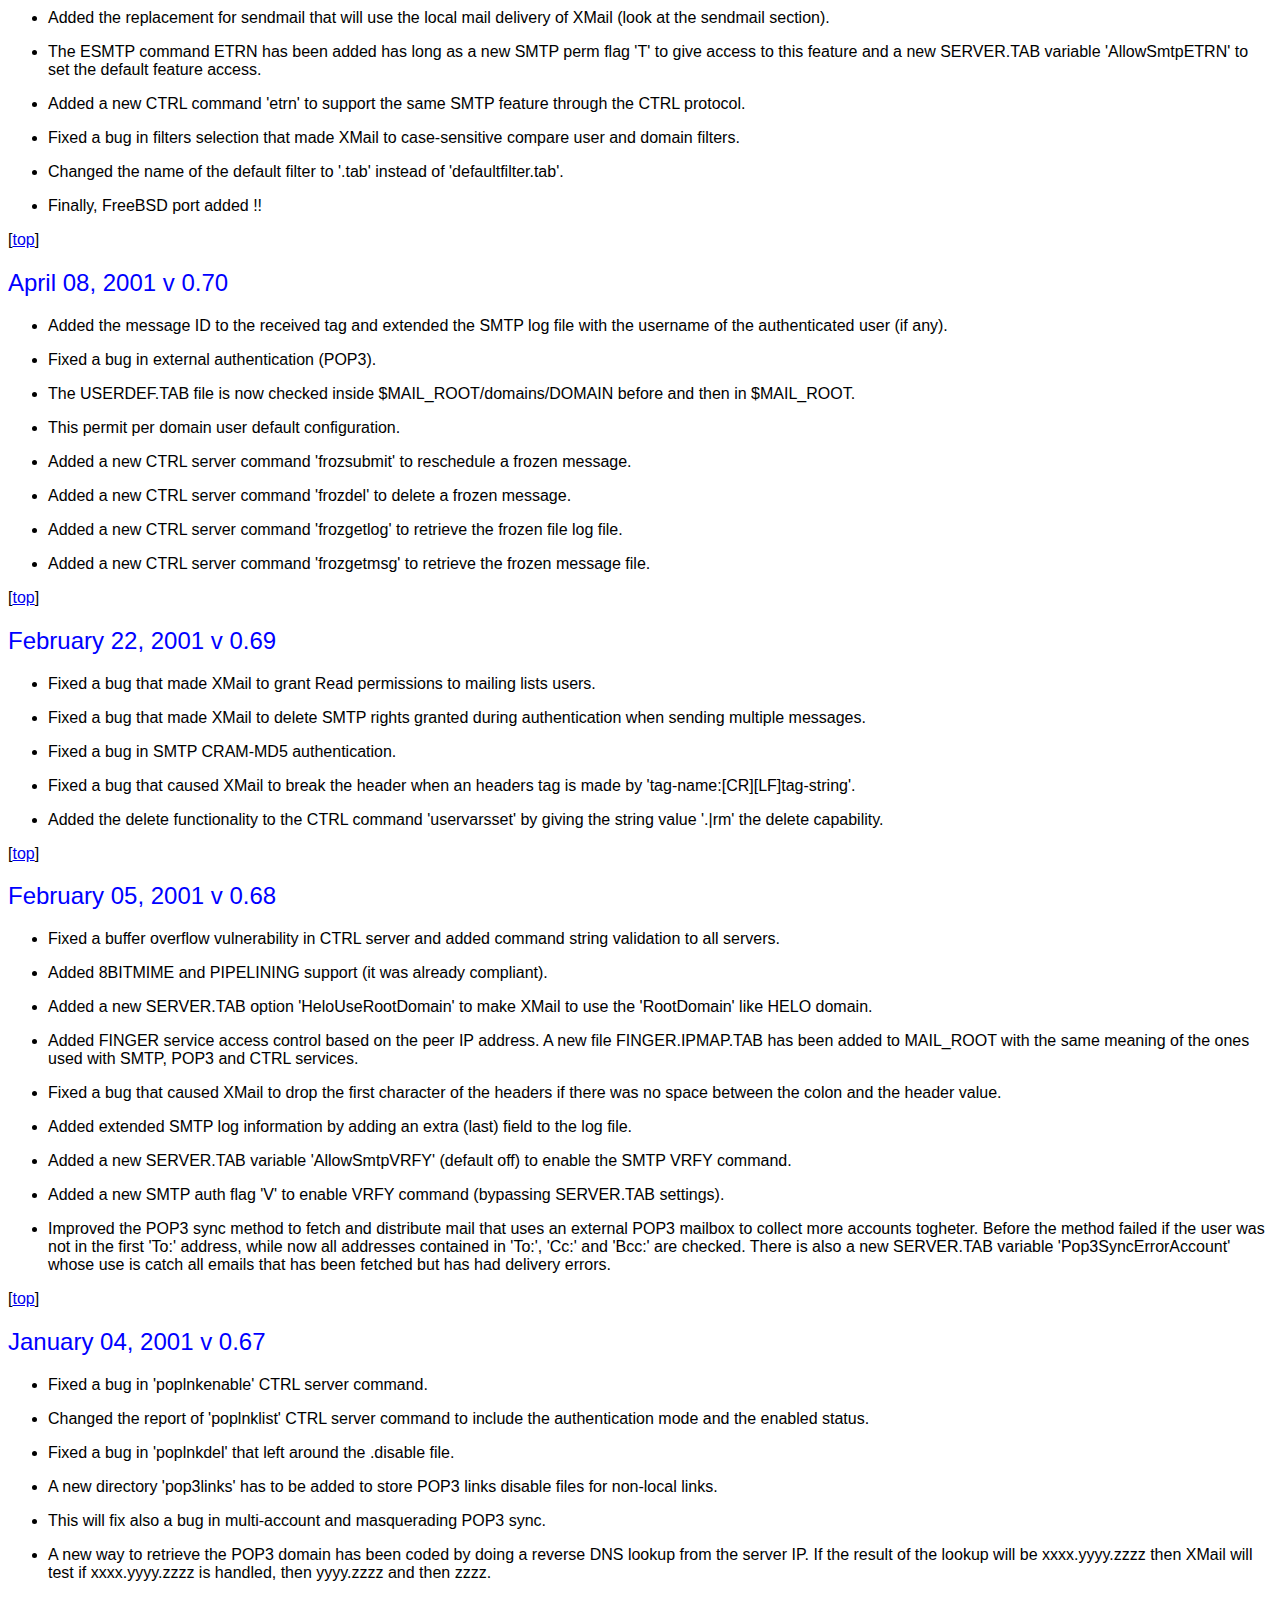
==== commit 9cfbc512: "moved xmail/* one directory up" ====
--- a/docs/ChangeLog.html
+++ b/docs/ChangeLog.html
@@ -21,7 +21,7 @@
 	<li><a href="#change_log">CHANGE LOG</a></li>
 	<ul>
 
-		<li><a href="#jun_27__2009_v_1_26">Jun 27, 2009 v 1.26</a></li>
+		<li><a href="#jan_4__2008_v_1_26">Jan 4, 2008 v 1.26</a></li>
 		<li><a href="#jan_3__2008_v_1_25">Jan 3, 2008 v 1.25</a></li>
 		<li><a href="#jan_1__2007_v_1_24">Jan 1, 2007 v 1.24</a></li>
 		<li><a href="#nov_19__2006_v_1_23">Nov 19, 2006 v 1.23</a></li>
@@ -127,20 +127,8 @@
 <h1><a name="change_log">CHANGE LOG</a></h1>
 <p>
 </p>
-<h2><a name="jun_27__2009_v_1_26">Jun 27, 2009 v 1.26</a></h2>
-<ul>
-<li>
-<p>Fixed a bug where STARTTLS was resetting the session too much, by canceling
-certain flags/options read inside the SERVER.TAB.</p>
-</li>
-<li>
-<p>Fixed a bug that happened if a message filter mistakenly remove the message file
-from under XMail control.</p>
-</li>
-<li>
-<p>Fixed a bug that make XMail to wrongly report virtual memory sizes on 32 bit
-systems with larger than 4GB VM space.</p>
-</li>
+<h2><a name="jan_4__2008_v_1_26">Jan 4, 2008 v 1.26</a></h2>
+<ul>
 <li>
 <p>Changed the line termination used to store messages into the mailboxes
 of Unix versions of XMail. Now messages are stored with the OS native LF
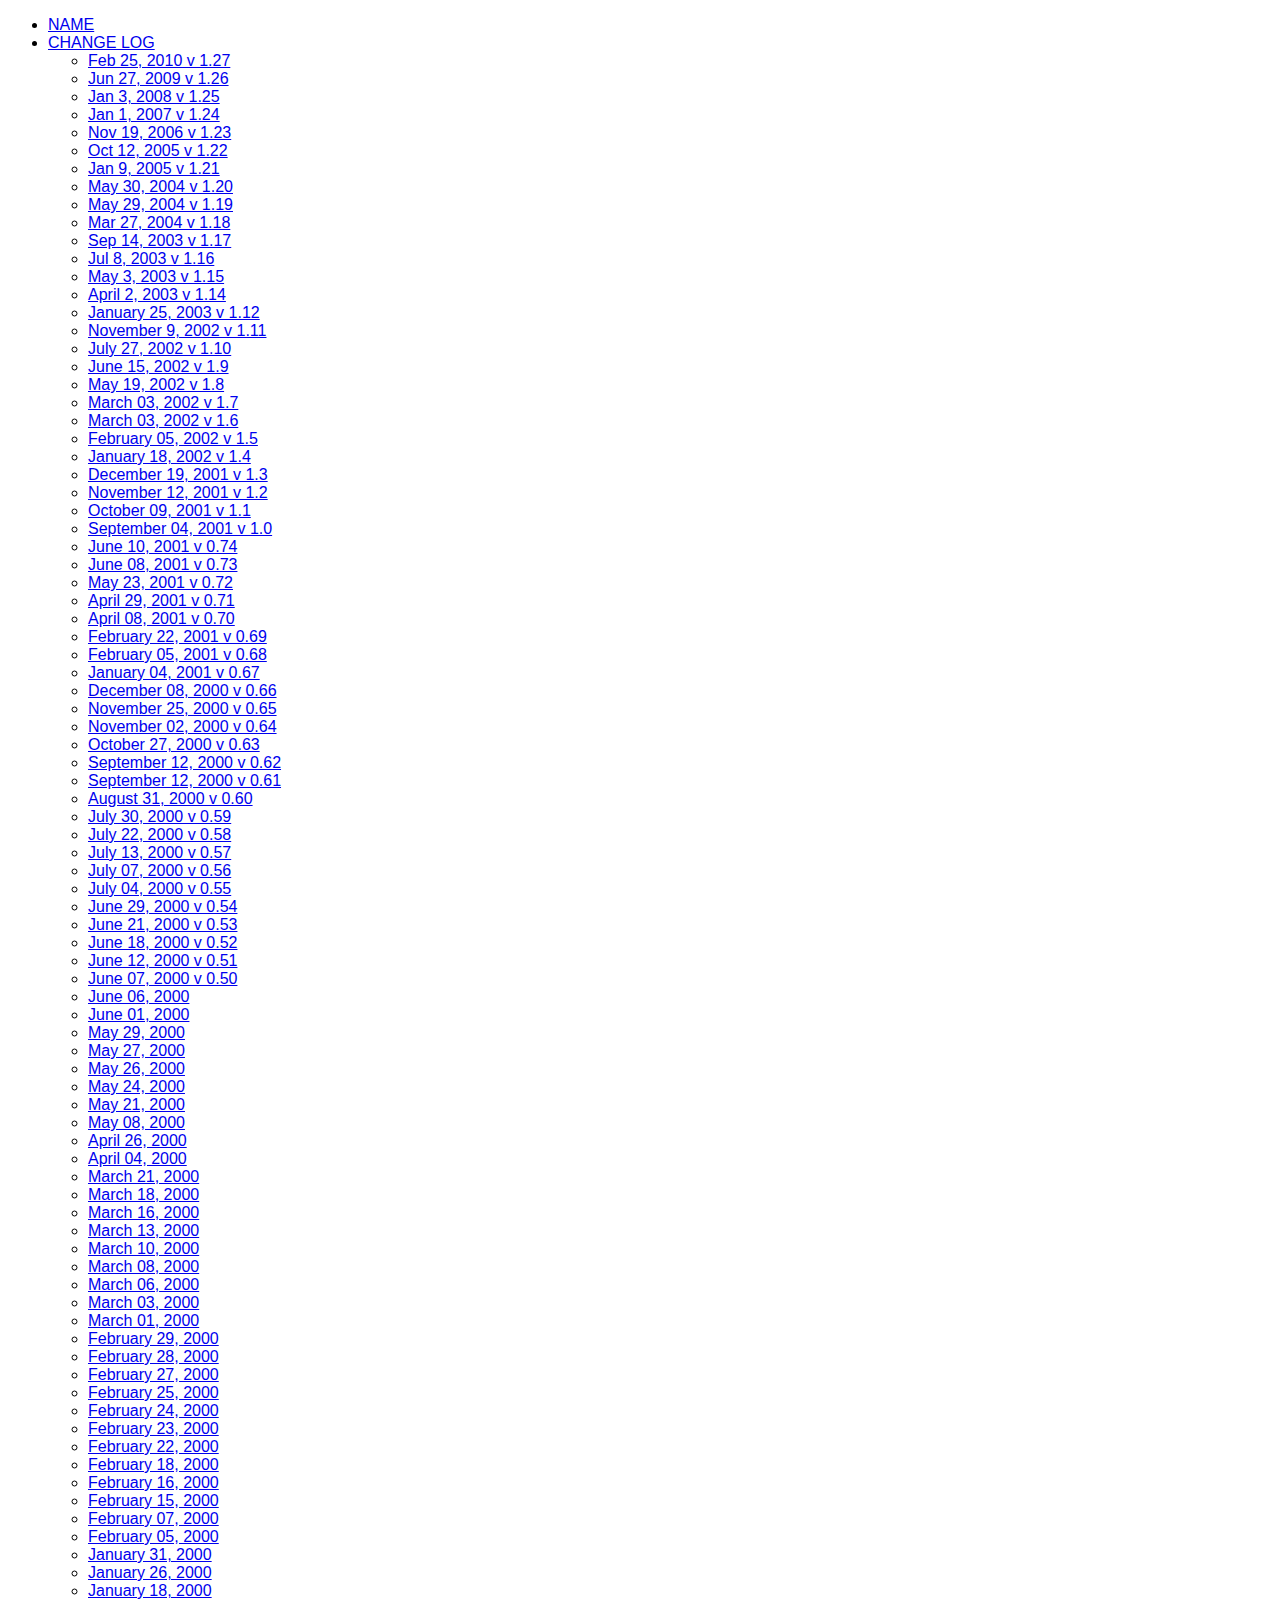
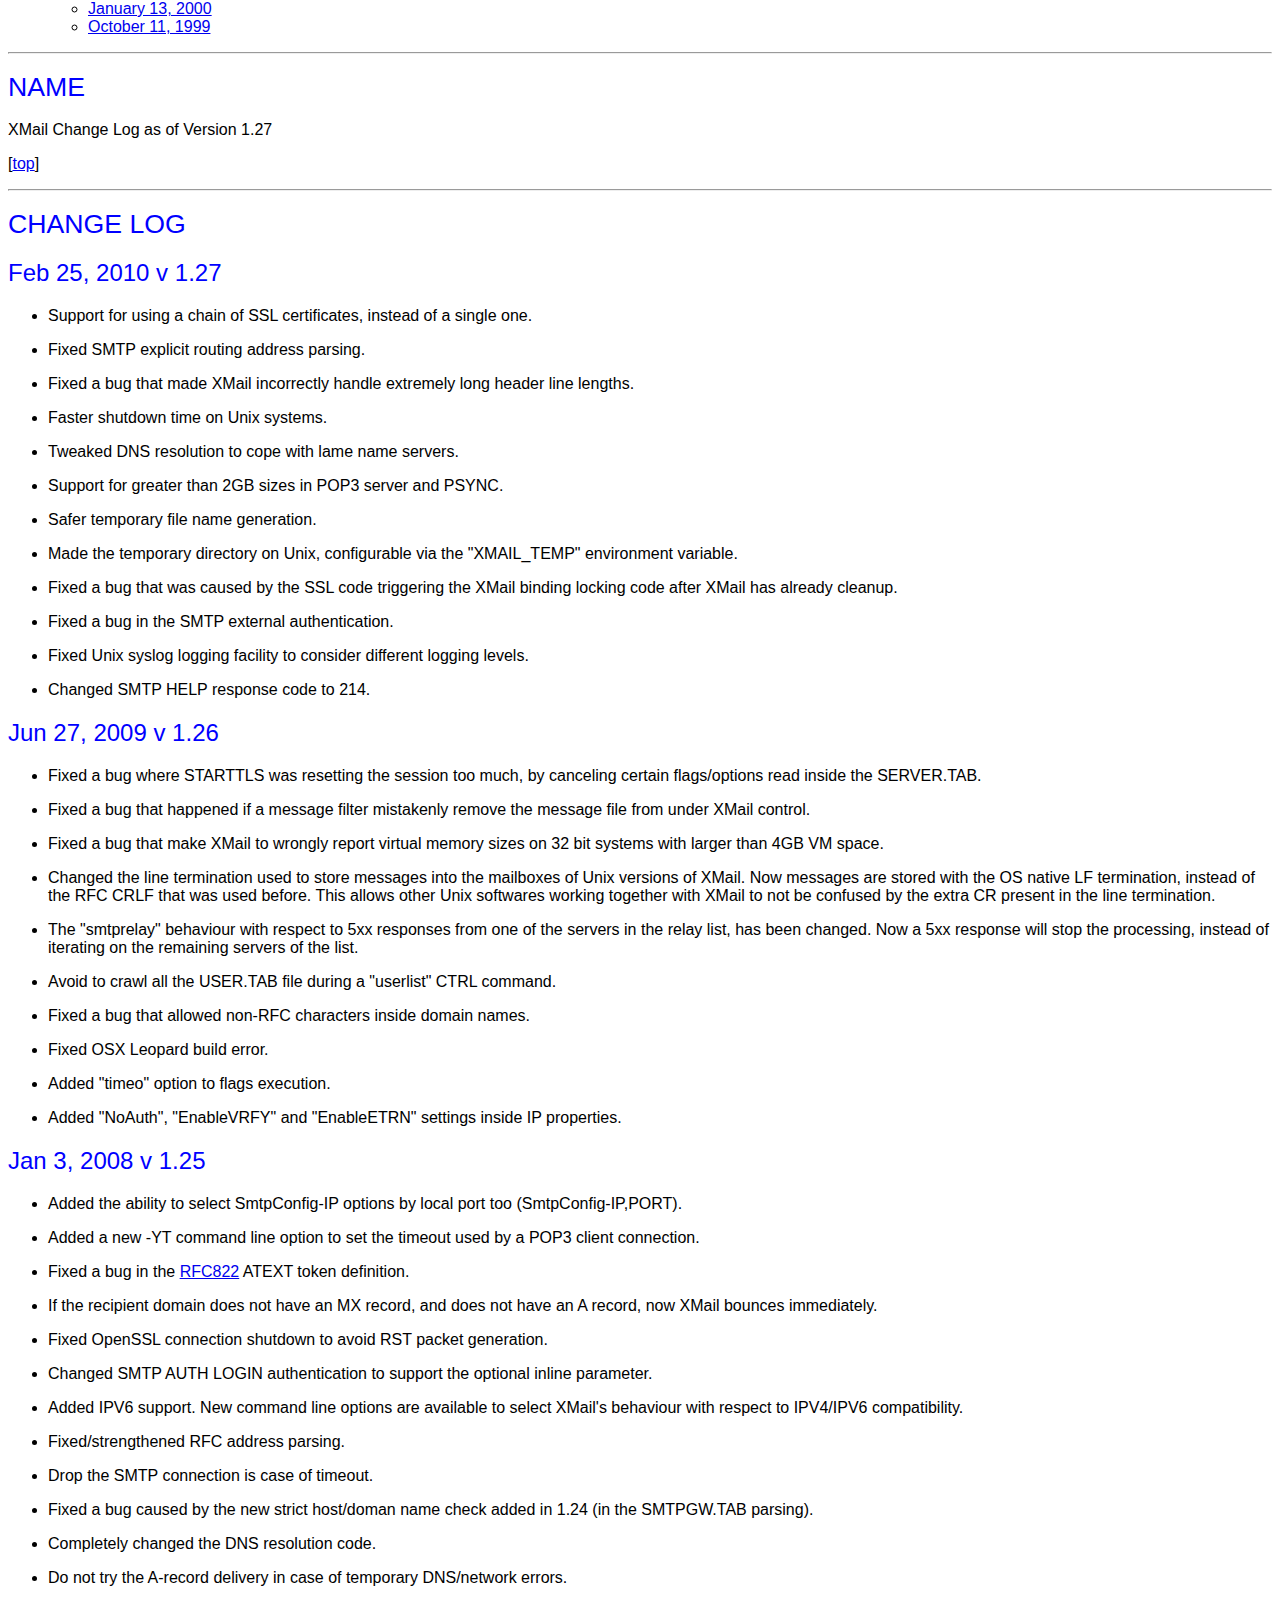
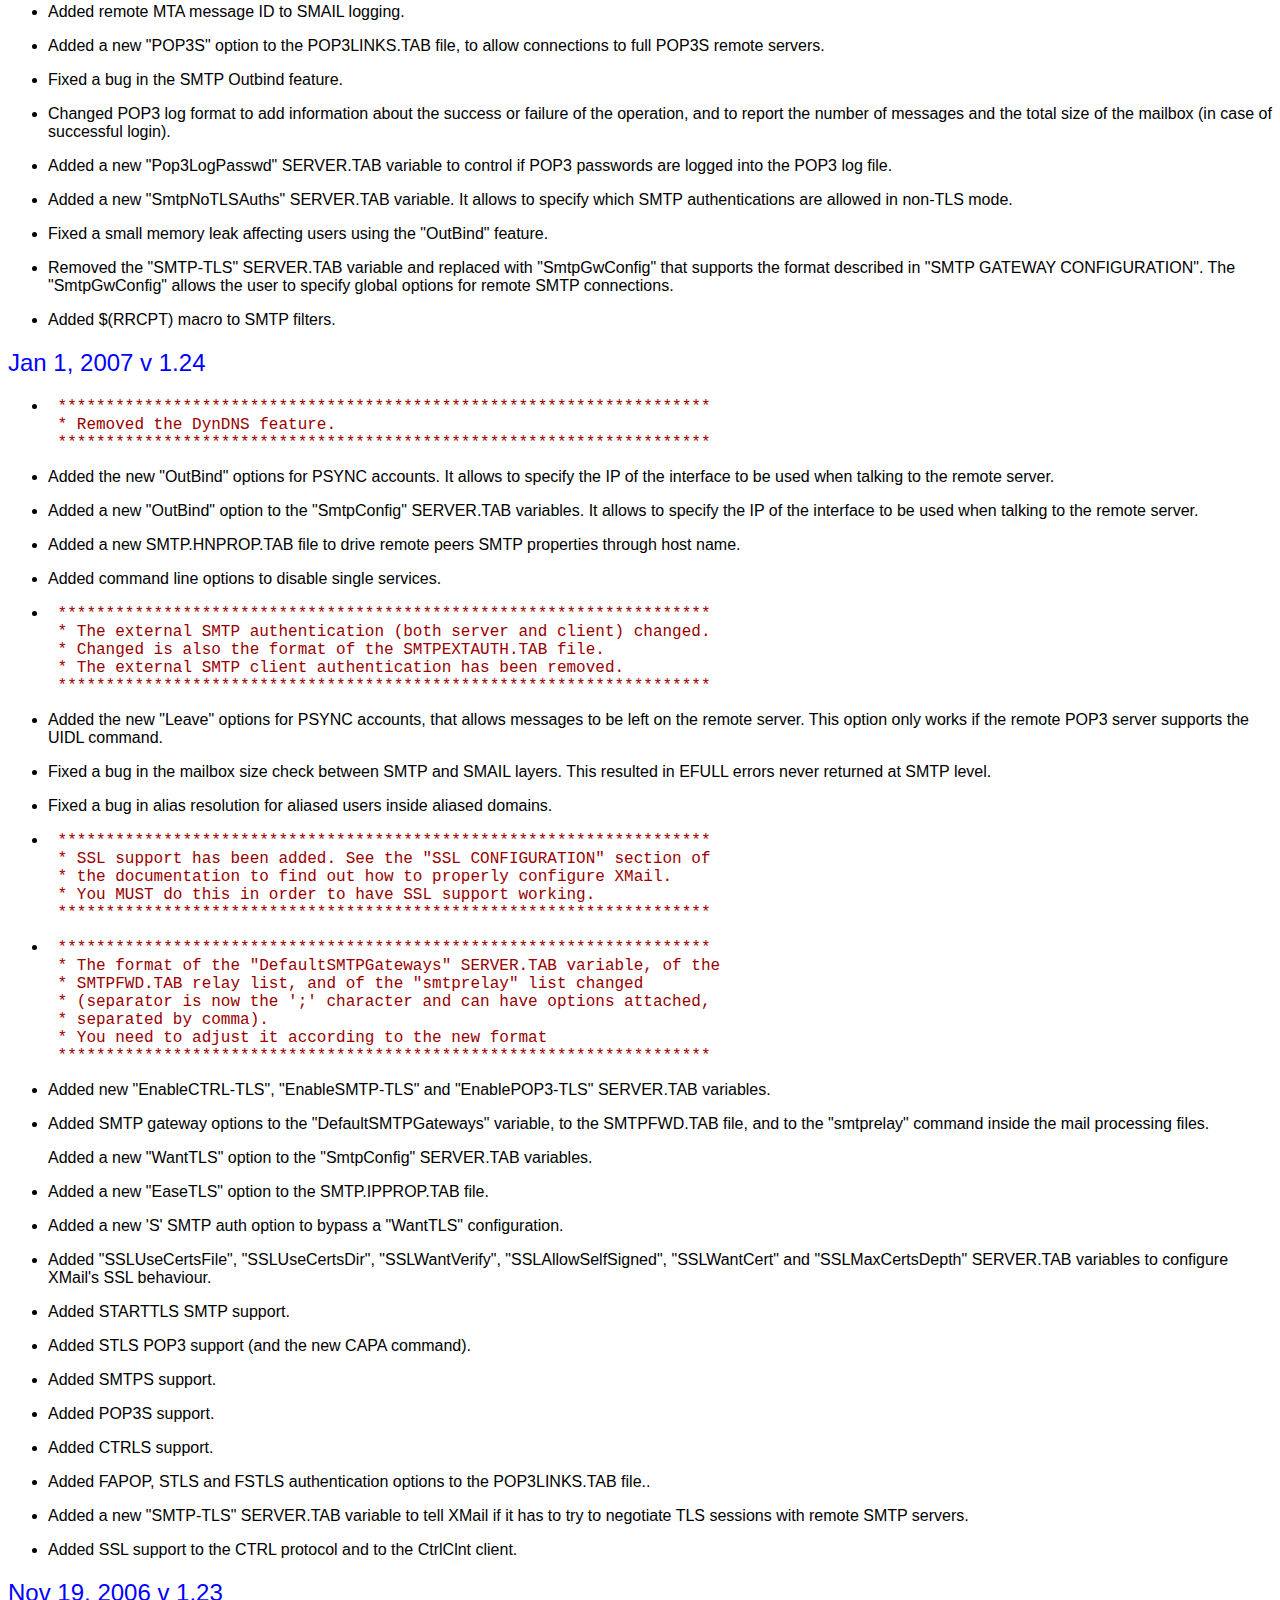
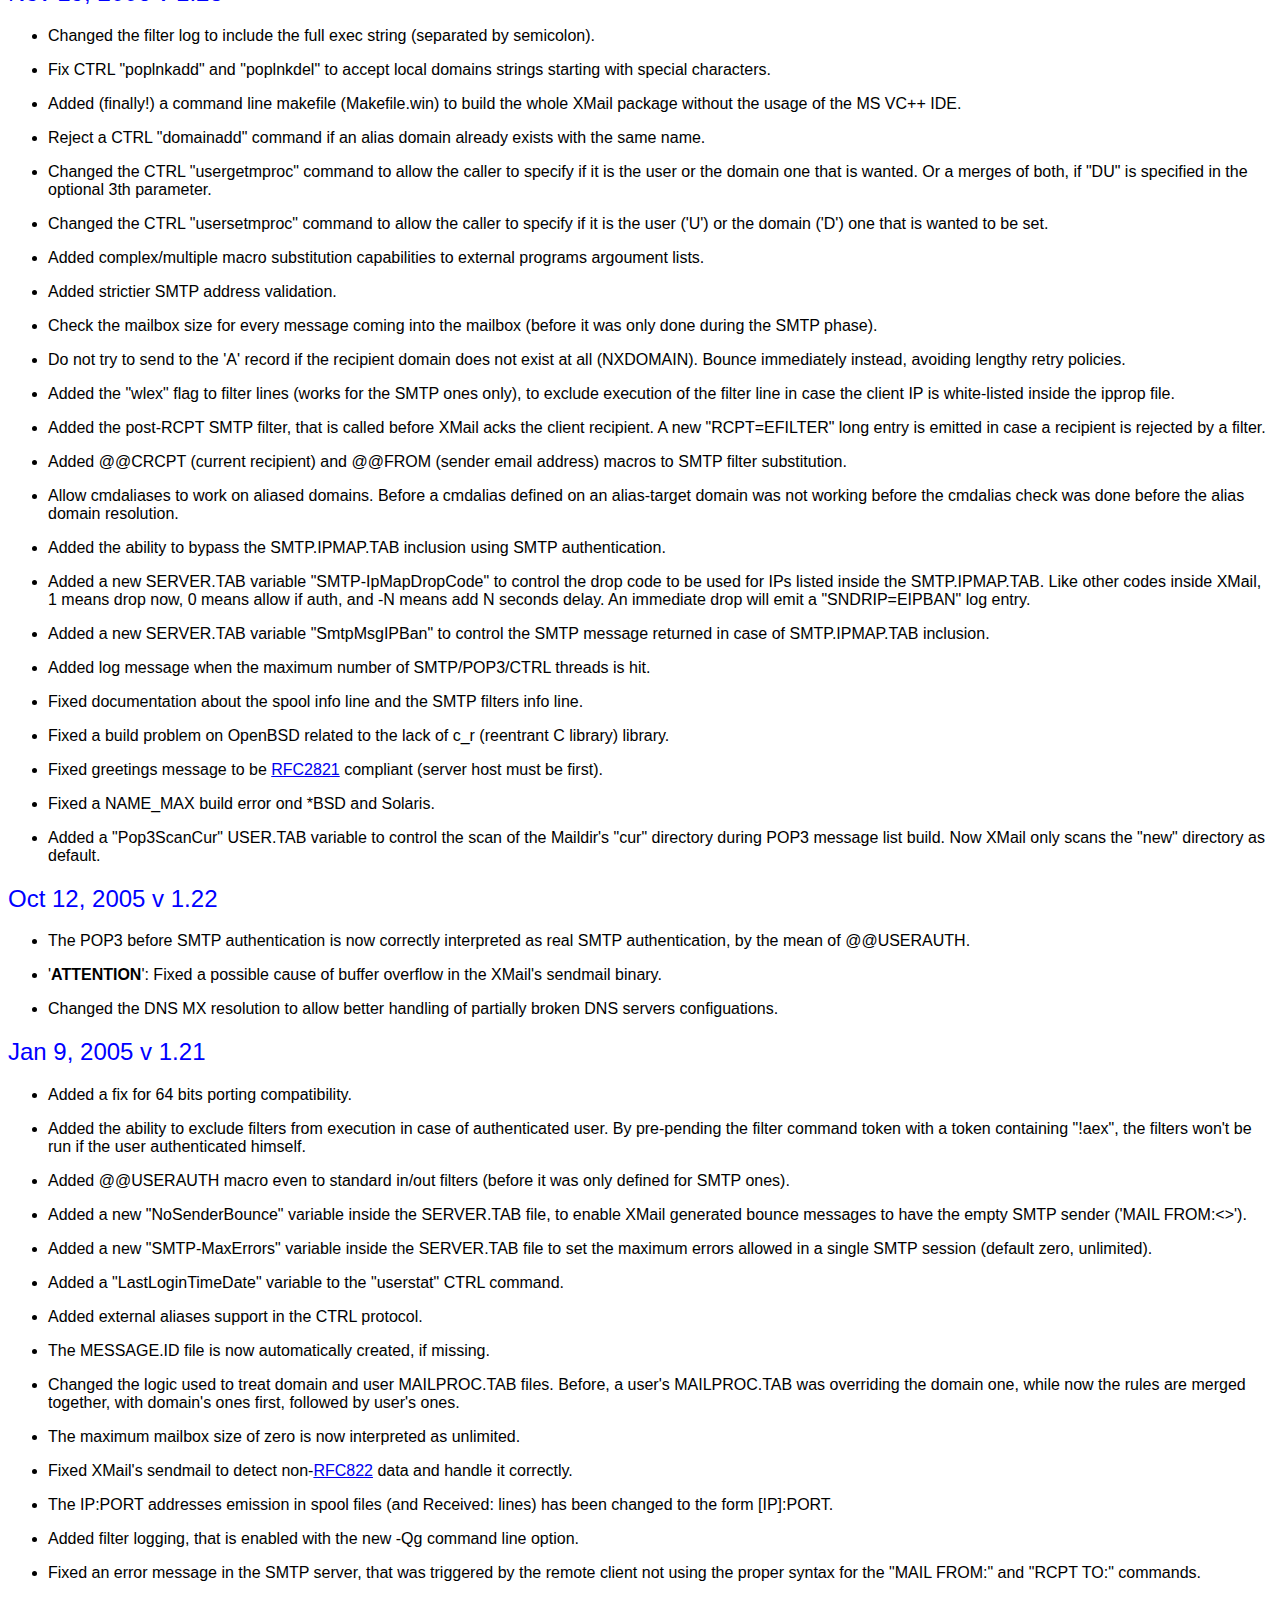
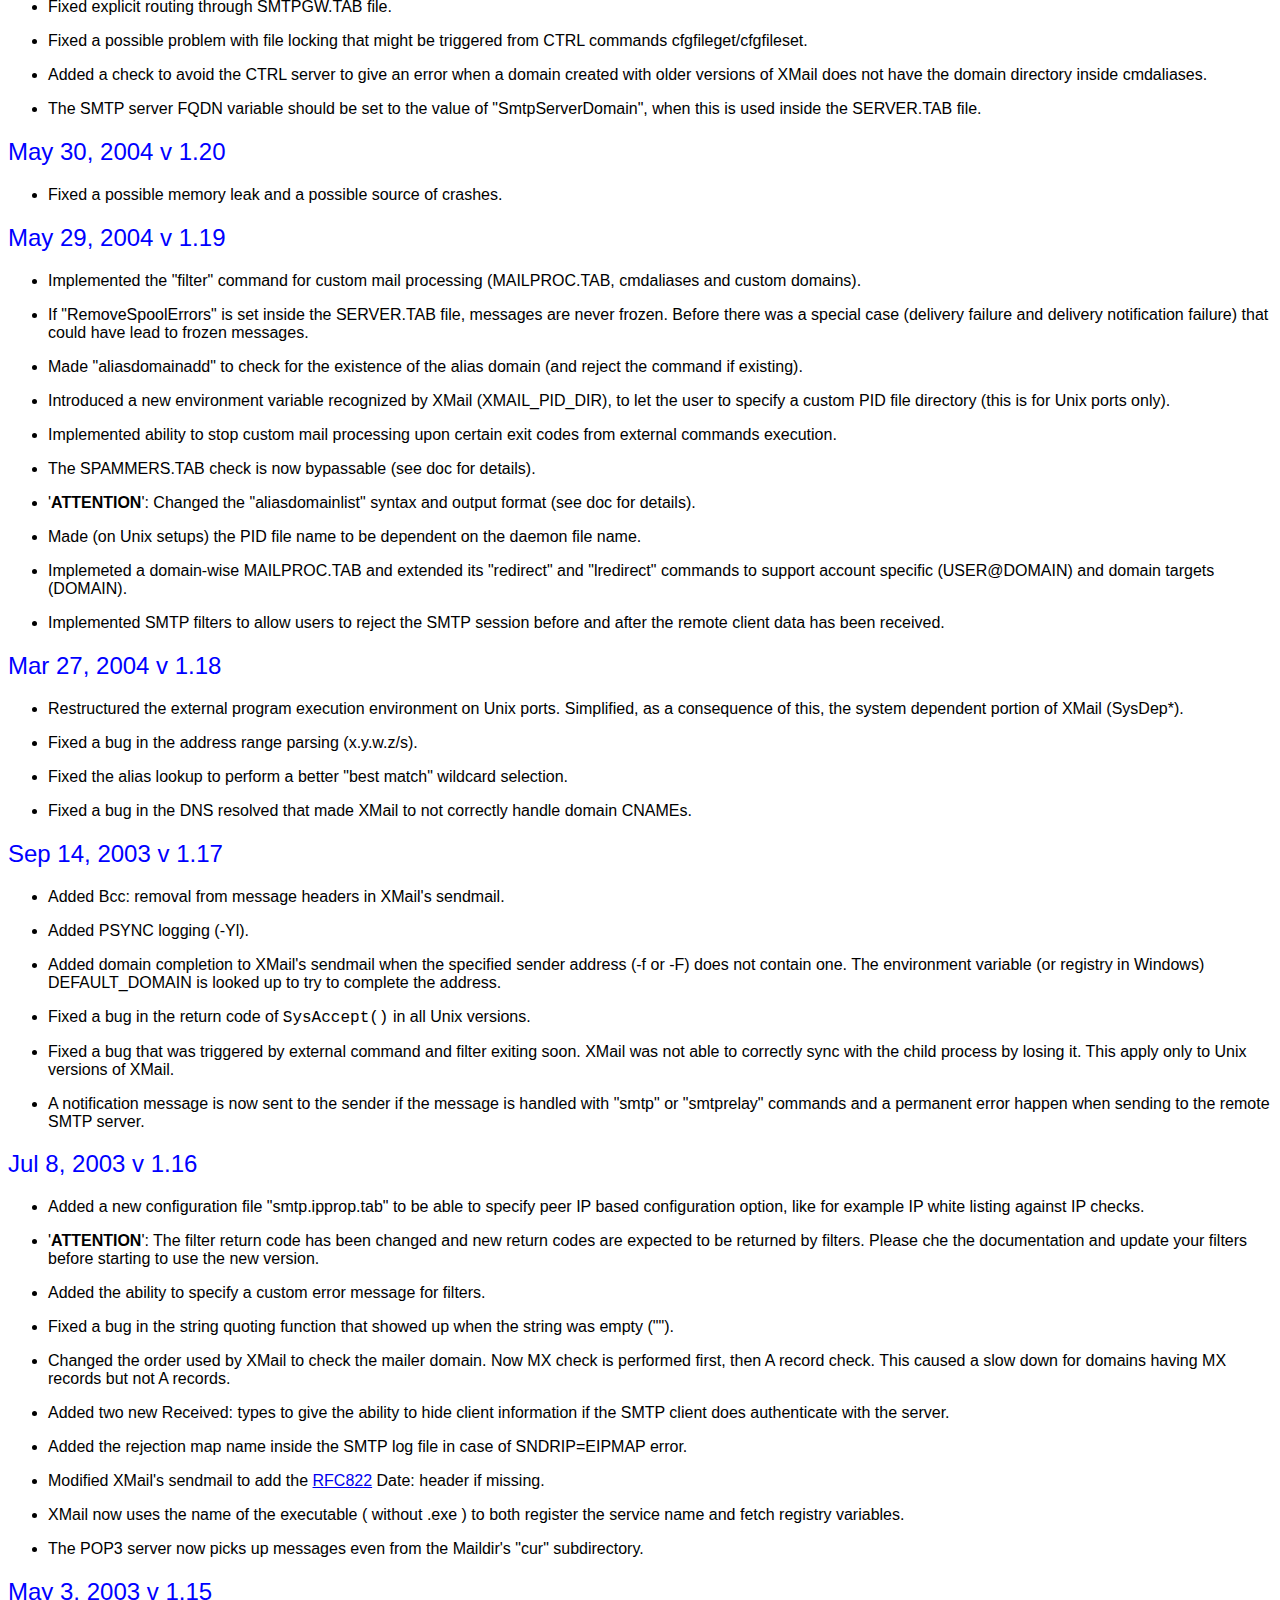
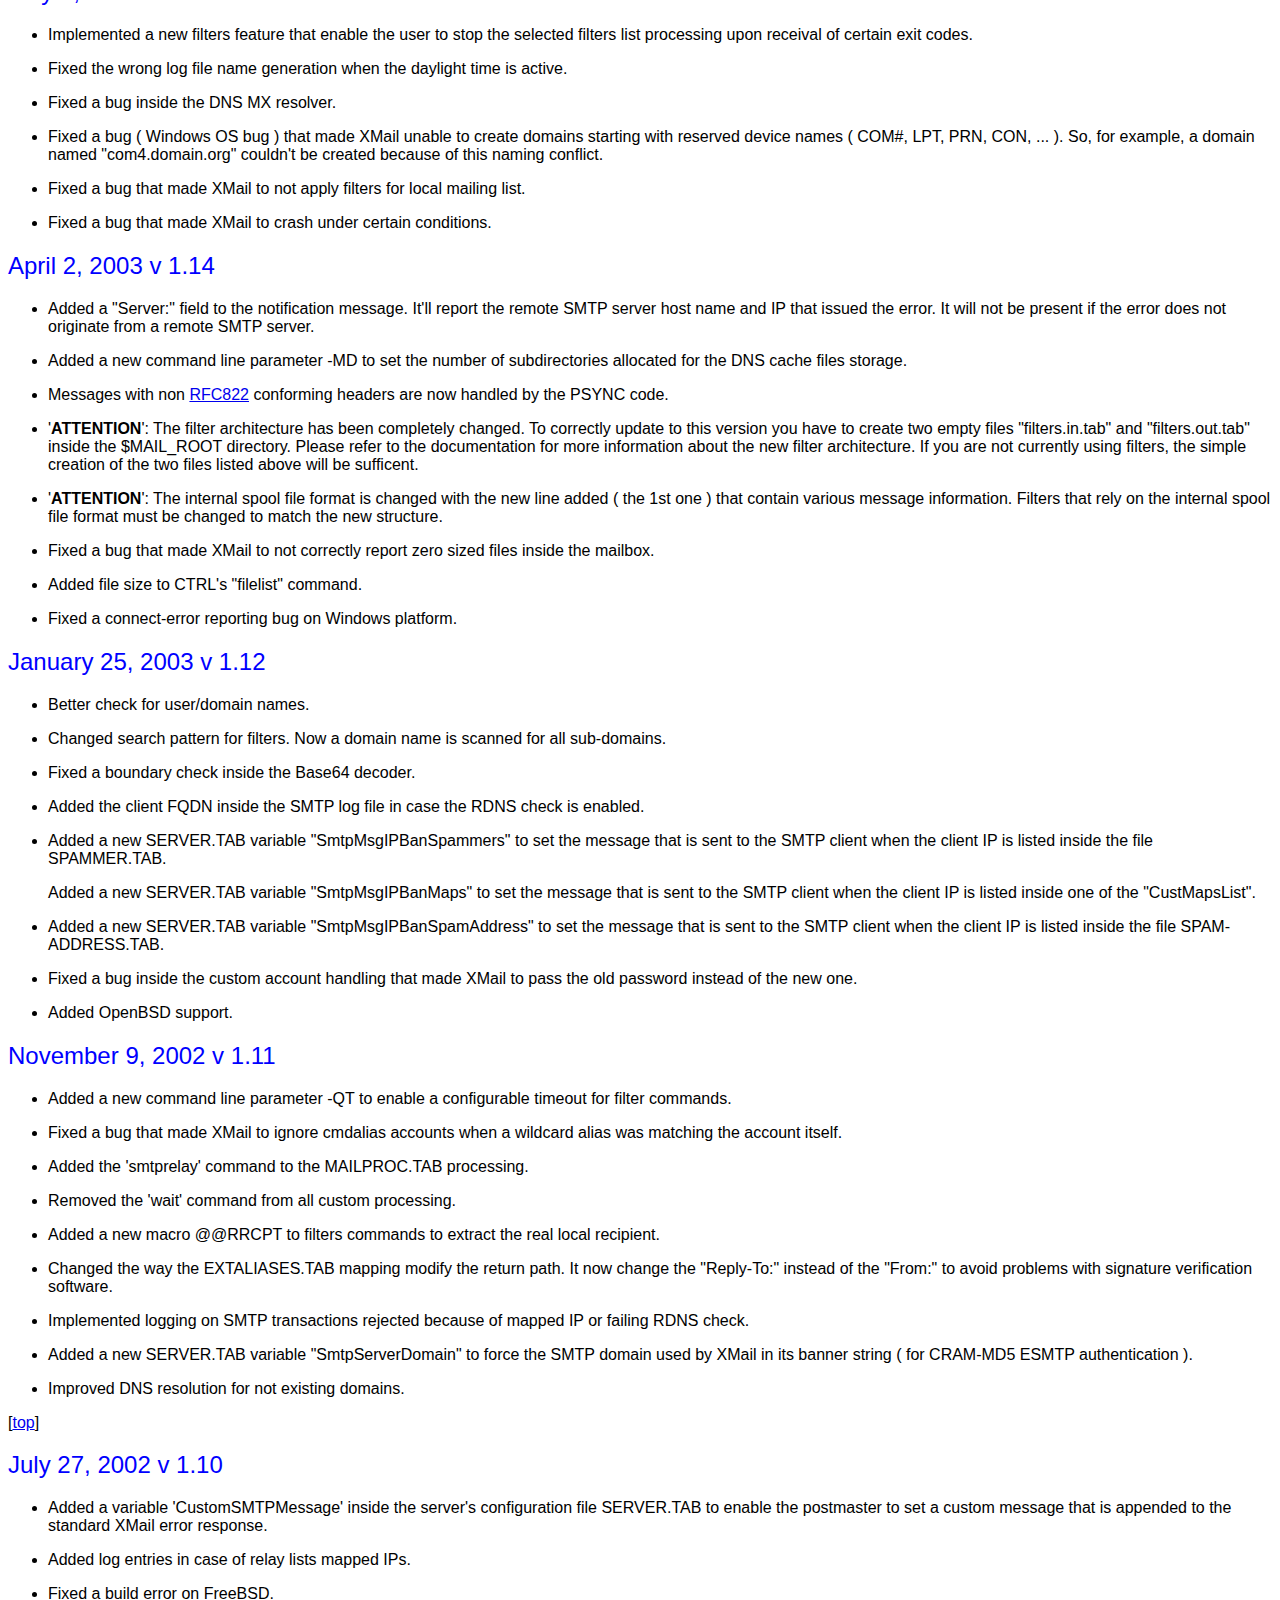
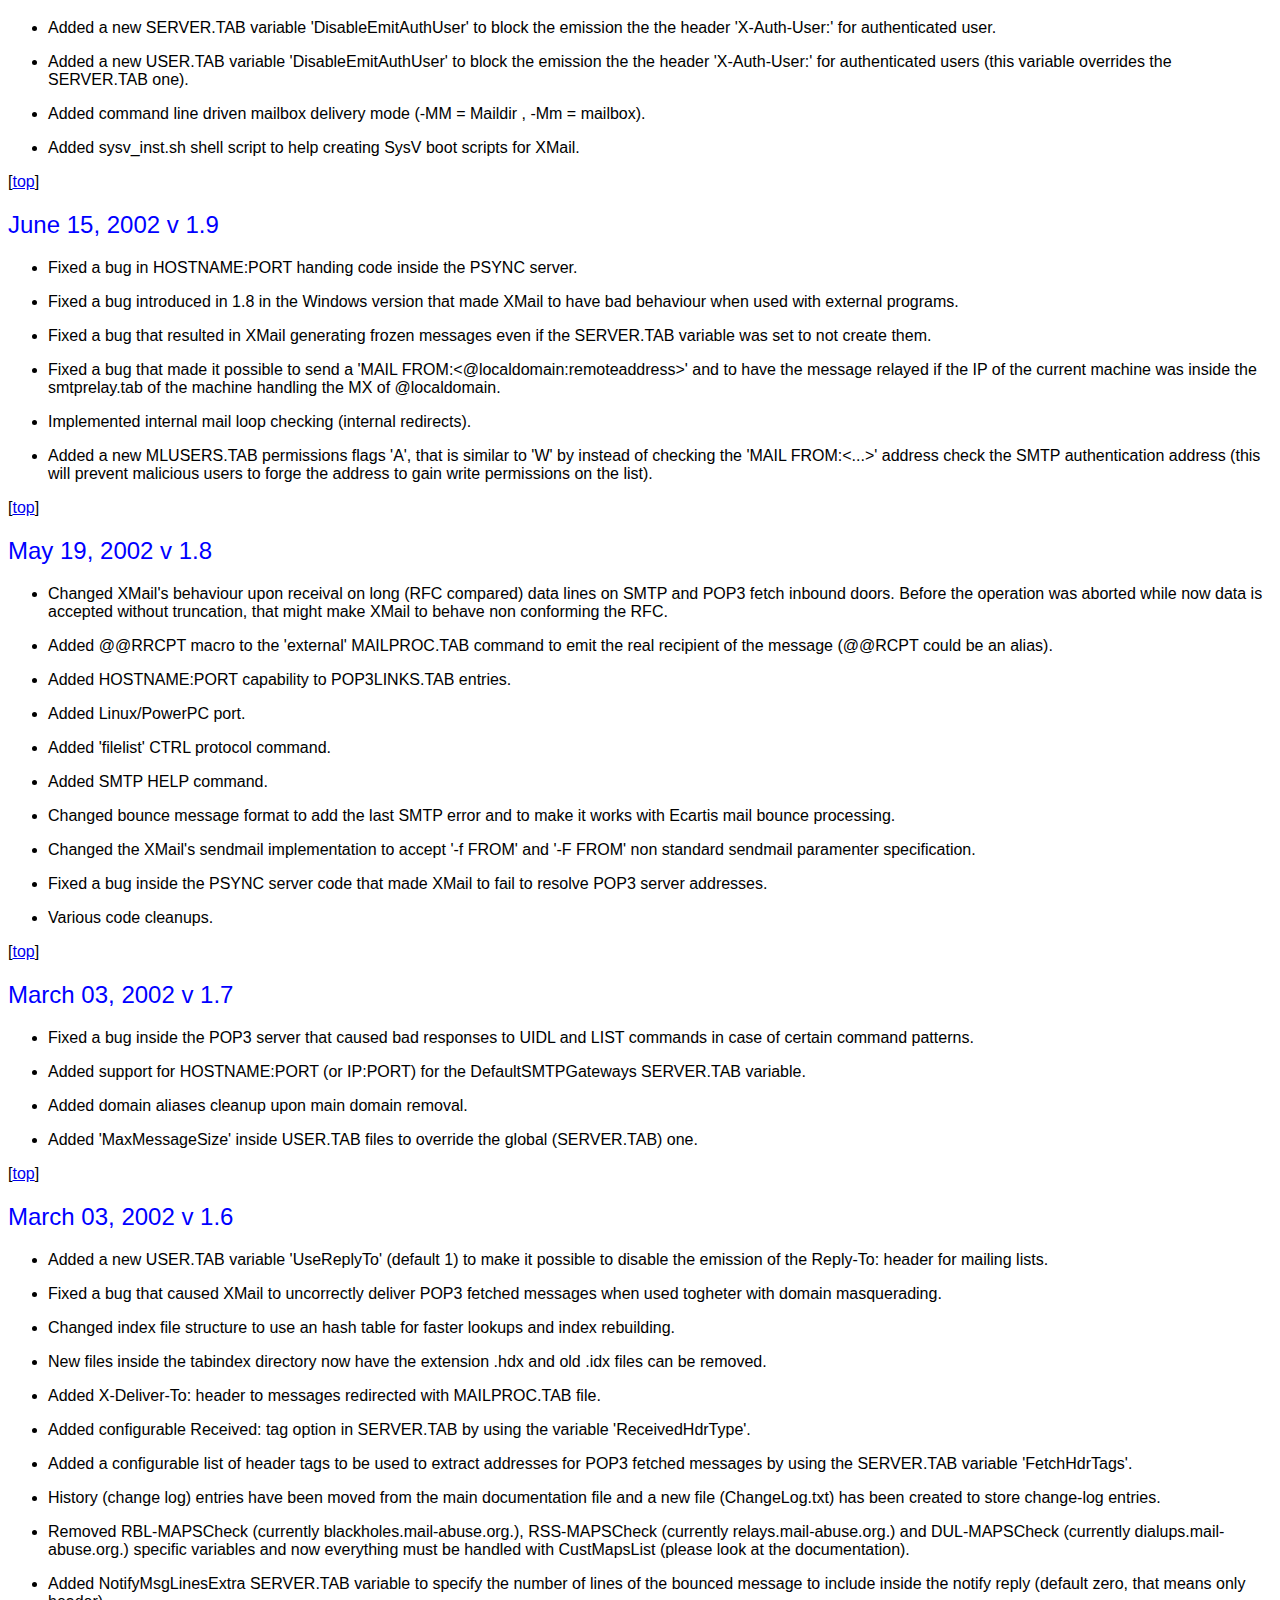
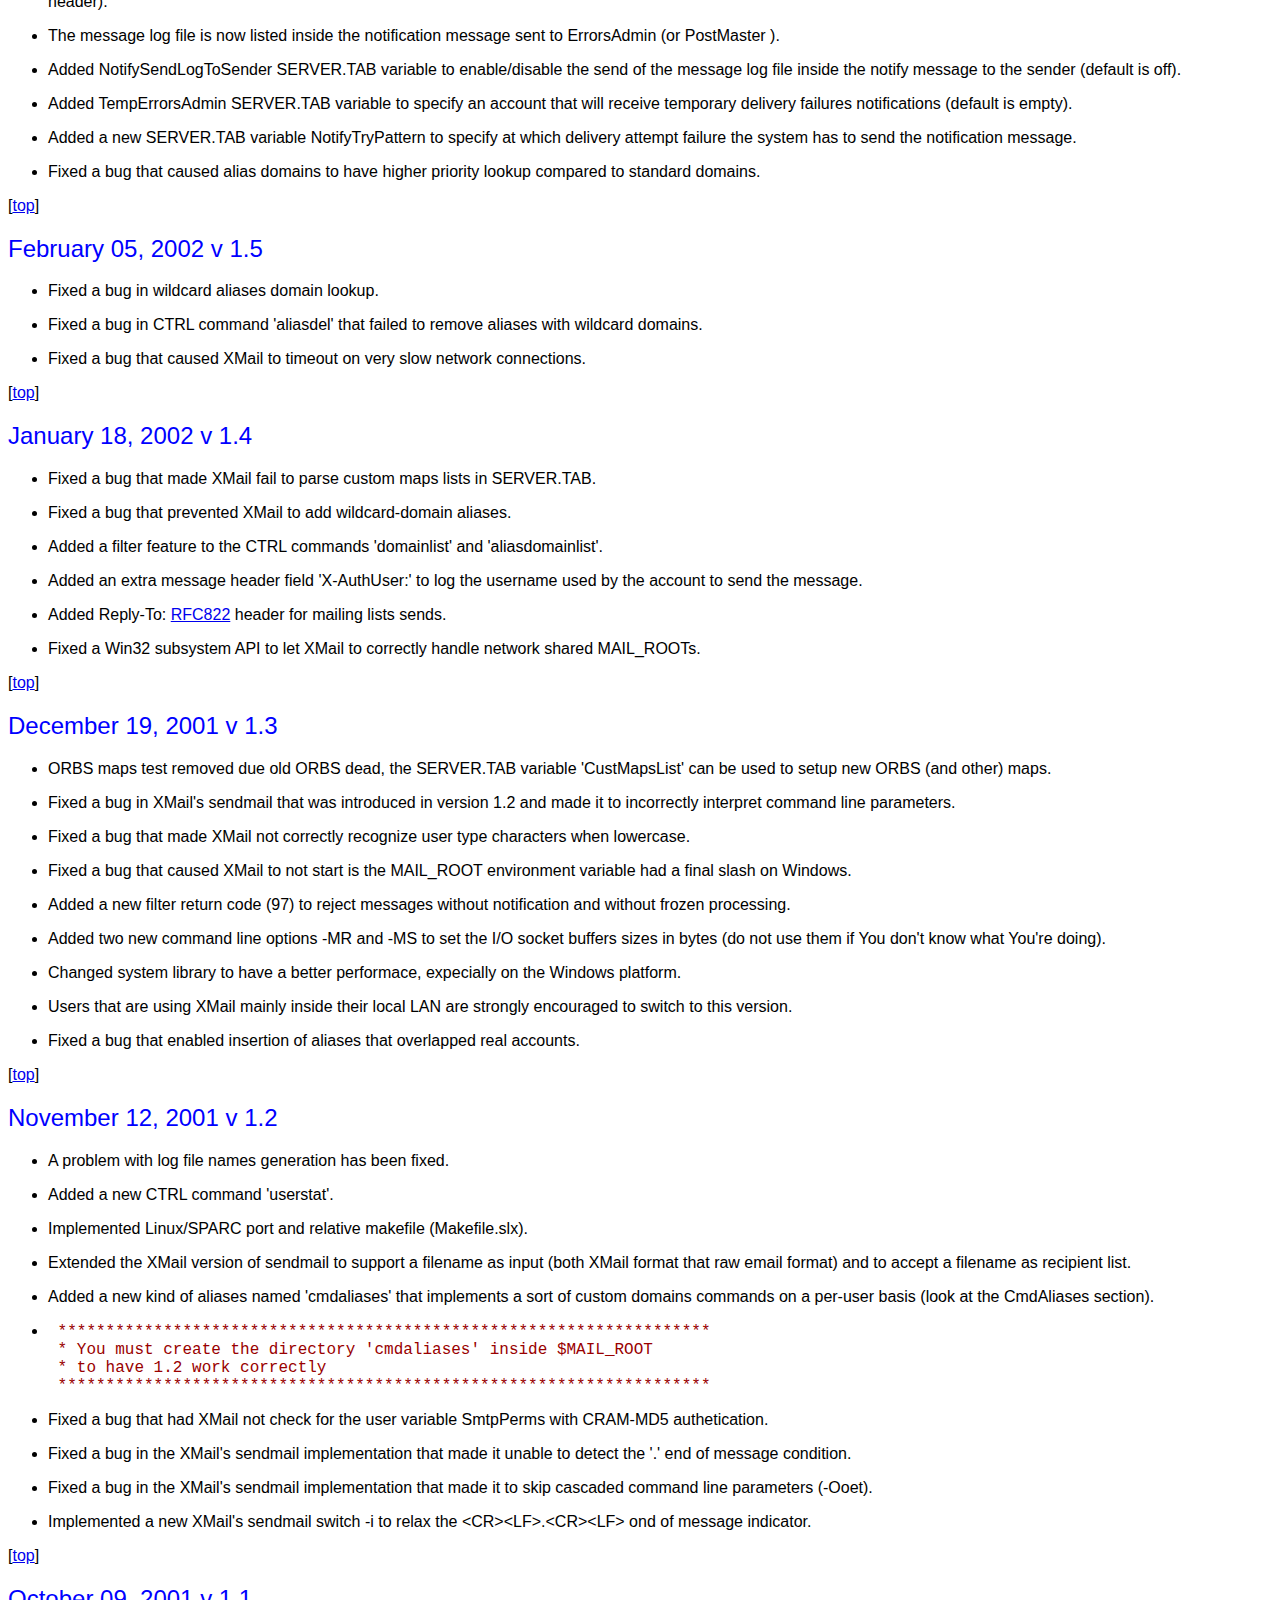
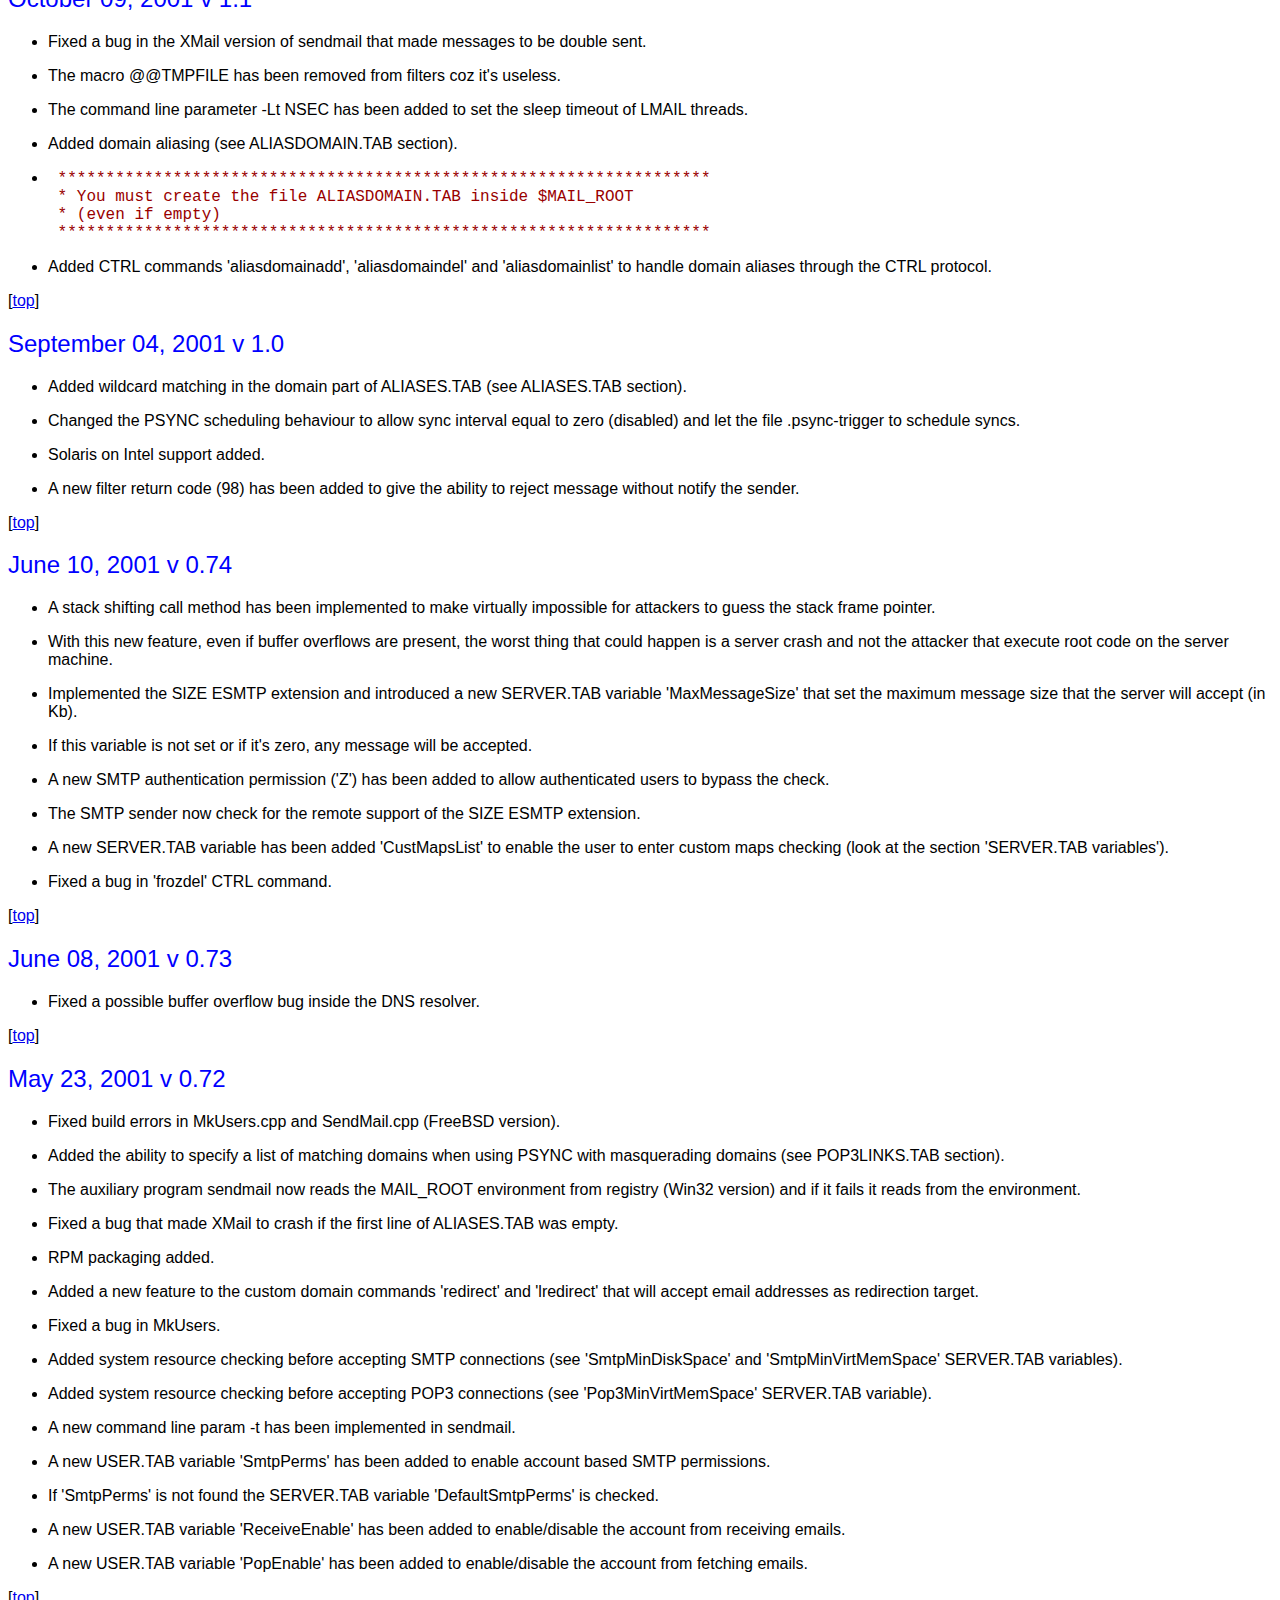
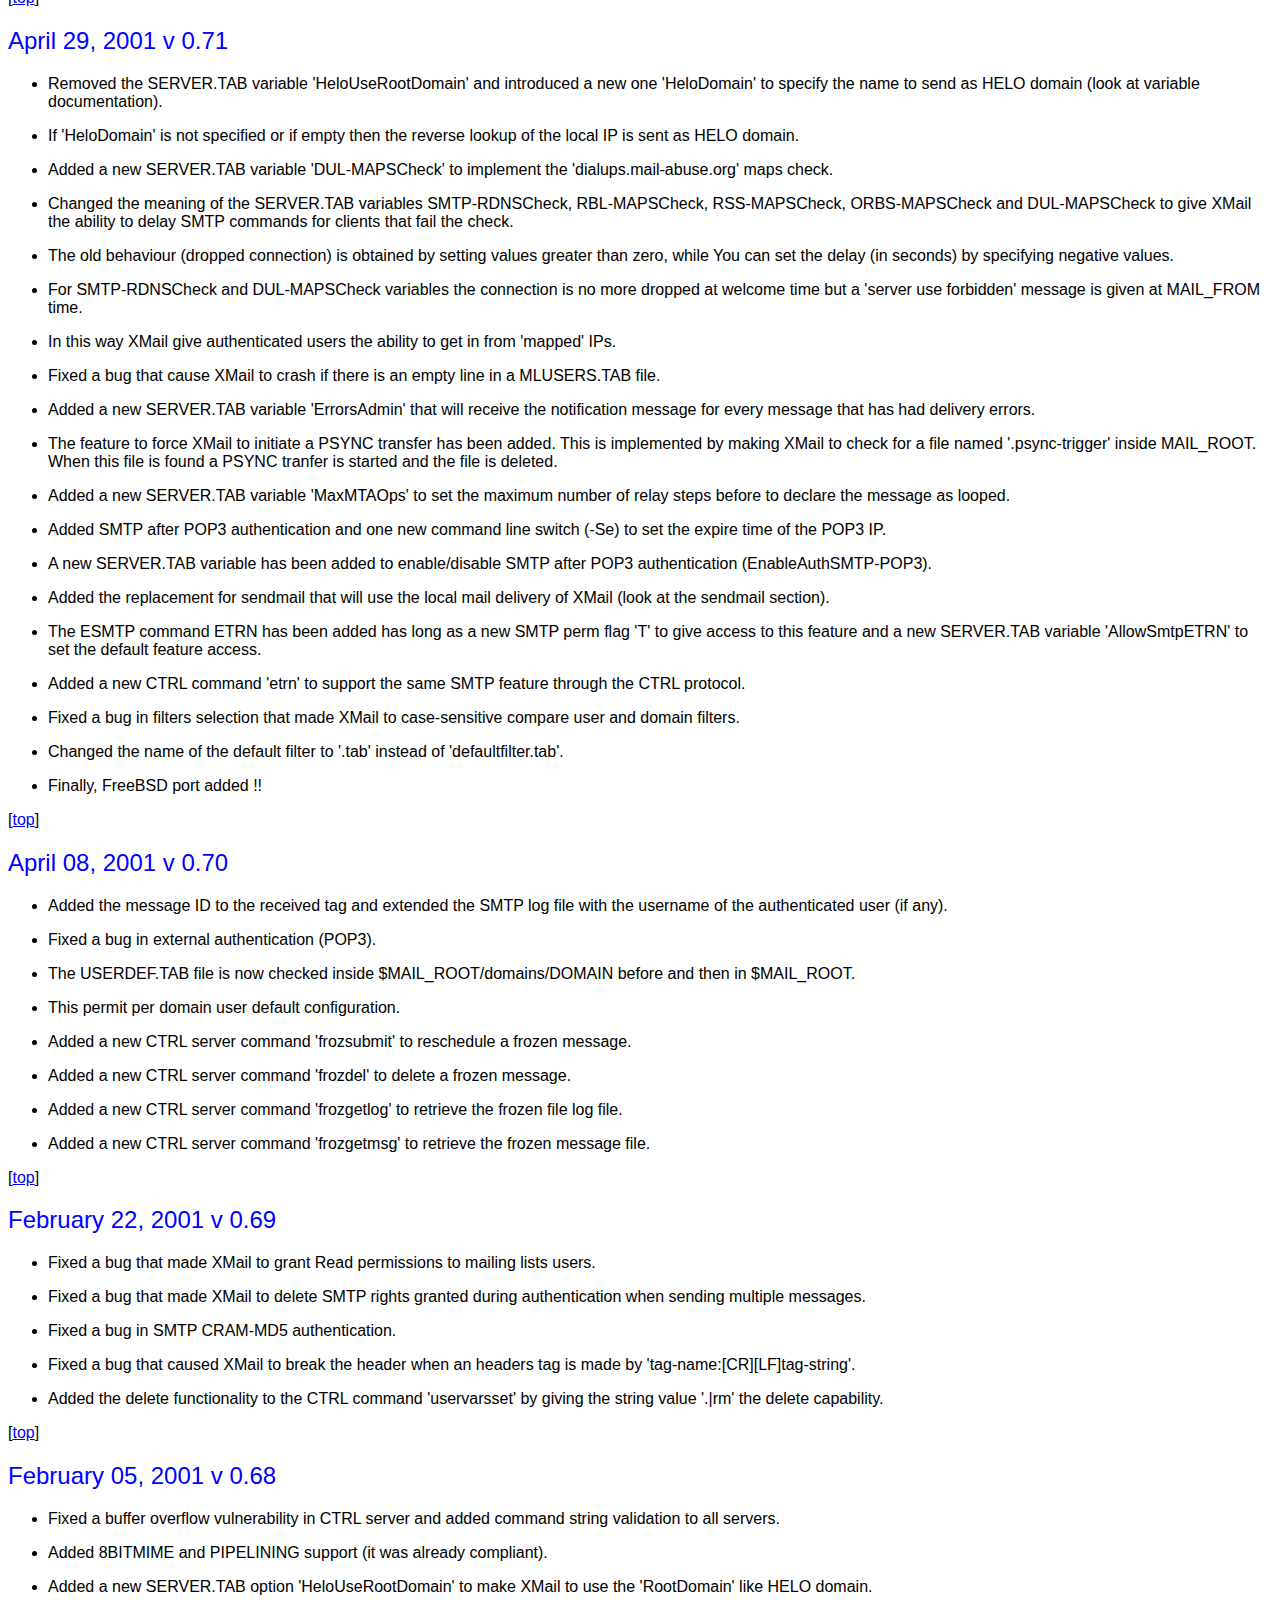
==== commit 2758c3a6: "Merge branch 'original4merging' into merging" ====
--- a/docs/ChangeLog.html
+++ b/docs/ChangeLog.html
@@ -2,7 +2,7 @@
 <!DOCTYPE html PUBLIC "-//W3C//DTD XHTML 1.0 Strict//EN" "http://www.w3.org/TR/xhtml1/DTD/xhtml1-strict.dtd">
 <html xmlns="http://www.w3.org/1999/xhtml">
 <head>
-<title>XMail Change Log v 1.26</title>
+<title>XMail Change Log v 1.27</title>
 <link rel="stylesheet" href="./xmail.css" type="text/css" />
 <meta http-equiv="content-type" content="text/html; charset=utf-8" />
 <link rev="made" href="mailto:root@localhost" />
@@ -21,7 +21,8 @@
 	<li><a href="#change_log">CHANGE LOG</a></li>
 	<ul>
 
-		<li><a href="#jan_4__2008_v_1_26">Jan 4, 2008 v 1.26</a></li>
+		<li><a href="#feb_25__2010_v_1_27">Feb 25, 2010 v 1.27</a></li>
+		<li><a href="#jun_27__2009_v_1_26">Jun 27, 2009 v 1.26</a></li>
 		<li><a href="#jan_3__2008_v_1_25">Jan 3, 2008 v 1.25</a></li>
 		<li><a href="#jan_1__2007_v_1_24">Jan 1, 2007 v 1.24</a></li>
 		<li><a href="#nov_19__2006_v_1_23">Nov 19, 2006 v 1.23</a></li>
@@ -119,7 +120,7 @@
 <p>
 </p>
 <h1><a name="name">NAME</a></h1>
-<p>XMail Change Log as of Version 1.26</p>
+<p>XMail Change Log as of Version 1.27</p>
 <p>[<a href="#__index__">top</a>]</p>
 <p>
 </p>
@@ -127,8 +128,62 @@
 <h1><a name="change_log">CHANGE LOG</a></h1>
 <p>
 </p>
-<h2><a name="jan_4__2008_v_1_26">Jan 4, 2008 v 1.26</a></h2>
-<ul>
+<h2><a name="feb_25__2010_v_1_27">Feb 25, 2010 v 1.27</a></h2>
+<ul>
+<li>
+<p>Support for using a chain of SSL certificates, instead of a single one.</p>
+</li>
+<li>
+<p>Fixed SMTP explicit routing address parsing.</p>
+</li>
+<li>
+<p>Fixed a bug that made XMail incorrectly handle extremely long header line lengths.</p>
+</li>
+<li>
+<p>Faster shutdown time on Unix systems.</p>
+</li>
+<li>
+<p>Tweaked DNS resolution to cope with lame name servers.</p>
+</li>
+<li>
+<p>Support for greater than 2GB sizes in POP3 server and PSYNC.</p>
+</li>
+<li>
+<p>Safer temporary file name generation.</p>
+</li>
+<li>
+<p>Made the temporary directory on Unix, configurable via the &quot;XMAIL_TEMP&quot; environment variable.</p>
+</li>
+<li>
+<p>Fixed a bug that was caused by the SSL code triggering the XMail binding locking code
+after XMail has already cleanup.</p>
+</li>
+<li>
+<p>Fixed a bug in the SMTP external authentication.</p>
+</li>
+<li>
+<p>Fixed Unix syslog logging facility to consider different logging levels.</p>
+</li>
+<li>
+<p>Changed SMTP HELP response code to 214.</p>
+</li>
+</ul>
+<p>
+</p>
+<h2><a name="jun_27__2009_v_1_26">Jun 27, 2009 v 1.26</a></h2>
+<ul>
+<li>
+<p>Fixed a bug where STARTTLS was resetting the session too much, by canceling
+certain flags/options read inside the SERVER.TAB.</p>
+</li>
+<li>
+<p>Fixed a bug that happened if a message filter mistakenly remove the message file
+from under XMail control.</p>
+</li>
+<li>
+<p>Fixed a bug that make XMail to wrongly report virtual memory sizes on 32 bit
+systems with larger than 4GB VM space.</p>
+</li>
 <li>
 <p>Changed the line termination used to store messages into the mailboxes
 of Unix versions of XMail. Now messages are stored with the OS native LF
